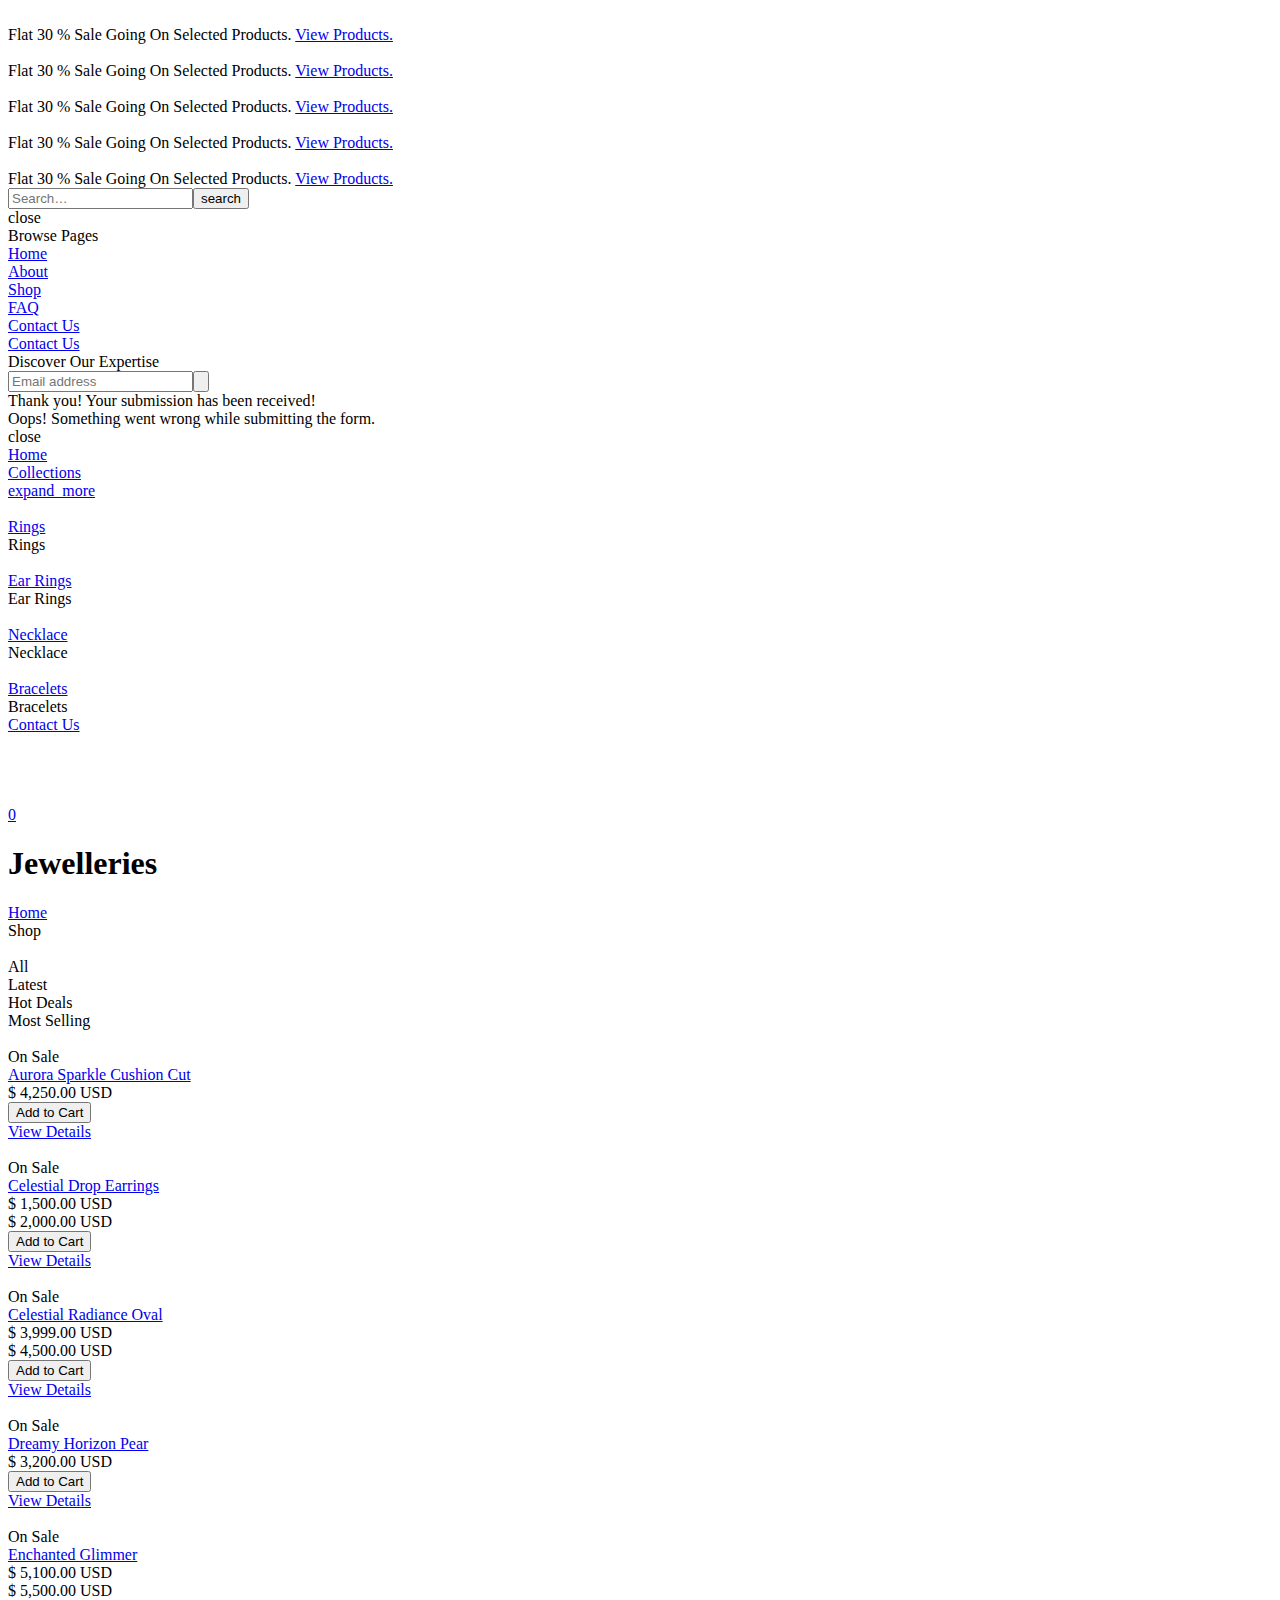
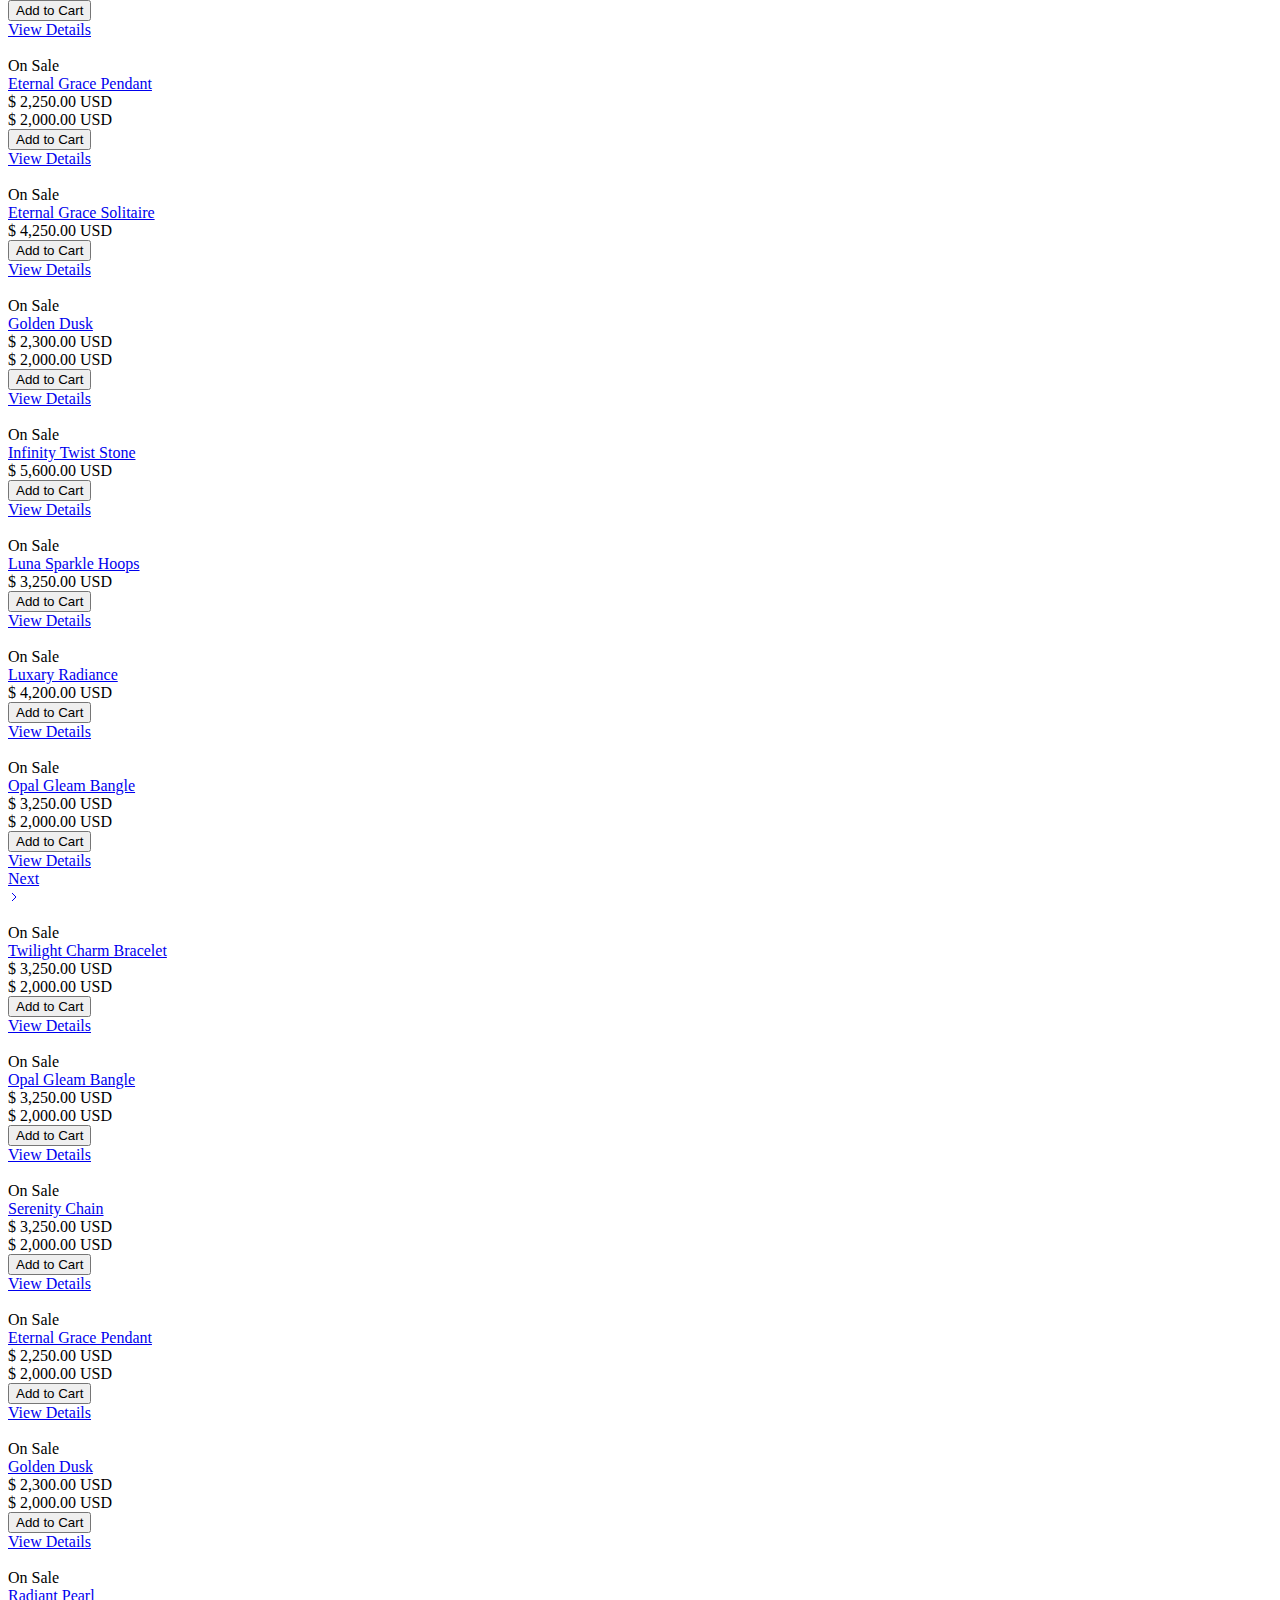
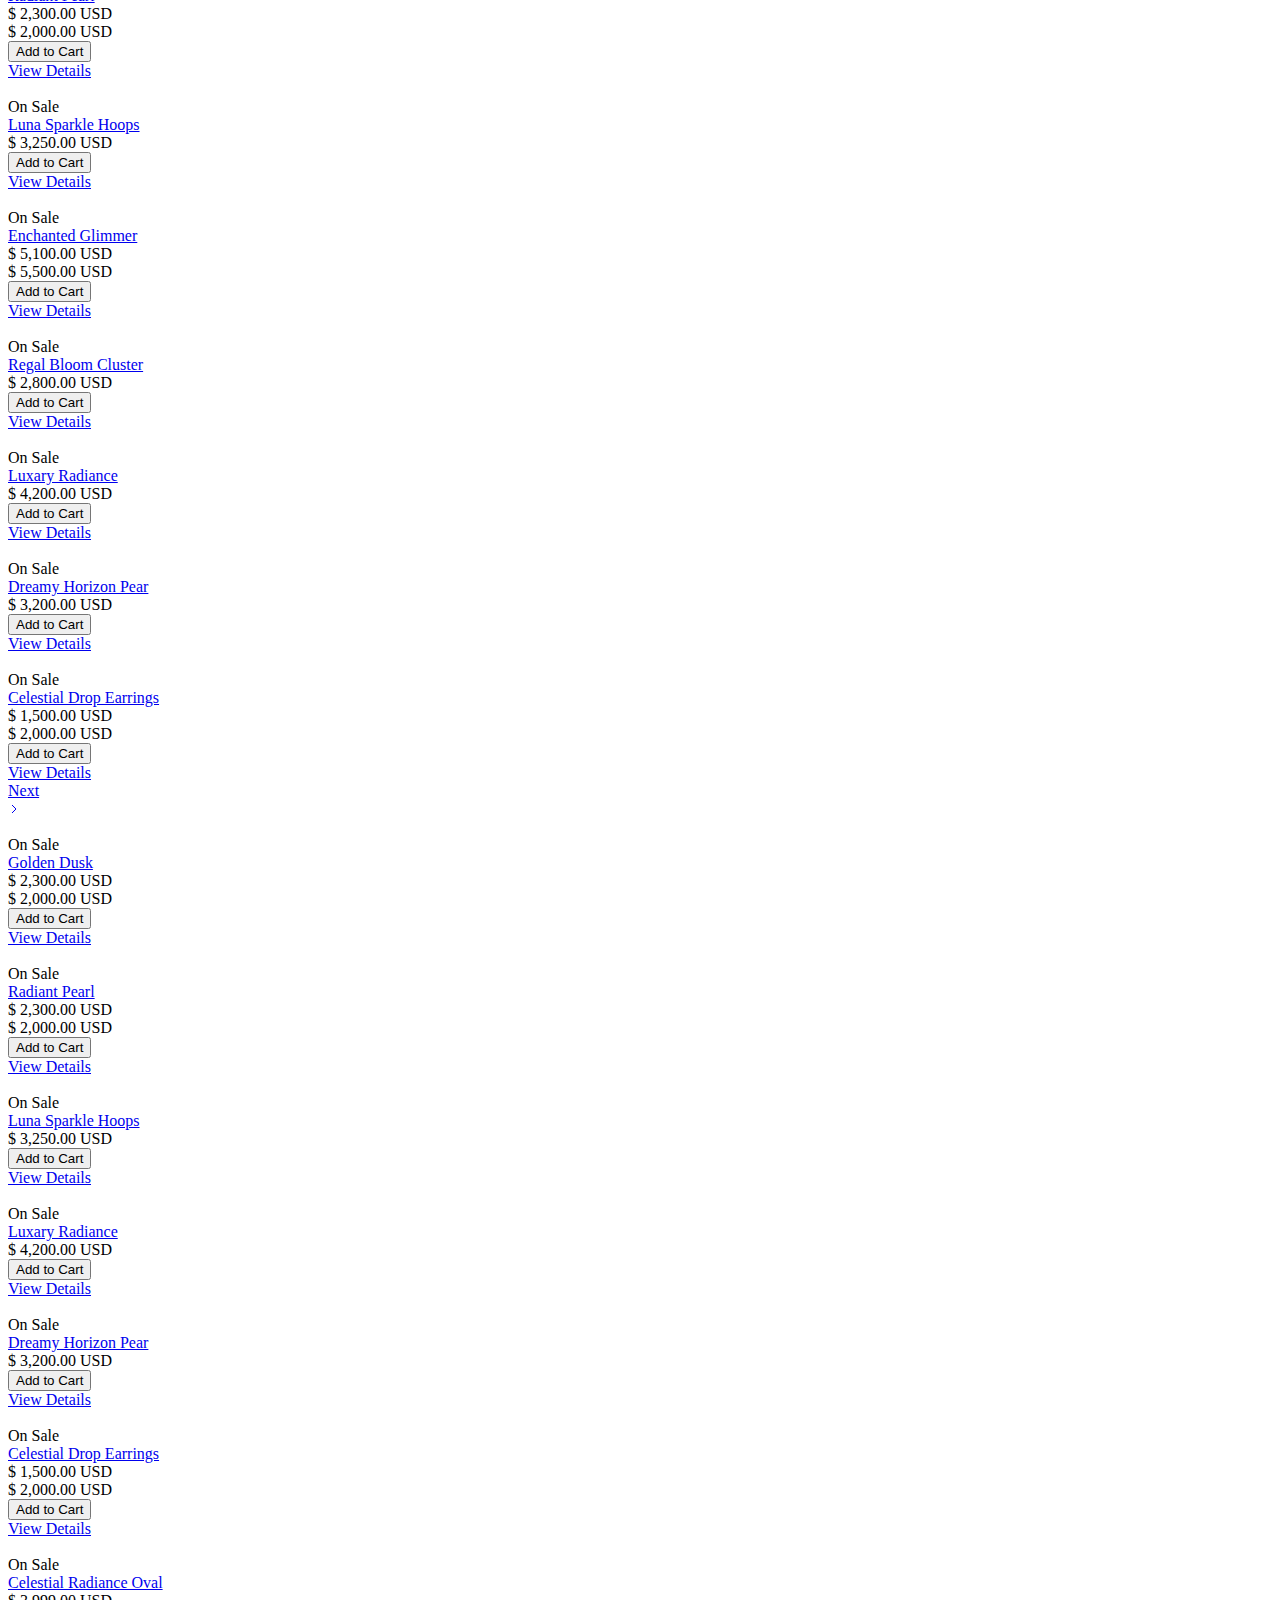
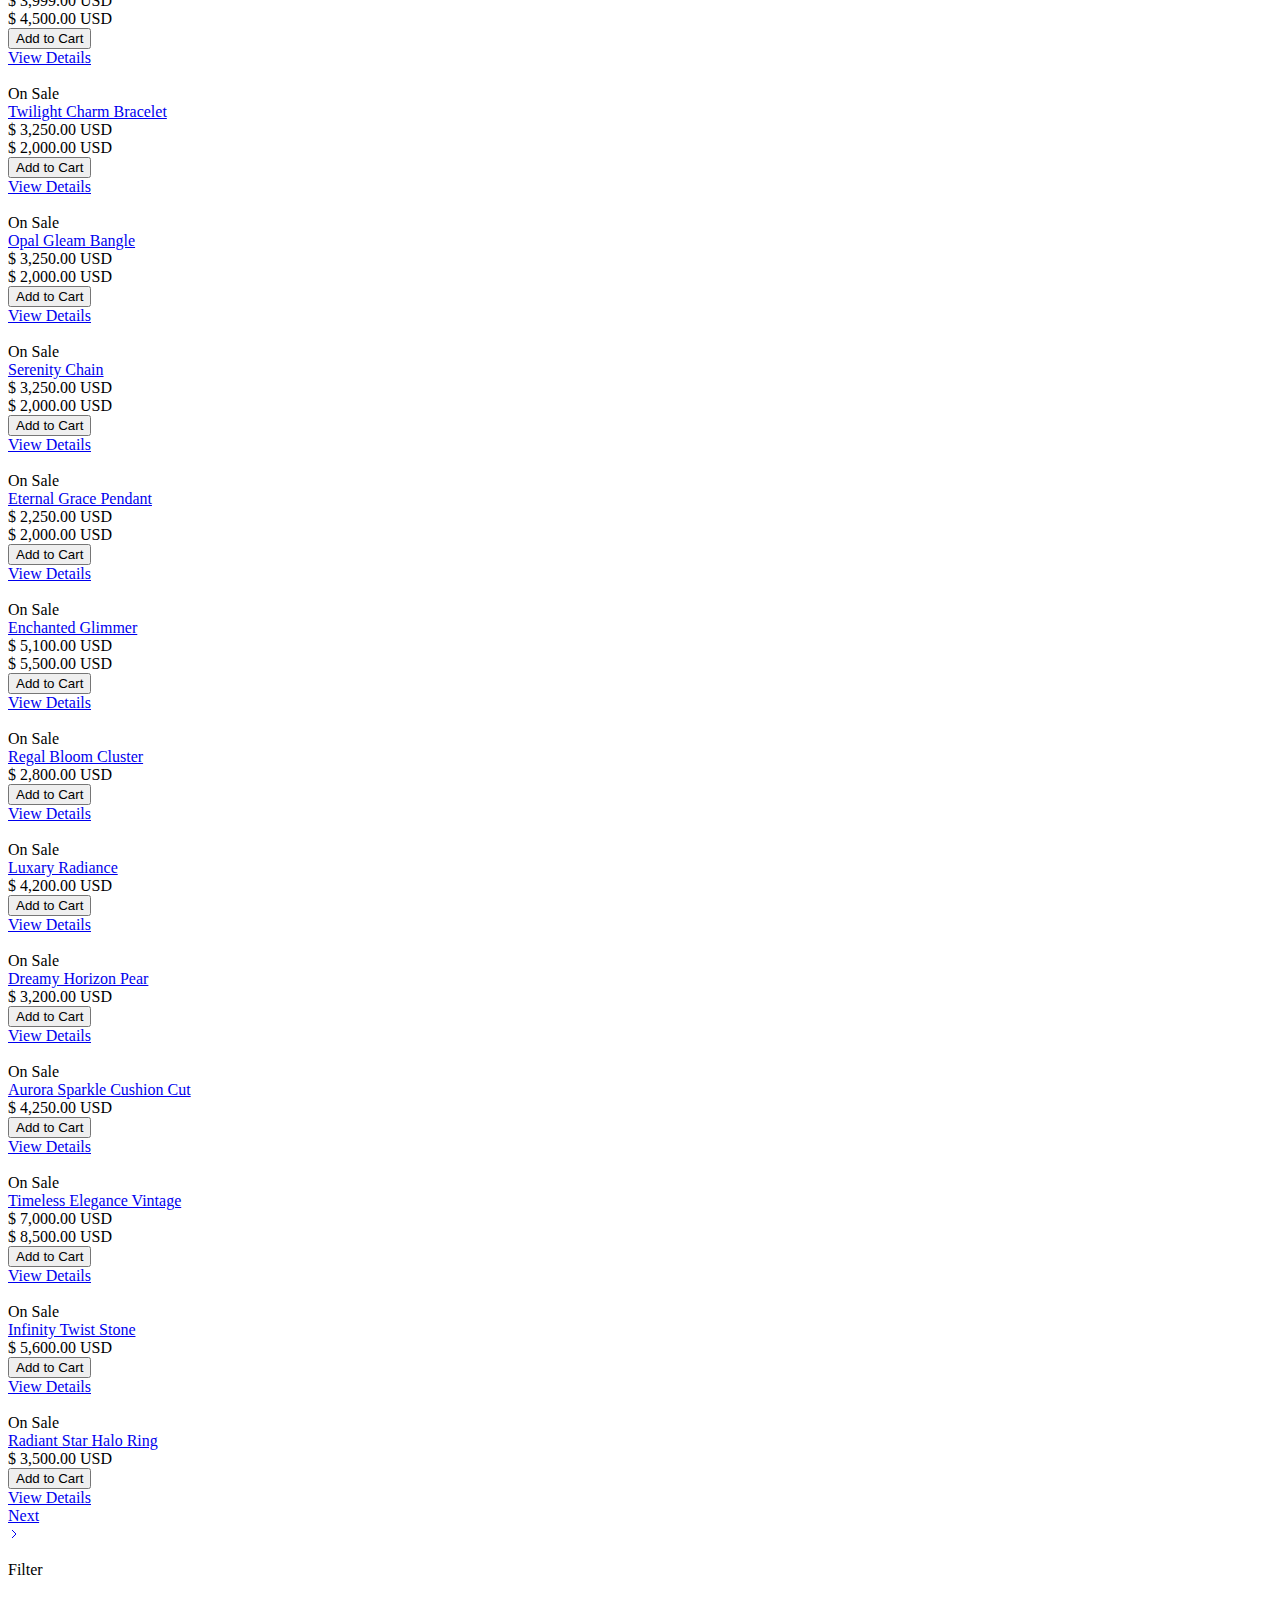
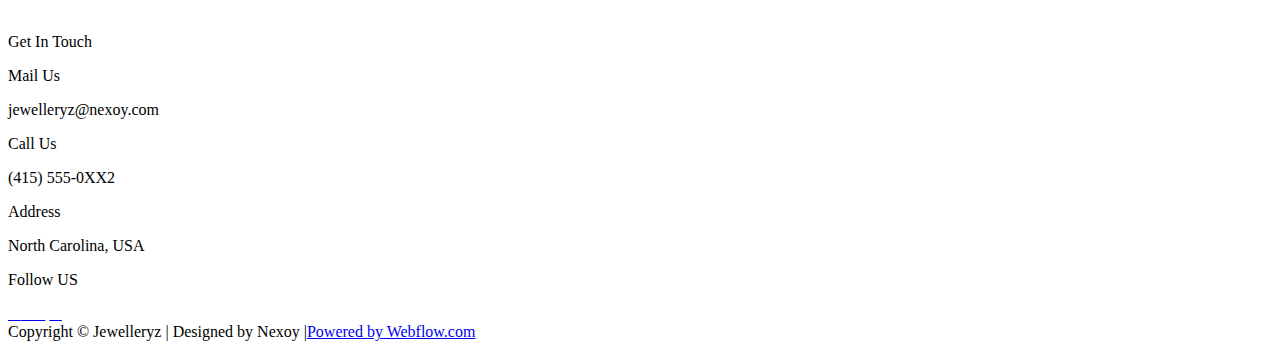
==== jewellery-nx.webflow.io/shop.html @ 76a452be "first commit" ====
<!DOCTYPE html>
<!-- This site was created in Webflow. https://webflow.com -->
<!-- Last Published: Wed Oct 30 2024 19:26:00 GMT+0000 (Coordinated Universal Time) -->
<html
  data-wf-domain="jewellery-nx.webflow.io"
  data-wf-page="670f7de6dec5c0c82ae6181e"
  data-wf-site="670f7de6dec5c0c82ae616e4"
  lang="en"
>
  <head>
    <meta charset="utf-8" />
    <title>Shop</title>
    <meta content="Shop" property="og:title" />
    <meta content="Shop" property="twitter:title" />
    <meta content="width=device-width, initial-scale=1" name="viewport" />
    <meta content="Webflow" name="generator" />
    <link
      href="https://cdn.prod.website-files.com/670f7de6dec5c0c82ae616e4/css/jewellery-nx.webflow.a739f64d1.min.css"
      rel="stylesheet"
      type="text/css"
    />
    <link href="https://fonts.googleapis.com" rel="preconnect" />
    <link
      href="https://fonts.gstatic.com"
      rel="preconnect"
      crossorigin="anonymous"
    />
    <script
      src="https://ajax.googleapis.com/ajax/libs/webfont/1.6.26/webfont.js"
      type="text/javascript"
    ></script>
    <script type="text/javascript">
      WebFont.load({
        google: {
          families: [
            "Open Sans:300,300italic,400,400italic,600,600italic,700,700italic,800,800italic",
            "Material Icons:regular",
            "Material Icons Outlined:regular",
            "Alice:regular",
            "Rubik:300,regular,500,600,700",
            "Sorts Mill Goudy:regular",
          ],
        },
      });
    </script>
    <script type="text/javascript">
      !(function (o, c) {
        var n = c.documentElement,
          t = " w-mod-";
        (n.className += t + "js"),
          ("ontouchstart" in o ||
            (o.DocumentTouch && c instanceof DocumentTouch)) &&
            (n.className += t + "touch");
      })(window, document);
    </script>
    <link
      href="https://cdn.prod.website-files.com/670f7de6dec5c0c82ae616e4/6715236504557e36d66a7d35_jewelery.png"
      rel="shortcut icon"
      type="image/x-icon"
    />
    <link
      href="https://cdn.prod.website-files.com/670f7de6dec5c0c82ae616e4/671523c7ad2ce77ba7937523_Frame%203.png"
      rel="apple-touch-icon"
    />
    <style>
      .w-webflow-badge {
        display: none !important;
        visibility: hidden;
      }
      body {
        -webkit-font-smoothing: antialiased;
        -moz-osx-font-smoothing: grayscale;
      }
    </style>
    <script type="text/javascript">
      window.__WEBFLOW_CURRENCY_SETTINGS = {
        currencyCode: "USD",
        symbol: "$",
        decimal: ".",
        fractionDigits: 2,
        group: ",",
        template:
          '{{wf {"path":"symbol","type":"PlainText"} }} {{wf {"path":"amount","type":"CommercePrice"} }} {{wf {"path":"currencyCode","type":"PlainText"} }}',
        hideDecimalForWholeNumbers: false,
      };
    </script>
  </head>

  <body>
    <div class="page-wrapper">
      <section>
        <section
          data-w-id="b626177a-cd47-2661-728c-315a7171bcb4"
          class="top-notice-bar"
        >
          <div class="infinity">
            <div class="w-layout-hflex flash-sale-text">
              <img
                src="https://cdn.prod.website-files.com/670f7de6dec5c0c82ae616e4/67149ac2e4e4a499ee27bca0_engagement-ring.avif"
                loading="lazy"
                alt=""
                class="image-20px"
              />
              <div>
                Flat 30 % Sale Going On Selected Products.
                <a href="/shop" aria-current="page" class="sale-link w--current"
                  >View Products.</a
                >
              </div>
            </div>
            <div class="w-layout-hflex flash-sale-text">
              <img
                src="https://cdn.prod.website-files.com/670f7de6dec5c0c82ae616e4/67149ac2e4e4a499ee27bca0_engagement-ring.avif"
                loading="lazy"
                alt=""
                class="image-20px"
              />
              <div>
                Flat 30 % Sale Going On Selected Products.
                <a href="/shop" aria-current="page" class="sale-link w--current"
                  >View Products.</a
                >
              </div>
            </div>
            <div class="w-layout-hflex flash-sale-text">
              <img
                src="https://cdn.prod.website-files.com/670f7de6dec5c0c82ae616e4/67149ac2e4e4a499ee27bca0_engagement-ring.avif"
                loading="lazy"
                alt=""
                class="image-20px"
              />
              <div>
                Flat 30 % Sale Going On Selected Products.
                <a href="/shop" aria-current="page" class="sale-link w--current"
                  >View Products.</a
                >
              </div>
            </div>
            <div class="w-layout-hflex flash-sale-text">
              <img
                src="https://cdn.prod.website-files.com/670f7de6dec5c0c82ae616e4/67149ac2e4e4a499ee27bca0_engagement-ring.avif"
                loading="lazy"
                alt=""
                class="image-20px"
              />
              <div>
                Flat 30 % Sale Going On Selected Products.
                <a href="/shop" aria-current="page" class="sale-link w--current"
                  >View Products.</a
                >
              </div>
            </div>
            <div class="w-layout-hflex flash-sale-text">
              <img
                src="https://cdn.prod.website-files.com/670f7de6dec5c0c82ae616e4/67149ac2e4e4a499ee27bca0_engagement-ring.avif"
                loading="lazy"
                alt=""
                class="image-20px"
              />
              <div>
                Flat 30 % Sale Going On Selected Products.
                <a href="/shop" aria-current="page" class="sale-link w--current"
                  >View Products.</a
                >
              </div>
            </div>
          </div>
        </section>
        <div class="progress-bar">
          <div class="progress-bar-line"></div>
        </div>
      </section>
      <div
        data-animation="over-right"
        class="transparent-navbar w-nav"
        data-easing2="ease"
        data-easing="ease"
        data-collapse="all"
        data-w-id="ceb954e0-da0f-3caf-ac48-a87438d543dc"
        role="banner"
        data-duration="400"
        id="navbar"
      >
        <div class="search-popup">
          <div class="container">
            <form action="/search" class="search-field-wrapper w-form">
              <input
                class="popup-search-input w-input"
                maxlength="256"
                name="query"
                placeholder="Search…"
                type="search"
                id="search"
                required=""
              /><input
                type="submit"
                class="search-button-absolute w-button"
                value="search"
              />
            </form>
            <div
              data-w-id="ceb954e0-da0f-3caf-ac48-a87438d543e2"
              class="close-icon-white"
            >
              close
            </div>
          </div>
        </div>
        <nav class="container static">
          <div class="navbar-wrapper">
            <nav role="navigation" class="nav-menu-wrapper w-nav-menu">
              <div class="_30px-text-white">Browse Pages</div>
              <div class="nav-menu">
                <div class="nav-list">
                  <a
                    href="/jewellery-nx.webflow.io/index.htmls"
                    class="nav-link white w-inline-block"
                  >
                    <div>Home</div>
                  </a>
                  <div class="border-wrapper">
                    <div class="nav-border white"></div>
                  </div>
                </div>
                <div class="nav-list">
                  <a
                    href="/about/jewellery-nx.webflow.io/about.html"
                    class="nav-link white w-inline-block"
                  >
                    <div>About</div>
                  </a>
                  <div class="border-wrapper">
                    <div class="nav-border white"></div>
                  </div>
                </div>

                <div class="nav-list">
                  <a
                    href="/jewellery-nx.webflow.io/shop.html"
                    aria-current="page"
                    class="nav-link white w-inline-block w--current"
                  >
                    <div>Shop</div>
                  </a>
                  <div class="border-wrapper">
                    <div class="nav-border white"></div>
                  </div>
                </div>
                <div class="nav-list">
                  <a href="/faq" class="nav-link white w-inline-block">
                    <div>FAQ</div>
                  </a>
                  <div class="border-wrapper">
                    <div class="nav-border white"></div>
                  </div>
                </div>
                <a
                  data-w-id="38946bc3-59ce-2312-103a-aa6668b7fbab"
                  href="/contactUs/jewellery-nx.webflow.io/contact.html"
                  class="primary-button white-btn w-inline-block"
                >
                  <div class="button-text-wrapper">
                    <div class="default-text">Contact Us</div>
                    <div class="hover-text">Contact Us</div>
                  </div>
                  <div class="button-hover-circle white"></div>
                </a>
              </div>
              <div class="newsletter-wrapper w-form">
                <div class="_20px-text-white">Discover Our Expertise</div>
                <form
                  id="wf-form-contact"
                  name="wf-form-contact"
                  data-name="contact"
                  method="get"
                  class="newsletter-form"
                  data-wf-page-id="670f7de6dec5c0c82ae6181e"
                  data-wf-element-id="c20f6449-0644-c956-b1f2-c3a0bd3ae804"
                >
                  <input
                    class="input-field-with-icon-border w-input"
                    maxlength="256"
                    name="Customer-Email-2"
                    data-name="Customer Email 2"
                    placeholder="Email address"
                    type="email"
                    id="Customer-Email-2"
                    required=""
                  /><input
                    type="submit"
                    data-wait=""
                    class="absolute-form-button w-button"
                    value=""
                  />
                </form>
                <div class="success-message w-form-done">
                  <div>Thank you! Your submission has been received!</div>
                </div>
                <div class="error-message w-form-fail">
                  <div>
                    Oops! Something went wrong while submitting the form.
                  </div>
                </div>
              </div>
              <div class="close-navbar-icon w-nav-button">
                <div class="close-icon-rotate-white">close</div>
              </div>
            </nav>
            <div
              id="w-node-_81037758-5288-42c6-e22b-025fac5301f2-38d543dc"
              class="deskop-nav"
            >
              <div class="nav-list">
                <a
                  href="/jewellery-nx.webflow.io/index.html"
                  class="nav-link w-inline-block"
                >
                  <div>Home</div>
                </a>
                <div class="border-wrapper">
                  <div class="nav-border"></div>
                </div>
              </div>
              <div
                data-delay="0"
                data-hover="true"
                class="nav-dropdown-wrapper mega-menu w-dropdown"
              >
                <div class="nav-toggle w-dropdown-toggle">
                  <a href="#" class="nav-link w-inline-block">
                    <div>Collections</div>
                    <div class="nav-dropdown-icon">expand_more</div>
                  </a>
                  <div class="border-wrapper">
                    <div class="nav-border"></div>
                  </div>
                </div>
                <nav class="nav-dropdown-contents mega w-dropdown-list">
                  <div class="nav-dropdown-contents-body">
                    <div class="nav-dropdown-links-block">
                      <div class="w-dyn-list">
                        <div role="list" class="category-grid w-dyn-items">
                          <div role="listitem" class="w-dyn-item">
                            <div
                              data-w-id="ebe7c611-a639-5a37-6005-cd642a8e301c"
                            >
                              <a
                                href="/rings/jewellery-nx.webflow.io/category/rings.html"
                                class="mask full w-inline-block"
                                ><img
                                  loading="lazy"
                                  src="https://cdn.prod.website-files.com/670f7de6dec5c0c82ae616bd/6713f5fa3210f9f512297f04_pexels-anastasia-nagibina-1116204043-27687905.avif"
                                  alt=""
                                  sizes="100vw"
                                  srcset="
                                    https://cdn.prod.website-files.com/670f7de6dec5c0c82ae616bd/6713f5fa3210f9f512297f04_pexels-anastasia-nagibina-1116204043-27687905-p-500.avif   500w,
                                    https://cdn.prod.website-files.com/670f7de6dec5c0c82ae616bd/6713f5fa3210f9f512297f04_pexels-anastasia-nagibina-1116204043-27687905-p-800.avif   800w,
                                    https://cdn.prod.website-files.com/670f7de6dec5c0c82ae616bd/6713f5fa3210f9f512297f04_pexels-anastasia-nagibina-1116204043-27687905-p-1080.avif 1080w,
                                    https://cdn.prod.website-files.com/670f7de6dec5c0c82ae616bd/6713f5fa3210f9f512297f04_pexels-anastasia-nagibina-1116204043-27687905.avif        1920w
                                  "
                                  class="portrait-380px"
                                />
                                <div class="portfolio-full-hover">
                                  <div class="_24px-text-white">Rings</div>
                                </div></a
                              >
                              <div class="mt-10px">
                                <div class="_20px-text">Rings</div>
                              </div>
                            </div>
                          </div>
                          <div role="listitem" class="w-dyn-item">
                            <div
                              data-w-id="ebe7c611-a639-5a37-6005-cd642a8e301c"
                            >
                              <a
                                href="/ear-rings/jewellery-nx.webflow.io/category/ear-rings.html"
                                class="mask full w-inline-block"
                                ><img
                                  loading="lazy"
                                  src="https://cdn.prod.website-files.com/670f7de6dec5c0c82ae616bd/6713b2a8ae511a5e70014be5_8120.avif"
                                  alt=""
                                  sizes="100vw"
                                  srcset="
                                    https://cdn.prod.website-files.com/670f7de6dec5c0c82ae616bd/6713b2a8ae511a5e70014be5_8120-p-500.avif  500w,
                                    https://cdn.prod.website-files.com/670f7de6dec5c0c82ae616bd/6713b2a8ae511a5e70014be5_8120.avif       1000w
                                  "
                                  class="portrait-380px"
                                />
                                <div class="portfolio-full-hover">
                                  <div class="_24px-text-white">Ear Rings</div>
                                </div></a
                              >
                              <div class="mt-10px">
                                <div class="_20px-text">Ear Rings</div>
                              </div>
                            </div>
                          </div>
                          <div role="listitem" class="w-dyn-item">
                            <div
                              data-w-id="ebe7c611-a639-5a37-6005-cd642a8e301c"
                            >
                              <a
                                href="/necklace/jewellery-nx.webflow.io/category/necklace.html"
                                class="mask full w-inline-block"
                                ><img
                                  loading="lazy"
                                  src="https://cdn.prod.website-files.com/670f7de6dec5c0c82ae616bd/6713f6589d3ac37ffa7ae3a8_14346.avif"
                                  alt=""
                                  sizes="100vw"
                                  srcset="
                                    https://cdn.prod.website-files.com/670f7de6dec5c0c82ae616bd/6713f6589d3ac37ffa7ae3a8_14346-p-500.avif   500w,
                                    https://cdn.prod.website-files.com/670f7de6dec5c0c82ae616bd/6713f6589d3ac37ffa7ae3a8_14346-p-800.avif   800w,
                                    https://cdn.prod.website-files.com/670f7de6dec5c0c82ae616bd/6713f6589d3ac37ffa7ae3a8_14346-p-1080.avif 1080w,
                                    https://cdn.prod.website-files.com/670f7de6dec5c0c82ae616bd/6713f6589d3ac37ffa7ae3a8_14346.avif        1957w
                                  "
                                  class="portrait-380px"
                                />
                                <div class="portfolio-full-hover">
                                  <div class="_24px-text-white">Necklace</div>
                                </div></a
                              >
                              <div class="mt-10px">
                                <div class="_20px-text">Necklace</div>
                              </div>
                            </div>
                          </div>
                          <div role="listitem" class="w-dyn-item">
                            <div
                              data-w-id="ebe7c611-a639-5a37-6005-cd642a8e301c"
                            >
                              <a
                                href="/bracelets/jewellery-nx.webflow.io/category/bracelets.html"
                                class="mask full w-inline-block"
                                ><img
                                  loading="lazy"
                                  src="https://cdn.prod.website-files.com/670f7de6dec5c0c82ae616bd/6713f7a6553d6eed011ee167_24485.avif"
                                  alt=""
                                  sizes="100vw"
                                  srcset="
                                    https://cdn.prod.website-files.com/670f7de6dec5c0c82ae616bd/6713f7a6553d6eed011ee167_24485-p-500.avif  500w,
                                    https://cdn.prod.website-files.com/670f7de6dec5c0c82ae616bd/6713f7a6553d6eed011ee167_24485.avif       1333w
                                  "
                                  class="portrait-380px"
                                />
                                <div class="portfolio-full-hover">
                                  <div class="_24px-text-white">Bracelets</div>
                                </div></a
                              >
                              <div class="mt-10px">
                                <div class="_20px-text">Bracelets</div>
                              </div>
                            </div>
                          </div>
                        </div>
                      </div>
                    </div>
                  </div>
                </nav>
              </div>
              <div class="nav-list">
                <a
                  href="/contactUs/jewellery-nx.webflow.io/contact.html"
                  class="nav-link w-inline-block"
                >
                  <div>Contact Us</div>
                </a>
                <div class="border-wrapper">
                  <div class="nav-border"></div>
                </div>
              </div>
            </div>
            <a href="./index.html" class="w-inline-block"
              ><img
                src="https://cdn.prod.website-files.com/670f7de6dec5c0c82ae616e4/67149a70d5982a9290e57934_JewelleryZ.avif"
                loading="lazy"
                alt=""
                class="site-logo"
            /></a>
            <div class="w-layout-hflex ecommerce-icons-20px-gap">
              <div class="pointer">
                <img
                  data-w-id="ceb954e0-da0f-3caf-ac48-a87438d5441c"
                  loading="lazy"
                  alt=""
                  src="https://cdn.prod.website-files.com/670f7de6dec5c0c82ae616e4/67136c16cd6db1fdb93fb837_search-interface-symbol.avif"
                  class="icon-svg-20-px"
                />
              </div>
              <a href="log-in.html" class="account-link-block w-inline-block"
                ><img
                  loading="lazy"
                  src="https://cdn.prod.website-files.com/670f7de6dec5c0c82ae616e4/67136c217b8e1b5fed89122a_people%20(1).avif"
                  alt=""
                  class="icon-svg-20-px"
              /></a>
              <div
                data-open-product=""
                data-wf-cart-type="rightSidebar"
                data-wf-cart-query="query Dynamo2 {
  database {
    id
    commerceOrder {
      comment
      extraItems {
        name
        pluginId
        pluginName
        price {
          value
          unit
          decimalValue
          string
        }
      }
      id
      startedOn
      statusFlags {
        hasDownloads
        hasSubscription
        isFreeOrder
        requiresShipping
      }
      subtotal {
        value
        unit
        decimalValue
        string
      }
      total {
        value
        unit
        decimalValue
        string
      }
      updatedOn
      userItems {
        count
        id
        price {
          value
          unit
          decimalValue
          string
        }
        product {
          id
          cmsLocaleId
          f__draft_0ht
          f__archived_0ht
          f_name_
          f_sku_properties_3dr {
            id
            name
            enum {
              id
              name
              slug
            }
          }
        }
        rowTotal {
          value
          unit
          decimalValue
          string
        }
        sku {
          cmsLocaleId
          f__draft_0ht
          f__archived_0ht
          f_main_image_4dr {
            url
            file {
              size
              origFileName
              createdOn
              updatedOn
              mimeType
              width
              height
              variants {
                origFileName
                quality
                height
                width
                s3Url
                error
                size
              }
            }
            alt
          }
          f_sku_values_3dr {
            property {
              id
            }
            value {
              id
            }
          }
          id
        }
        subscriptionFrequency
        subscriptionInterval
        subscriptionTrial
      }
      userItemsCount
    }
  }
  site {
    id
    commerce {
      businessAddress {
        country
      }
      defaultCountry
      defaultCurrency
      quickCheckoutEnabled
    }
  }
}"
                data-wf-page-link-href-prefix=""
                class="w-commerce-commercecartwrapper"
                data-node-type="commerce-cart-wrapper"
              >
                <a
                  class="w-commerce-commercecartopenlink cart-button w-inline-block"
                  role="button"
                  aria-haspopup="dialog"
                  aria-label="Open cart"
                  data-node-type="commerce-cart-open-link"
                  href="#"
                  ><img
                    loading="lazy"
                    src="https://cdn.prod.website-files.com/670f7de6dec5c0c82ae616e4/67136c2fdf7d67c12e9ea41a_shopping-cart.avif"
                    alt=""
                    class="icon-svg-20-px"
                  />
                  <div
                    data-wf-bindings="%5B%7B%22innerHTML%22%3A%7B%22type%22%3A%22Number%22%2C%22filter%22%3A%7B%22type%22%3A%22numberPrecision%22%2C%22params%22%3A%5B%220%22%2C%22numberPrecision%22%5D%7D%2C%22dataPath%22%3A%22database.commerceOrder.userItemsCount%22%7D%7D%5D"
                    class="w-commerce-commercecartopenlinkcount cart-quantity-white"
                  >
                    0
                  </div></a
                >
                <div
                  style="display: none"
                  class="w-commerce-commercecartcontainerwrapper w-commerce-commercecartcontainerwrapper--cartType-rightSidebar cart-wrapper"
                  data-node-type="commerce-cart-container-wrapper"
                >
                  <div
                    data-node-type="commerce-cart-container"
                    role="dialog"
                    class="w-commerce-commercecartcontainer cart-container"
                  >
                    <div class="w-commerce-commercecartheader cart-header">
                      <h4 class="w-commerce-commercecartheading _20px-text">
                        Your Cart
                      </h4>
                      <a
                        class="w-commerce-commercecartcloselink close-button-top-right w-inline-block"
                        role="button"
                        aria-label="Close cart"
                        data-node-type="commerce-cart-close-link"
                      >
                        <div class="close-icons">close</div>
                      </a>
                    </div>
                    <div class="w-commerce-commercecartformwrapper">
                      <form
                        style="display: none"
                        class="w-commerce-commercecartform"
                        data-node-type="commerce-cart-form"
                      >
                        <script
                          type="text/x-wf-template"
                          id="wf-template-d01d1b9a-5948-8a24-0398-3d7b22568c9d"
                        >
                          %3Cdiv%20class%3D%22w-commerce-commercecartitem%20cart-item%22%3E%3Cdiv%20class%3D%22card-popup-image-thumbnail%22%3E%3Cimg%20src%3D%22https%3A%2F%2Fcdn.prod.website-files.com%2Fplugins%2FBasic%2Fassets%2Fplaceholder.60f9b1840c.svg%22%20data-wf-bindings%3D%22%255B%257B%2522src%2522%253A%257B%2522type%2522%253A%2522ImageRef%2522%252C%2522filter%2522%253A%257B%2522type%2522%253A%2522identity%2522%252C%2522params%2522%253A%255B%255D%257D%252C%2522dataPath%2522%253A%2522database.commerceOrder.userItems%255B%255D.sku.f_main_image_4dr%2522%257D%257D%255D%22%20alt%3D%22%22%20class%3D%22w-commerce-commercecartitemimage%20card-product-image-2%20w-dyn-bind-empty%22%2F%3E%3C%2Fdiv%3E%3Cdiv%20class%3D%22w-commerce-commercecartiteminfo%20cart-qty-info-block%22%3E%3Cdiv%20data-wf-bindings%3D%22%255B%257B%2522innerHTML%2522%253A%257B%2522type%2522%253A%2522PlainText%2522%252C%2522filter%2522%253A%257B%2522type%2522%253A%2522identity%2522%252C%2522params%2522%253A%255B%255D%257D%252C%2522dataPath%2522%253A%2522database.commerceOrder.userItems%255B%255D.product.f_name_%2522%257D%257D%255D%22%20class%3D%22w-commerce-commercecartproductname%20_18px-text%20w-dyn-bind-empty%22%3E%3C%2Fdiv%3E%3Cdiv%20data-wf-bindings%3D%22%255B%257B%2522innerHTML%2522%253A%257B%2522type%2522%253A%2522CommercePrice%2522%252C%2522filter%2522%253A%257B%2522type%2522%253A%2522price%2522%252C%2522params%2522%253A%255B%255D%257D%252C%2522dataPath%2522%253A%2522database.commerceOrder.userItems%255B%255D.price%2522%257D%257D%255D%22%20class%3D%22card-price%20smaller%22%3E%24%C2%A00.00%C2%A0USD%3C%2Fdiv%3E%3Cscript%20type%3D%22text%2Fx-wf-template%22%20id%3D%22wf-template-d01d1b9a-5948-8a24-0398-3d7b22568ca4%22%3E%253Cli%253E%253Cspan%2520data-wf-bindings%253D%2522%25255B%25257B%252522innerHTML%252522%25253A%25257B%252522type%252522%25253A%252522PlainText%252522%25252C%252522filter%252522%25253A%25257B%252522type%252522%25253A%252522identity%252522%25252C%252522params%252522%25253A%25255B%25255D%25257D%25252C%252522dataPath%252522%25253A%252522database.commerceOrder.userItems%25255B%25255D.product.f_sku_properties_3dr%25255B%25255D.name%252522%25257D%25257D%25255D%2522%253E%253C%252Fspan%253E%253Cspan%253E%253A%2520%253C%252Fspan%253E%253Cspan%2520class%253D%2522option-button%2522%2520data-wf-bindings%253D%2522%25255B%25257B%252522innerHTML%252522%25253A%25257B%252522type%252522%25253A%252522CommercePropValues%252522%25252C%252522filter%252522%25253A%25257B%252522type%252522%25253A%252522identity%252522%25252C%252522params%252522%25253A%25255B%25255D%25257D%25252C%252522dataPath%252522%25253A%252522database.commerceOrder.userItems%25255B%25255D.product.f_sku_properties_3dr%25255B%25255D%252522%25257D%25257D%25255D%2522%253E%253C%252Fspan%253E%253C%252Fli%253E%3C%2Fscript%3E%3Cul%20data-wf-bindings%3D%22%255B%257B%2522optionSets%2522%253A%257B%2522type%2522%253A%2522CommercePropTable%2522%252C%2522filter%2522%253A%257B%2522type%2522%253A%2522identity%2522%252C%2522params%2522%253A%255B%255D%257D%252C%2522dataPath%2522%253A%2522database.commerceOrder.userItems%255B%255D.product.f_sku_properties_3dr%5B%5D%2522%257D%257D%252C%257B%2522optionValues%2522%253A%257B%2522type%2522%253A%2522CommercePropValues%2522%252C%2522filter%2522%253A%257B%2522type%2522%253A%2522identity%2522%252C%2522params%2522%253A%255B%255D%257D%252C%2522dataPath%2522%253A%2522database.commerceOrder.userItems%255B%255D.sku.f_sku_values_3dr%2522%257D%257D%255D%22%20class%3D%22w-commerce-commercecartoptionlist%20option-list%22%20data-wf-collection%3D%22database.commerceOrder.userItems%255B%255D.product.f_sku_properties_3dr%22%20data-wf-template-id%3D%22wf-template-d01d1b9a-5948-8a24-0398-3d7b22568ca4%22%3E%3Cli%3E%3Cspan%20data-wf-bindings%3D%22%255B%257B%2522innerHTML%2522%253A%257B%2522type%2522%253A%2522PlainText%2522%252C%2522filter%2522%253A%257B%2522type%2522%253A%2522identity%2522%252C%2522params%2522%253A%255B%255D%257D%252C%2522dataPath%2522%253A%2522database.commerceOrder.userItems%255B%255D.product.f_sku_properties_3dr%255B%255D.name%2522%257D%257D%255D%22%3E%3C%2Fspan%3E%3Cspan%3E%3A%20%3C%2Fspan%3E%3Cspan%20class%3D%22option-button%22%20data-wf-bindings%3D%22%255B%257B%2522innerHTML%2522%253A%257B%2522type%2522%253A%2522CommercePropValues%2522%252C%2522filter%2522%253A%257B%2522type%2522%253A%2522identity%2522%252C%2522params%2522%253A%255B%255D%257D%252C%2522dataPath%2522%253A%2522database.commerceOrder.userItems%255B%255D.product.f_sku_properties_3dr%255B%255D%2522%257D%257D%255D%22%3E%3C%2Fspan%3E%3C%2Fli%3E%3C%2Ful%3E%3Ca%20href%3D%22%23%22%20role%3D%22button%22%20data-wf-bindings%3D%22%255B%257B%2522data-commerce-sku-id%2522%253A%257B%2522type%2522%253A%2522ItemRef%2522%252C%2522filter%2522%253A%257B%2522type%2522%253A%2522identity%2522%252C%2522params%2522%253A%255B%255D%257D%252C%2522dataPath%2522%253A%2522database.commerceOrder.userItems%255B%255D.sku.id%2522%257D%257D%255D%22%20class%3D%22hidden%20w-inline-block%22%20data-wf-cart-action%3D%22remove-item%22%20data-commerce-sku-id%3D%22%22%20aria-label%3D%22Remove%20item%20from%20cart%22%3E%3Cdiv%20class%3D%22icon-2%22%3Ecancel%3C%2Fdiv%3E%3C%2Fa%3E%3C%2Fdiv%3E%3Cinput%20aria-label%3D%22Update%20quantity%22%20data-wf-bindings%3D%22%255B%257B%2522value%2522%253A%257B%2522type%2522%253A%2522Number%2522%252C%2522filter%2522%253A%257B%2522type%2522%253A%2522numberPrecision%2522%252C%2522params%2522%253A%255B%25220%2522%252C%2522numberPrecision%2522%255D%257D%252C%2522dataPath%2522%253A%2522database.commerceOrder.userItems%255B%255D.count%2522%257D%257D%252C%257B%2522data-commerce-sku-id%2522%253A%257B%2522type%2522%253A%2522ItemRef%2522%252C%2522filter%2522%253A%257B%2522type%2522%253A%2522identity%2522%252C%2522params%2522%253A%255B%255D%257D%252C%2522dataPath%2522%253A%2522database.commerceOrder.userItems%255B%255D.sku.id%2522%257D%257D%255D%22%20class%3D%22w-commerce-commercecartquantity%20cart-qty%22%20required%3D%22%22%20pattern%3D%22%5E%5B0-9%5D%2B%24%22%20inputMode%3D%22numeric%22%20type%3D%22number%22%20name%3D%22quantity%22%20autoComplete%3D%22off%22%20data-wf-cart-action%3D%22update-item-quantity%22%20data-commerce-sku-id%3D%22%22%20value%3D%221%22%2F%3E%3C%2Fdiv%3E
                        </script>
                        <div
                          class="w-commerce-commercecartlist cart-list"
                          data-wf-collection="database.commerceOrder.userItems"
                          data-wf-template-id="wf-template-d01d1b9a-5948-8a24-0398-3d7b22568c9d"
                        >
                          <div class="w-commerce-commercecartitem cart-item">
                            <div class="card-popup-image-thumbnail">
                              <img
                                src="https://cdn.prod.website-files.com/plugins/Basic/assets/placeholder.60f9b1840c.svg"
                                data-wf-bindings="%5B%7B%22src%22%3A%7B%22type%22%3A%22ImageRef%22%2C%22filter%22%3A%7B%22type%22%3A%22identity%22%2C%22params%22%3A%5B%5D%7D%2C%22dataPath%22%3A%22database.commerceOrder.userItems%5B%5D.sku.f_main_image_4dr%22%7D%7D%5D"
                                alt=""
                                class="w-commerce-commercecartitemimage card-product-image-2 w-dyn-bind-empty"
                              />
                            </div>
                            <div
                              class="w-commerce-commercecartiteminfo cart-qty-info-block"
                            >
                              <div
                                data-wf-bindings="%5B%7B%22innerHTML%22%3A%7B%22type%22%3A%22PlainText%22%2C%22filter%22%3A%7B%22type%22%3A%22identity%22%2C%22params%22%3A%5B%5D%7D%2C%22dataPath%22%3A%22database.commerceOrder.userItems%5B%5D.product.f_name_%22%7D%7D%5D"
                                class="w-commerce-commercecartproductname _18px-text w-dyn-bind-empty"
                              ></div>
                              <div
                                data-wf-bindings="%5B%7B%22innerHTML%22%3A%7B%22type%22%3A%22CommercePrice%22%2C%22filter%22%3A%7B%22type%22%3A%22price%22%2C%22params%22%3A%5B%5D%7D%2C%22dataPath%22%3A%22database.commerceOrder.userItems%5B%5D.price%22%7D%7D%5D"
                                class="card-price smaller"
                              >
                                $ 0.00 USD
                              </div>
                              <script
                                type="text/x-wf-template"
                                id="wf-template-d01d1b9a-5948-8a24-0398-3d7b22568ca4"
                              >
                                %3Cli%3E%3Cspan%20data-wf-bindings%3D%22%255B%257B%2522innerHTML%2522%253A%257B%2522type%2522%253A%2522PlainText%2522%252C%2522filter%2522%253A%257B%2522type%2522%253A%2522identity%2522%252C%2522params%2522%253A%255B%255D%257D%252C%2522dataPath%2522%253A%2522database.commerceOrder.userItems%255B%255D.product.f_sku_properties_3dr%255B%255D.name%2522%257D%257D%255D%22%3E%3C%2Fspan%3E%3Cspan%3E%3A%20%3C%2Fspan%3E%3Cspan%20class%3D%22option-button%22%20data-wf-bindings%3D%22%255B%257B%2522innerHTML%2522%253A%257B%2522type%2522%253A%2522CommercePropValues%2522%252C%2522filter%2522%253A%257B%2522type%2522%253A%2522identity%2522%252C%2522params%2522%253A%255B%255D%257D%252C%2522dataPath%2522%253A%2522database.commerceOrder.userItems%255B%255D.product.f_sku_properties_3dr%255B%255D%2522%257D%257D%255D%22%3E%3C%2Fspan%3E%3C%2Fli%3E
                              </script>
                              <ul
                                data-wf-bindings="%5B%7B%22optionSets%22%3A%7B%22type%22%3A%22CommercePropTable%22%2C%22filter%22%3A%7B%22type%22%3A%22identity%22%2C%22params%22%3A%5B%5D%7D%2C%22dataPath%22%3A%22database.commerceOrder.userItems%5B%5D.product.f_sku_properties_3dr[]%22%7D%7D%2C%7B%22optionValues%22%3A%7B%22type%22%3A%22CommercePropValues%22%2C%22filter%22%3A%7B%22type%22%3A%22identity%22%2C%22params%22%3A%5B%5D%7D%2C%22dataPath%22%3A%22database.commerceOrder.userItems%5B%5D.sku.f_sku_values_3dr%22%7D%7D%5D"
                                class="w-commerce-commercecartoptionlist option-list"
                                data-wf-collection="database.commerceOrder.userItems%5B%5D.product.f_sku_properties_3dr"
                                data-wf-template-id="wf-template-d01d1b9a-5948-8a24-0398-3d7b22568ca4"
                              >
                                <li>
                                  <span
                                    data-wf-bindings="%5B%7B%22innerHTML%22%3A%7B%22type%22%3A%22PlainText%22%2C%22filter%22%3A%7B%22type%22%3A%22identity%22%2C%22params%22%3A%5B%5D%7D%2C%22dataPath%22%3A%22database.commerceOrder.userItems%5B%5D.product.f_sku_properties_3dr%5B%5D.name%22%7D%7D%5D"
                                  ></span
                                  ><span>: </span>
                                  <span
                                    class="option-button"
                                    data-wf-bindings="%5B%7B%22innerHTML%22%3A%7B%22type%22%3A%22CommercePropValues%22%2C%22filter%22%3A%7B%22type%22%3A%22identity%22%2C%22params%22%3A%5B%5D%7D%2C%22dataPath%22%3A%22database.commerceOrder.userItems%5B%5D.product.f_sku_properties_3dr%5B%5D%22%7D%7D%5D"
                                  ></span>
                                </li>
                              </ul>
                              <a
                                href="#"
                                role="button"
                                data-wf-bindings="%5B%7B%22data-commerce-sku-id%22%3A%7B%22type%22%3A%22ItemRef%22%2C%22filter%22%3A%7B%22type%22%3A%22identity%22%2C%22params%22%3A%5B%5D%7D%2C%22dataPath%22%3A%22database.commerceOrder.userItems%5B%5D.sku.id%22%7D%7D%5D"
                                class="hidden w-inline-block"
                                data-wf-cart-action="remove-item"
                                data-commerce-sku-id=""
                                aria-label="Remove item from cart"
                              >
                                <div class="icon-2">cancel</div>
                              </a>
                            </div>
                            <input
                              aria-label="Update quantity"
                              data-wf-bindings="%5B%7B%22value%22%3A%7B%22type%22%3A%22Number%22%2C%22filter%22%3A%7B%22type%22%3A%22numberPrecision%22%2C%22params%22%3A%5B%220%22%2C%22numberPrecision%22%5D%7D%2C%22dataPath%22%3A%22database.commerceOrder.userItems%5B%5D.count%22%7D%7D%2C%7B%22data-commerce-sku-id%22%3A%7B%22type%22%3A%22ItemRef%22%2C%22filter%22%3A%7B%22type%22%3A%22identity%22%2C%22params%22%3A%5B%5D%7D%2C%22dataPath%22%3A%22database.commerceOrder.userItems%5B%5D.sku.id%22%7D%7D%5D"
                              class="w-commerce-commercecartquantity cart-qty"
                              required=""
                              pattern="^[0-9]+$"
                              inputmode="numeric"
                              type="number"
                              name="quantity"
                              autocomplete="off"
                              data-wf-cart-action="update-item-quantity"
                              data-commerce-sku-id=""
                              value="1"
                            />
                          </div>
                        </div>
                        <div class="w-commerce-commercecartfooter cart-footer">
                          <div
                            aria-live="polite"
                            aria-atomic="true"
                            class="w-commerce-commercecartlineitem cart-line-item"
                          >
                            <div>Subtotal</div>
                            <div
                              data-wf-bindings="%5B%7B%22innerHTML%22%3A%7B%22type%22%3A%22CommercePrice%22%2C%22filter%22%3A%7B%22type%22%3A%22price%22%2C%22params%22%3A%5B%5D%7D%2C%22dataPath%22%3A%22database.commerceOrder.subtotal%22%7D%7D%5D"
                              class="w-commerce-commercecartordervalue card-price larger"
                            ></div>
                          </div>
                          <div>
                            <div
                              data-node-type="commerce-cart-quick-checkout-actions"
                              style="display: none"
                            >
                              <a
                                role="button"
                                aria-haspopup="dialog"
                                aria-label="Apple Pay"
                                data-node-type="commerce-cart-apple-pay-button"
                                style="
                                  background-image: -webkit-named-image(
                                    apple-pay-logo-white
                                  );
                                  background-size: 100% 50%;
                                  background-position: 50% 50%;
                                  background-repeat: no-repeat;
                                "
                                class="w-commerce-commercecartapplepaybutton apple-pay-button"
                                tabindex="0"
                              >
                                <div></div> </a
                              ><a
                                role="button"
                                tabindex="0"
                                aria-haspopup="dialog"
                                data-node-type="commerce-cart-quick-checkout-button"
                                style="display: none"
                                class="w-commerce-commercecartquickcheckoutbutton"
                                ><svg
                                  class="w-commerce-commercequickcheckoutgoogleicon"
                                  xmlns="http://www.w3.org/2000/svg"
                                  xmlns:xlink="http://www.w3.org/1999/xlink"
                                  width="16"
                                  height="16"
                                  viewBox="0 0 16 16"
                                >
                                  <defs>
                                    <polygon
                                      id="google-mark-a"
                                      points="0 .329 3.494 .329 3.494 7.649 0 7.649"
                                    ></polygon>
                                    <polygon
                                      id="google-mark-c"
                                      points=".894 0 13.169 0 13.169 6.443 .894 6.443"
                                    ></polygon>
                                  </defs>
                                  <g fill="none" fill-rule="evenodd">
                                    <path
                                      fill="#4285F4"
                                      d="M10.5967,12.0469 L10.5967,14.0649 L13.1167,14.0649 C14.6047,12.6759 15.4577,10.6209 15.4577,8.1779 C15.4577,7.6339 15.4137,7.0889 15.3257,6.5559 L7.8887,6.5559 L7.8887,9.6329 L12.1507,9.6329 C11.9767,10.6119 11.4147,11.4899 10.5967,12.0469"
                                    ></path>
                                    <path
                                      fill="#34A853"
                                      d="M7.8887,16 C10.0137,16 11.8107,15.289 13.1147,14.067 C13.1147,14.066 13.1157,14.065 13.1167,14.064 L10.5967,12.047 C10.5877,12.053 10.5807,12.061 10.5727,12.067 C9.8607,12.556 8.9507,12.833 7.8887,12.833 C5.8577,12.833 4.1387,11.457 3.4937,9.605 L0.8747,9.605 L0.8747,11.648 C2.2197,14.319 4.9287,16 7.8887,16"
                                    ></path>
                                    <g transform="translate(0 4)">
                                      <mask id="google-mark-b" fill="#fff">
                                        <use xlink:href="#google-mark-a"></use>
                                      </mask>
                                      <path
                                        fill="#FBBC04"
                                        d="M3.4639,5.5337 C3.1369,4.5477 3.1359,3.4727 3.4609,2.4757 L3.4639,2.4777 C3.4679,2.4657 3.4749,2.4547 3.4789,2.4427 L3.4939,0.3287 L0.8939,0.3287 C0.8799,0.3577 0.8599,0.3827 0.8459,0.4117 C-0.2821,2.6667 -0.2821,5.3337 0.8459,7.5887 L0.8459,7.5997 C0.8549,7.6167 0.8659,7.6317 0.8749,7.6487 L3.4939,5.6057 C3.4849,5.5807 3.4729,5.5587 3.4639,5.5337"
                                        mask="url(#google-mark-b)"
                                      ></path>
                                    </g>
                                    <mask id="google-mark-d" fill="#fff">
                                      <use xlink:href="#google-mark-c"></use>
                                    </mask>
                                    <path
                                      fill="#EA4335"
                                      d="M0.894,4.3291 L3.478,6.4431 C4.113,4.5611 5.843,3.1671 7.889,3.1671 C9.018,3.1451 10.102,3.5781 10.912,4.3671 L13.169,2.0781 C11.733,0.7231 9.85,-0.0219 7.889,0.0001 C4.941,0.0001 2.245,1.6791 0.894,4.3291"
                                      mask="url(#google-mark-d)"
                                    ></path>
                                  </g></svg
                                ><svg
                                  class="w-commerce-commercequickcheckoutmicrosofticon"
                                  xmlns="http://www.w3.org/2000/svg"
                                  width="16"
                                  height="16"
                                  viewBox="0 0 16 16"
                                >
                                  <g fill="none" fill-rule="evenodd">
                                    <polygon
                                      fill="#F05022"
                                      points="7 7 1 7 1 1 7 1"
                                    ></polygon>
                                    <polygon
                                      fill="#7DB902"
                                      points="15 7 9 7 9 1 15 1"
                                    ></polygon>
                                    <polygon
                                      fill="#00A4EE"
                                      points="7 15 1 15 1 9 7 9"
                                    ></polygon>
                                    <polygon
                                      fill="#FFB700"
                                      points="15 15 9 15 9 9 15 9"
                                    ></polygon>
                                  </g>
                                </svg>
                                <div>Pay with browser.</div></a
                              >
                            </div>
                            <div class="custom-button-wrapper">
                              <a
                                href="/checkout"
                                value="Continue to Checkout"
                                class="w-commerce-commercecartcheckoutbutton custom-button white"
                                data-loading-text="Hang Tight..."
                                data-node-type="cart-checkout-button"
                                >Continue to Checkout</a
                              >
                              <div
                                class="button-hover-circle primary-focused"
                              ></div>
                            </div>
                          </div>
                        </div>
                      </form>
                      <div class="w-commerce-commercecartemptystate">
                        <div aria-label="This cart is empty" aria-live="polite">
                          No items found.
                        </div>
                      </div>
                      <div
                        aria-live="assertive"
                        style="display: none"
                        data-node-type="commerce-cart-error"
                        class="w-commerce-commercecarterrorstate"
                      >
                        <div
                          class="w-cart-error-msg"
                          data-w-cart-quantity-error="Product is not available in this quantity."
                          data-w-cart-general-error="Something went wrong when adding this item to the cart."
                          data-w-cart-checkout-error="Checkout is disabled on this site."
                          data-w-cart-cart_order_min-error="The order minimum was not met. Add more items to your cart to continue."
                          data-w-cart-subscription_error-error="Before you purchase, please use your email invite to verify your address so we can send order updates."
                        >
                          Product is not available in this quantity.
                        </div>
                      </div>
                    </div>
                  </div>
                </div>
              </div>
              <div
                data-w-id="baec96bf-18de-c2e4-d45e-a3d9e9b00447"
                class="hamburger-menu w-nav-button"
              >
                <div class="bars">
                  <div class="bar-wrapper">
                    <div class="hamburger-line"></div>
                    <div class="_3px-hover-style"></div>
                  </div>
                  <div class="bar-wrapper">
                    <div class="hamburger-line _2"></div>
                    <div class="_3px-hover-style _2"></div>
                  </div>
                  <div class="bar-wrapper">
                    <div class="hamburger-line _3"></div>
                    <div class="_3px-hover-style _3"></div>
                  </div>
                </div>
              </div>
            </div>
          </div>
        </nav>
      </div>
      <section class="banner">
        <div class="container">
          <h1 class="white-text">Jewelleries</h1>
          <div class="breadcrumb-block-2">
            <a href="index.html" class="breadcrumb">Home</a>
            <div class="_6px-diamond"></div>
            <div class="breadcrumb">Shop</div>
          </div>
        </div>
        <div
          data-w-id="7b7ac275-a56c-bf29-70c1-3ca12a20a995"
          class="image-effect-animation"
        >
          <div class="bg-column-mask">
            <div class="bg-color-column white"></div>
          </div>
          <div
            id="w-node-_7b7ac275-a56c-bf29-70c1-3ca12a20a998-2a20a995"
            class="bg-column-mask"
          >
            <div class="bg-color-column white"></div>
          </div>
          <div
            id="w-node-_7b7ac275-a56c-bf29-70c1-3ca12a20a99a-2a20a995"
            class="bg-column-mask"
          >
            <div class="bg-color-column white"></div>
          </div>
          <div
            id="w-node-_7b7ac275-a56c-bf29-70c1-3ca12a20a99c-2a20a995"
            class="bg-column-mask"
          >
            <div class="bg-color-column white"></div>
          </div>
        </div>
        <div class="banner-absolute">
          <img
            src="https://cdn.prod.website-files.com/670f7de6dec5c0c82ae616e4/671cc1be8f7e4d3181ce10df_caesar-akbar-iFpFmDBRO9c-unsplash.jpg"
            loading="lazy"
            alt=""
            sizes="100vw"
            srcset="
              https://cdn.prod.website-files.com/670f7de6dec5c0c82ae616e4/671cc1be8f7e4d3181ce10df_caesar-akbar-iFpFmDBRO9c-unsplash-p-500.jpg   500w,
              https://cdn.prod.website-files.com/670f7de6dec5c0c82ae616e4/671cc1be8f7e4d3181ce10df_caesar-akbar-iFpFmDBRO9c-unsplash-p-800.jpg   800w,
              https://cdn.prod.website-files.com/670f7de6dec5c0c82ae616e4/671cc1be8f7e4d3181ce10df_caesar-akbar-iFpFmDBRO9c-unsplash-p-1080.jpg 1080w,
              https://cdn.prod.website-files.com/670f7de6dec5c0c82ae616e4/671cc1be8f7e4d3181ce10df_caesar-akbar-iFpFmDBRO9c-unsplash-p-1600.jpg 1600w,
              https://cdn.prod.website-files.com/670f7de6dec5c0c82ae616e4/671cc1be8f7e4d3181ce10df_caesar-akbar-iFpFmDBRO9c-unsplash-p-2000.jpg 2000w,
              https://cdn.prod.website-files.com/670f7de6dec5c0c82ae616e4/671cc1be8f7e4d3181ce10df_caesar-akbar-iFpFmDBRO9c-unsplash.jpg        2400w
            "
            class="full-image"
          />
          <div class="black-overlay-30"></div>
        </div>
      </section>
      <section class="section">
        <div class="container _2-column-container">
          <div class="relative-block-full">
            <div
              data-current="Tab 1"
              data-easing="ease"
              data-duration-in="300"
              data-duration-out="100"
              class="w-tabs"
            >
              <div class="product-tab-menu-25px-gap w-tab-menu">
                <a
                  data-w-tab="Tab 1"
                  class="product-tab-link-with-border w-inline-block w-tab-link w--current"
                >
                  <div>All</div>
                  <div class="tab-border"></div>
                  <div class="tab-border-active"></div>
                </a>
                <a
                  data-w-tab="Tab 2"
                  class="product-tab-link-with-border w-inline-block w-tab-link"
                >
                  <div>Latest</div>
                  <div class="tab-border"></div>
                  <div class="tab-border-active"></div>
                </a>
                <a
                  data-w-tab="Tab 3"
                  class="product-tab-link-with-border w-inline-block w-tab-link"
                >
                  <div>Hot Deals</div>
                  <div class="tab-border"></div>
                  <div class="tab-border-active"></div>
                </a>
                <a
                  data-w-tab="Tab 4"
                  class="product-tab-link-with-border w-inline-block w-tab-link"
                >
                  <div>Most Selling</div>
                  <div class="tab-border"></div>
                  <div class="tab-border-active"></div>
                </a>
              </div>
              <div class="product-tab-contents w-tab-content">
                <div data-w-tab="Tab 1" class="w-tab-pane w--tab-active">
                  <div class="w-dyn-list">
                    <div role="list" class="_4-column-grid w-dyn-items">
                      <div role="listitem" class="w-dyn-item">
                        <div class="product-card">
                          <div class="product-thumbnail-wrapper">
                            <img
                              data-wf-sku-bindings="%5B%7B%22from%22%3A%22f_main_image_4dr%22%2C%22to%22%3A%22src%22%7D%5D"
                              loading="lazy"
                              alt=""
                              src="https://cdn.prod.website-files.com/670f7de6dec5c0c82ae616bd/67110390dd75ef1ea04ef8cf_pngegg%20(14).avif"
                              sizes="(max-width: 479px) 100vw, (max-width: 767px) 43vw, (max-width: 991px) 45vw, 21vw"
                              srcset="
                                https://cdn.prod.website-files.com/670f7de6dec5c0c82ae616bd/67110390dd75ef1ea04ef8cf_pngegg%20(14)-p-500.avif  500w,
                                https://cdn.prod.website-files.com/670f7de6dec5c0c82ae616bd/67110390dd75ef1ea04ef8cf_pngegg%20(14).avif       1024w
                              "
                              class="product-thumbnail-2"
                            /><img
                              loading="lazy"
                              src="https://cdn.prod.website-files.com/670f7de6dec5c0c82ae616bd/67190ae5fade9c9ede9dd38c_pexels-leah-newhouse-50725-691046.avif"
                              alt=""
                              sizes="(max-width: 479px) 100vw, (max-width: 767px) 46vw, (max-width: 991px) 47vw, 22vw"
                              srcset="
                                https://cdn.prod.website-files.com/670f7de6dec5c0c82ae616bd/67190ae5fade9c9ede9dd38c_pexels-leah-newhouse-50725-691046-p-500.avif  500w,
                                https://cdn.prod.website-files.com/670f7de6dec5c0c82ae616bd/67190ae5fade9c9ede9dd38c_pexels-leah-newhouse-50725-691046-p-800.avif  800w,
                                https://cdn.prod.website-files.com/670f7de6dec5c0c82ae616bd/67190ae5fade9c9ede9dd38c_pexels-leah-newhouse-50725-691046.avif       1920w
                              "
                              class="show-on-hover-2"
                            /><a
                              href="/product/aurora-sparkle-cushion-cut"
                              class="link-to-details-page w-inline-block"
                            ></a>
                            <div
                              data-wf-sku-conditions="%7B%22condition%22%3A%7B%22fields%22%3A%7B%22default-sku%3Acompare-at-price%22%3A%7B%22exists%22%3A%22yes%22%2C%22type%22%3A%22CommercePrice%22%7D%7D%7D%2C%22timezone%22%3A%22Asia%2FDhaka%22%7D"
                              class="sale-tag w-condition-invisible"
                            >
                              On Sale
                            </div>
                          </div>
                          <div class="w-layout-vflex product-body">
                            <a
                              href="/product/aurora-sparkle-cushion-cut"
                              class="mask w-inline-block"
                            >
                              <div class="product-name-on-card">
                                Aurora Sparkle Cushion Cut
                              </div>
                            </a>
                            <div class="price-button-wrapper">
                              <div class="w-layout-hflex product-price-block-2">
                                <div
                                  data-wf-sku-bindings="%5B%7B%22from%22%3A%22f_price_%22%2C%22to%22%3A%22innerHTML%22%7D%5D"
                                  class="card-price"
                                >
                                  $ 4,250.00 USD
                                </div>
                                <div
                                  data-wf-sku-bindings="%5B%7B%22from%22%3A%22f_compare_at_price_7dr10dr%22%2C%22to%22%3A%22innerHTML%22%7D%5D"
                                  class="card-compare-prices w-dyn-bind-empty"
                                ></div>
                              </div>
                              <div>
                                <form
                                  data-node-type="commerce-add-to-cart-form"
                                  data-commerce-sku-id="671103af5fed5c6130961999"
                                  data-loading-text="Adding to cart..."
                                  data-commerce-product-id="671103ae5fed5c6130961873"
                                  class="w-commerce-commerceaddtocartform product-button-wrapper"
                                >
                                  <div class="text-link-with-border">
                                    <input
                                      type="submit"
                                      data-node-type="commerce-add-to-cart-button"
                                      data-loading-text="Adding to cart..."
                                      aria-busy="false"
                                      aria-haspopup="dialog"
                                      class="w-commerce-commerceaddtocartbutton custom-add-to-card-button"
                                      value="Add to Cart"
                                    />
                                    <div class="mask">
                                      <div class="link-border"></div>
                                      <div class="link-border-secodnary"></div>
                                    </div>
                                  </div>
                                  <a
                                    href="/product/aurora-sparkle-cushion-cut"
                                    class="text-link-with-border w-inline-block"
                                  >
                                    <div>View Details</div>
                                    <div class="mask">
                                      <div class="link-border"></div>
                                      <div class="link-border-secodnary"></div>
                                    </div> </a
                                  ><a
                                    data-node-type="commerce-buy-now-button"
                                    data-default-text="Buy now"
                                    data-subscription-text="Subscribe now"
                                    aria-busy="false"
                                    aria-haspopup="false"
                                    style="display: none"
                                    class="w-commerce-commercebuynowbutton"
                                    href="/checkout"
                                    >Buy now</a
                                  >
                                </form>
                                <div
                                  style="display: none"
                                  class="w-commerce-commerceaddtocartoutofstock"
                                  tabindex="0"
                                >
                                  <div>This product is out of stock.</div>
                                </div>
                                <div
                                  aria-live="assertive"
                                  data-node-type="commerce-add-to-cart-error"
                                  style="display: none"
                                  class="w-commerce-commerceaddtocarterror"
                                >
                                  <div
                                    data-node-type="commerce-add-to-cart-error"
                                    data-w-add-to-cart-quantity-error="Product is not available in this quantity."
                                    data-w-add-to-cart-general-error="Something went wrong when adding this item to the cart."
                                    data-w-add-to-cart-mixed-cart-error="You can’t purchase another product with a subscription."
                                    data-w-add-to-cart-buy-now-error="Something went wrong when trying to purchase this item."
                                    data-w-add-to-cart-checkout-disabled-error="Checkout is disabled on this site."
                                    data-w-add-to-cart-select-all-options-error="Please select an option in each set."
                                  >
                                    Product is not available in this quantity.
                                  </div>
                                </div>
                              </div>
                            </div>
                          </div>
                        </div>
                      </div>
                      <div role="listitem" class="w-dyn-item">
                        <div class="product-card">
                          <div class="product-thumbnail-wrapper">
                            <img
                              data-wf-sku-bindings="%5B%7B%22from%22%3A%22f_main_image_4dr%22%2C%22to%22%3A%22src%22%7D%5D"
                              loading="lazy"
                              alt=""
                              src="https://cdn.prod.website-files.com/670f7de6dec5c0c82ae616bd/67180e43ebb7e97593fec265_e511p.avif"
                              sizes="(max-width: 479px) 100vw, (max-width: 767px) 43vw, (max-width: 991px) 45vw, 21vw"
                              srcset="
                                https://cdn.prod.website-files.com/670f7de6dec5c0c82ae616bd/67180e43ebb7e97593fec265_e511p-p-500.avif  500w,
                                https://cdn.prod.website-files.com/670f7de6dec5c0c82ae616bd/67180e43ebb7e97593fec265_e511p.avif       1000w
                              "
                              class="product-thumbnail-2"
                            /><img
                              loading="lazy"
                              src="https://cdn.prod.website-files.com/670f7de6dec5c0c82ae616bd/67180cf2a83659fc1a0483a7_2149649172.avif"
                              alt=""
                              sizes="(max-width: 479px) 100vw, (max-width: 767px) 46vw, (max-width: 991px) 47vw, 22vw"
                              srcset="
                                https://cdn.prod.website-files.com/670f7de6dec5c0c82ae616bd/67180cf2a83659fc1a0483a7_2149649172-p-500.avif  500w,
                                https://cdn.prod.website-files.com/670f7de6dec5c0c82ae616bd/67180cf2a83659fc1a0483a7_2149649172.avif       1000w
                              "
                              class="show-on-hover-2"
                            /><a
                              href="/product/celestial-drop-earrings"
                              class="link-to-details-page w-inline-block"
                            ></a>
                            <div
                              data-wf-sku-conditions="%7B%22condition%22%3A%7B%22fields%22%3A%7B%22default-sku%3Acompare-at-price%22%3A%7B%22exists%22%3A%22yes%22%2C%22type%22%3A%22CommercePrice%22%7D%7D%7D%2C%22timezone%22%3A%22Asia%2FDhaka%22%7D"
                              class="sale-tag"
                            >
                              On Sale
                            </div>
                          </div>
                          <div class="w-layout-vflex product-body">
                            <a
                              href="/product/celestial-drop-earrings"
                              class="mask w-inline-block"
                            >
                              <div class="product-name-on-card">
                                Celestial Drop Earrings
                              </div>
                            </a>
                            <div class="price-button-wrapper">
                              <div class="w-layout-hflex product-price-block-2">
                                <div
                                  data-wf-sku-bindings="%5B%7B%22from%22%3A%22f_price_%22%2C%22to%22%3A%22innerHTML%22%7D%5D"
                                  class="card-price"
                                >
                                  $ 1,500.00 USD
                                </div>
                                <div
                                  data-wf-sku-bindings="%5B%7B%22from%22%3A%22f_compare_at_price_7dr10dr%22%2C%22to%22%3A%22innerHTML%22%7D%5D"
                                  class="card-compare-prices"
                                >
                                  $ 2,000.00 USD
                                </div>
                              </div>
                              <div>
                                <form
                                  data-node-type="commerce-add-to-cart-form"
                                  data-commerce-sku-id="67110407511974bf61269532"
                                  data-loading-text="Adding to cart..."
                                  data-commerce-product-id="671104068a9eacc022ec1fc6"
                                  class="w-commerce-commerceaddtocartform product-button-wrapper"
                                >
                                  <div class="text-link-with-border">
                                    <input
                                      type="submit"
                                      data-node-type="commerce-add-to-cart-button"
                                      data-loading-text="Adding to cart..."
                                      aria-busy="false"
                                      aria-haspopup="dialog"
                                      class="w-commerce-commerceaddtocartbutton custom-add-to-card-button"
                                      value="Add to Cart"
                                    />
                                    <div class="mask">
                                      <div class="link-border"></div>
                                      <div class="link-border-secodnary"></div>
                                    </div>
                                  </div>
                                  <a
                                    href="/product/celestial-drop-earrings"
                                    class="text-link-with-border w-inline-block"
                                  >
                                    <div>View Details</div>
                                    <div class="mask">
                                      <div class="link-border"></div>
                                      <div class="link-border-secodnary"></div>
                                    </div> </a
                                  ><a
                                    data-node-type="commerce-buy-now-button"
                                    data-default-text="Buy now"
                                    data-subscription-text="Subscribe now"
                                    aria-busy="false"
                                    aria-haspopup="false"
                                    style="display: none"
                                    class="w-commerce-commercebuynowbutton"
                                    href="/checkout"
                                    >Buy now</a
                                  >
                                </form>
                                <div
                                  style="display: none"
                                  class="w-commerce-commerceaddtocartoutofstock"
                                  tabindex="0"
                                >
                                  <div>This product is out of stock.</div>
                                </div>
                                <div
                                  aria-live="assertive"
                                  data-node-type="commerce-add-to-cart-error"
                                  style="display: none"
                                  class="w-commerce-commerceaddtocarterror"
                                >
                                  <div
                                    data-node-type="commerce-add-to-cart-error"
                                    data-w-add-to-cart-quantity-error="Product is not available in this quantity."
                                    data-w-add-to-cart-general-error="Something went wrong when adding this item to the cart."
                                    data-w-add-to-cart-mixed-cart-error="You can’t purchase another product with a subscription."
                                    data-w-add-to-cart-buy-now-error="Something went wrong when trying to purchase this item."
                                    data-w-add-to-cart-checkout-disabled-error="Checkout is disabled on this site."
                                    data-w-add-to-cart-select-all-options-error="Please select an option in each set."
                                  >
                                    Product is not available in this quantity.
                                  </div>
                                </div>
                              </div>
                            </div>
                          </div>
                        </div>
                      </div>
                      <div role="listitem" class="w-dyn-item">
                        <div class="product-card">
                          <div class="product-thumbnail-wrapper">
                            <img
                              data-wf-sku-bindings="%5B%7B%22from%22%3A%22f_main_image_4dr%22%2C%22to%22%3A%22src%22%7D%5D"
                              loading="lazy"
                              alt=""
                              src="https://cdn.prod.website-files.com/670f7de6dec5c0c82ae616bd/6711030f84eb63fc14608f8f_vecteezy_unlocking-the-beauty-of-rings-a-guide-to-styles-and-meanings_45828080.avif"
                              sizes="(max-width: 479px) 100vw, (max-width: 767px) 43vw, (max-width: 991px) 45vw, 21vw"
                              srcset="
                                https://cdn.prod.website-files.com/670f7de6dec5c0c82ae616bd/6711030f84eb63fc14608f8f_vecteezy_unlocking-the-beauty-of-rings-a-guide-to-styles-and-meanings_45828080-p-500.avif   500w,
                                https://cdn.prod.website-files.com/670f7de6dec5c0c82ae616bd/6711030f84eb63fc14608f8f_vecteezy_unlocking-the-beauty-of-rings-a-guide-to-styles-and-meanings_45828080-p-800.avif   800w,
                                https://cdn.prod.website-files.com/670f7de6dec5c0c82ae616bd/6711030f84eb63fc14608f8f_vecteezy_unlocking-the-beauty-of-rings-a-guide-to-styles-and-meanings_45828080-p-1080.avif 1080w,
                                https://cdn.prod.website-files.com/670f7de6dec5c0c82ae616bd/6711030f84eb63fc14608f8f_vecteezy_unlocking-the-beauty-of-rings-a-guide-to-styles-and-meanings_45828080-p-1600.avif 1600w,
                                https://cdn.prod.website-files.com/670f7de6dec5c0c82ae616bd/6711030f84eb63fc14608f8f_vecteezy_unlocking-the-beauty-of-rings-a-guide-to-styles-and-meanings_45828080.avif        4000w
                              "
                              class="product-thumbnail-2"
                            /><img
                              loading="lazy"
                              src="https://cdn.prod.website-files.com/670f7de6dec5c0c82ae616bd/6719079fc0ce5955fb1da7e1_2149509272.avif"
                              alt=""
                              sizes="(max-width: 479px) 100vw, (max-width: 767px) 46vw, (max-width: 991px) 47vw, 22vw"
                              srcset="
                                https://cdn.prod.website-files.com/670f7de6dec5c0c82ae616bd/6719079fc0ce5955fb1da7e1_2149509272-p-500.avif  500w,
                                https://cdn.prod.website-files.com/670f7de6dec5c0c82ae616bd/6719079fc0ce5955fb1da7e1_2149509272.avif       1500w
                              "
                              class="show-on-hover-2"
                            /><a
                              href="/product/celestial-radiance-oval"
                              class="link-to-details-page w-inline-block"
                            ></a>
                            <div
                              data-wf-sku-conditions="%7B%22condition%22%3A%7B%22fields%22%3A%7B%22default-sku%3Acompare-at-price%22%3A%7B%22exists%22%3A%22yes%22%2C%22type%22%3A%22CommercePrice%22%7D%7D%7D%2C%22timezone%22%3A%22Asia%2FDhaka%22%7D"
                              class="sale-tag"
                            >
                              On Sale
                            </div>
                          </div>
                          <div class="w-layout-vflex product-body">
                            <a
                              href="/product/celestial-radiance-oval"
                              class="mask w-inline-block"
                            >
                              <div class="product-name-on-card">
                                Celestial Radiance Oval
                              </div>
                            </a>
                            <div class="price-button-wrapper">
                              <div class="w-layout-hflex product-price-block-2">
                                <div
                                  data-wf-sku-bindings="%5B%7B%22from%22%3A%22f_price_%22%2C%22to%22%3A%22innerHTML%22%7D%5D"
                                  class="card-price"
                                >
                                  $ 3,999.00 USD
                                </div>
                                <div
                                  data-wf-sku-bindings="%5B%7B%22from%22%3A%22f_compare_at_price_7dr10dr%22%2C%22to%22%3A%22innerHTML%22%7D%5D"
                                  class="card-compare-prices"
                                >
                                  $ 4,500.00 USD
                                </div>
                              </div>
                              <div>
                                <form
                                  data-node-type="commerce-add-to-cart-form"
                                  data-commerce-sku-id="67110335d03bcd8cf2def22f"
                                  data-loading-text="Adding to cart..."
                                  data-commerce-product-id="6711033406dfd333eb9e394e"
                                  class="w-commerce-commerceaddtocartform product-button-wrapper"
                                >
                                  <div class="text-link-with-border">
                                    <input
                                      type="submit"
                                      data-node-type="commerce-add-to-cart-button"
                                      data-loading-text="Adding to cart..."
                                      aria-busy="false"
                                      aria-haspopup="dialog"
                                      class="w-commerce-commerceaddtocartbutton custom-add-to-card-button"
                                      value="Add to Cart"
                                    />
                                    <div class="mask">
                                      <div class="link-border"></div>
                                      <div class="link-border-secodnary"></div>
                                    </div>
                                  </div>
                                  <a
                                    href="/product/celestial-radiance-oval"
                                    class="text-link-with-border w-inline-block"
                                  >
                                    <div>View Details</div>
                                    <div class="mask">
                                      <div class="link-border"></div>
                                      <div class="link-border-secodnary"></div>
                                    </div> </a
                                  ><a
                                    data-node-type="commerce-buy-now-button"
                                    data-default-text="Buy now"
                                    data-subscription-text="Subscribe now"
                                    aria-busy="false"
                                    aria-haspopup="false"
                                    style="display: none"
                                    class="w-commerce-commercebuynowbutton"
                                    href="/checkout"
                                    >Buy now</a
                                  >
                                </form>
                                <div
                                  style="display: none"
                                  class="w-commerce-commerceaddtocartoutofstock"
                                  tabindex="0"
                                >
                                  <div>This product is out of stock.</div>
                                </div>
                                <div
                                  aria-live="assertive"
                                  data-node-type="commerce-add-to-cart-error"
                                  style="display: none"
                                  class="w-commerce-commerceaddtocarterror"
                                >
                                  <div
                                    data-node-type="commerce-add-to-cart-error"
                                    data-w-add-to-cart-quantity-error="Product is not available in this quantity."
                                    data-w-add-to-cart-general-error="Something went wrong when adding this item to the cart."
                                    data-w-add-to-cart-mixed-cart-error="You can’t purchase another product with a subscription."
                                    data-w-add-to-cart-buy-now-error="Something went wrong when trying to purchase this item."
                                    data-w-add-to-cart-checkout-disabled-error="Checkout is disabled on this site."
                                    data-w-add-to-cart-select-all-options-error="Please select an option in each set."
                                  >
                                    Product is not available in this quantity.
                                  </div>
                                </div>
                              </div>
                            </div>
                          </div>
                        </div>
                      </div>
                      <div role="listitem" class="w-dyn-item">
                        <div class="product-card">
                          <div class="product-thumbnail-wrapper">
                            <img
                              data-wf-sku-bindings="%5B%7B%22from%22%3A%22f_main_image_4dr%22%2C%22to%22%3A%22src%22%7D%5D"
                              loading="lazy"
                              alt=""
                              src="https://cdn.prod.website-files.com/670f7de6dec5c0c82ae616bd/671104635fed5c613096cc84_pngegg%20(11).avif"
                              class="product-thumbnail-2"
                            /><img
                              loading="lazy"
                              src="https://cdn.prod.website-files.com/670f7de6dec5c0c82ae616bd/671908bc8feeb92e2ce13086_340.avif"
                              alt=""
                              sizes="(max-width: 479px) 100vw, (max-width: 767px) 46vw, (max-width: 991px) 47vw, 22vw"
                              srcset="
                                https://cdn.prod.website-files.com/670f7de6dec5c0c82ae616bd/671908bc8feeb92e2ce13086_340-p-500.avif  500w,
                                https://cdn.prod.website-files.com/670f7de6dec5c0c82ae616bd/671908bc8feeb92e2ce13086_340.avif       1500w
                              "
                              class="show-on-hover-2"
                            /><a
                              href="/product/dreamy-horizon-pear"
                              class="link-to-details-page w-inline-block"
                            ></a>
                            <div
                              data-wf-sku-conditions="%7B%22condition%22%3A%7B%22fields%22%3A%7B%22default-sku%3Acompare-at-price%22%3A%7B%22exists%22%3A%22yes%22%2C%22type%22%3A%22CommercePrice%22%7D%7D%7D%2C%22timezone%22%3A%22Asia%2FDhaka%22%7D"
                              class="sale-tag w-condition-invisible"
                            >
                              On Sale
                            </div>
                          </div>
                          <div class="w-layout-vflex product-body">
                            <a
                              href="/product/dreamy-horizon-pear"
                              class="mask w-inline-block"
                            >
                              <div class="product-name-on-card">
                                Dreamy Horizon Pear
                              </div>
                            </a>
                            <div class="price-button-wrapper">
                              <div class="w-layout-hflex product-price-block-2">
                                <div
                                  data-wf-sku-bindings="%5B%7B%22from%22%3A%22f_price_%22%2C%22to%22%3A%22innerHTML%22%7D%5D"
                                  class="card-price"
                                >
                                  $ 3,200.00 USD
                                </div>
                                <div
                                  data-wf-sku-bindings="%5B%7B%22from%22%3A%22f_compare_at_price_7dr10dr%22%2C%22to%22%3A%22innerHTML%22%7D%5D"
                                  class="card-compare-prices w-dyn-bind-empty"
                                ></div>
                              </div>
                              <div>
                                <form
                                  data-node-type="commerce-add-to-cart-form"
                                  data-commerce-sku-id="6711047dfd9dd1a9f0afcc4b"
                                  data-loading-text="Adding to cart..."
                                  data-commerce-product-id="6711047cb6c1a551c635d2c1"
                                  class="w-commerce-commerceaddtocartform product-button-wrapper"
                                >
                                  <div class="text-link-with-border">
                                    <input
                                      type="submit"
                                      data-node-type="commerce-add-to-cart-button"
                                      data-loading-text="Adding to cart..."
                                      aria-busy="false"
                                      aria-haspopup="dialog"
                                      class="w-commerce-commerceaddtocartbutton custom-add-to-card-button"
                                      value="Add to Cart"
                                    />
                                    <div class="mask">
                                      <div class="link-border"></div>
                                      <div class="link-border-secodnary"></div>
                                    </div>
                                  </div>
                                  <a
                                    href="/product/dreamy-horizon-pear"
                                    class="text-link-with-border w-inline-block"
                                  >
                                    <div>View Details</div>
                                    <div class="mask">
                                      <div class="link-border"></div>
                                      <div class="link-border-secodnary"></div>
                                    </div> </a
                                  ><a
                                    data-node-type="commerce-buy-now-button"
                                    data-default-text="Buy now"
                                    data-subscription-text="Subscribe now"
                                    aria-busy="false"
                                    aria-haspopup="false"
                                    style="display: none"
                                    class="w-commerce-commercebuynowbutton"
                                    href="/checkout"
                                    >Buy now</a
                                  >
                                </form>
                                <div
                                  style="display: none"
                                  class="w-commerce-commerceaddtocartoutofstock"
                                  tabindex="0"
                                >
                                  <div>This product is out of stock.</div>
                                </div>
                                <div
                                  aria-live="assertive"
                                  data-node-type="commerce-add-to-cart-error"
                                  style="display: none"
                                  class="w-commerce-commerceaddtocarterror"
                                >
                                  <div
                                    data-node-type="commerce-add-to-cart-error"
                                    data-w-add-to-cart-quantity-error="Product is not available in this quantity."
                                    data-w-add-to-cart-general-error="Something went wrong when adding this item to the cart."
                                    data-w-add-to-cart-mixed-cart-error="You can’t purchase another product with a subscription."
                                    data-w-add-to-cart-buy-now-error="Something went wrong when trying to purchase this item."
                                    data-w-add-to-cart-checkout-disabled-error="Checkout is disabled on this site."
                                    data-w-add-to-cart-select-all-options-error="Please select an option in each set."
                                  >
                                    Product is not available in this quantity.
                                  </div>
                                </div>
                              </div>
                            </div>
                          </div>
                        </div>
                      </div>
                      <div role="listitem" class="w-dyn-item">
                        <div class="product-card">
                          <div class="product-thumbnail-wrapper">
                            <img
                              data-wf-sku-bindings="%5B%7B%22from%22%3A%22f_main_image_4dr%22%2C%22to%22%3A%22src%22%7D%5D"
                              loading="lazy"
                              alt=""
                              src="https://cdn.prod.website-files.com/670f7de6dec5c0c82ae616bd/67110522ab0a0289b4b5e42b_pngegg%20(4).avif"
                              class="product-thumbnail-2"
                            /><img
                              loading="lazy"
                              src="https://cdn.prod.website-files.com/670f7de6dec5c0c82ae616bd/67190a0f8fedcd343a14d3a7_pngegg%20(3).avif"
                              alt=""
                              sizes="(max-width: 479px) 100vw, (max-width: 767px) 46vw, (max-width: 991px) 47vw, 22vw"
                              srcset="
                                https://cdn.prod.website-files.com/670f7de6dec5c0c82ae616bd/67190a0f8fedcd343a14d3a7_pngegg%20(3)-p-500.avif   500w,
                                https://cdn.prod.website-files.com/670f7de6dec5c0c82ae616bd/67190a0f8fedcd343a14d3a7_pngegg%20(3)-p-800.avif   800w,
                                https://cdn.prod.website-files.com/670f7de6dec5c0c82ae616bd/67190a0f8fedcd343a14d3a7_pngegg%20(3)-p-1080.avif 1080w,
                                https://cdn.prod.website-files.com/670f7de6dec5c0c82ae616bd/67190a0f8fedcd343a14d3a7_pngegg%20(3)-p-1600.avif 1600w,
                                https://cdn.prod.website-files.com/670f7de6dec5c0c82ae616bd/67190a0f8fedcd343a14d3a7_pngegg%20(3).avif        3000w
                              "
                              class="show-on-hover-2"
                            /><a
                              href="/product/enchanted-glimmer"
                              class="link-to-details-page w-inline-block"
                            ></a>
                            <div
                              data-wf-sku-conditions="%7B%22condition%22%3A%7B%22fields%22%3A%7B%22default-sku%3Acompare-at-price%22%3A%7B%22exists%22%3A%22yes%22%2C%22type%22%3A%22CommercePrice%22%7D%7D%7D%2C%22timezone%22%3A%22Asia%2FDhaka%22%7D"
                              class="sale-tag"
                            >
                              On Sale
                            </div>
                          </div>
                          <div class="w-layout-vflex product-body">
                            <a
                              href="/product/enchanted-glimmer"
                              class="mask w-inline-block"
                            >
                              <div class="product-name-on-card">
                                Enchanted Glimmer
                              </div>
                            </a>
                            <div class="price-button-wrapper">
                              <div class="w-layout-hflex product-price-block-2">
                                <div
                                  data-wf-sku-bindings="%5B%7B%22from%22%3A%22f_price_%22%2C%22to%22%3A%22innerHTML%22%7D%5D"
                                  class="card-price"
                                >
                                  $ 5,100.00 USD
                                </div>
                                <div
                                  data-wf-sku-bindings="%5B%7B%22from%22%3A%22f_compare_at_price_7dr10dr%22%2C%22to%22%3A%22innerHTML%22%7D%5D"
                                  class="card-compare-prices"
                                >
                                  $ 5,500.00 USD
                                </div>
                              </div>
                              <div>
                                <form
                                  data-node-type="commerce-add-to-cart-form"
                                  data-commerce-sku-id="67110547c1b4308c5d4b4739"
                                  data-loading-text="Adding to cart..."
                                  data-commerce-product-id="671105458d64b5995e18011e"
                                  class="w-commerce-commerceaddtocartform product-button-wrapper"
                                >
                                  <div class="text-link-with-border">
                                    <input
                                      type="submit"
                                      data-node-type="commerce-add-to-cart-button"
                                      data-loading-text="Adding to cart..."
                                      aria-busy="false"
                                      aria-haspopup="dialog"
                                      class="w-commerce-commerceaddtocartbutton custom-add-to-card-button"
                                      value="Add to Cart"
                                    />
                                    <div class="mask">
                                      <div class="link-border"></div>
                                      <div class="link-border-secodnary"></div>
                                    </div>
                                  </div>
                                  <a
                                    href="/product/enchanted-glimmer"
                                    class="text-link-with-border w-inline-block"
                                  >
                                    <div>View Details</div>
                                    <div class="mask">
                                      <div class="link-border"></div>
                                      <div class="link-border-secodnary"></div>
                                    </div> </a
                                  ><a
                                    data-node-type="commerce-buy-now-button"
                                    data-default-text="Buy now"
                                    data-subscription-text="Subscribe now"
                                    aria-busy="false"
                                    aria-haspopup="false"
                                    style="display: none"
                                    class="w-commerce-commercebuynowbutton"
                                    href="/checkout"
                                    >Buy now</a
                                  >
                                </form>
                                <div
                                  style="display: none"
                                  class="w-commerce-commerceaddtocartoutofstock"
                                  tabindex="0"
                                >
                                  <div>This product is out of stock.</div>
                                </div>
                                <div
                                  aria-live="assertive"
                                  data-node-type="commerce-add-to-cart-error"
                                  style="display: none"
                                  class="w-commerce-commerceaddtocarterror"
                                >
                                  <div
                                    data-node-type="commerce-add-to-cart-error"
                                    data-w-add-to-cart-quantity-error="Product is not available in this quantity."
                                    data-w-add-to-cart-general-error="Something went wrong when adding this item to the cart."
                                    data-w-add-to-cart-mixed-cart-error="You can’t purchase another product with a subscription."
                                    data-w-add-to-cart-buy-now-error="Something went wrong when trying to purchase this item."
                                    data-w-add-to-cart-checkout-disabled-error="Checkout is disabled on this site."
                                    data-w-add-to-cart-select-all-options-error="Please select an option in each set."
                                  >
                                    Product is not available in this quantity.
                                  </div>
                                </div>
                              </div>
                            </div>
                          </div>
                        </div>
                      </div>
                      <div role="listitem" class="w-dyn-item">
                        <div class="product-card">
                          <div class="product-thumbnail-wrapper">
                            <img
                              data-wf-sku-bindings="%5B%7B%22from%22%3A%22f_main_image_4dr%22%2C%22to%22%3A%22src%22%7D%5D"
                              loading="lazy"
                              alt=""
                              src="https://cdn.prod.website-files.com/670f7de6dec5c0c82ae616bd/67181061802a6ff9936576f6_vecteezy_necklace-with-blue-stones_48759474.avif"
                              sizes="(max-width: 479px) 100vw, (max-width: 767px) 43vw, (max-width: 991px) 45vw, 21vw"
                              srcset="
                                https://cdn.prod.website-files.com/670f7de6dec5c0c82ae616bd/67181061802a6ff9936576f6_vecteezy_necklace-with-blue-stones_48759474-p-500.avif   500w,
                                https://cdn.prod.website-files.com/670f7de6dec5c0c82ae616bd/67181061802a6ff9936576f6_vecteezy_necklace-with-blue-stones_48759474-p-800.avif   800w,
                                https://cdn.prod.website-files.com/670f7de6dec5c0c82ae616bd/67181061802a6ff9936576f6_vecteezy_necklace-with-blue-stones_48759474-p-1080.avif 1080w,
                                https://cdn.prod.website-files.com/670f7de6dec5c0c82ae616bd/67181061802a6ff9936576f6_vecteezy_necklace-with-blue-stones_48759474-p-1600.avif 1600w,
                                https://cdn.prod.website-files.com/670f7de6dec5c0c82ae616bd/67181061802a6ff9936576f6_vecteezy_necklace-with-blue-stones_48759474.avif        4000w
                              "
                              class="product-thumbnail-2"
                            /><img
                              loading="lazy"
                              src="https://cdn.prod.website-files.com/670f7de6dec5c0c82ae616bd/671810862ef36e2b91cdd562_2151695044.jpg"
                              alt=""
                              class="show-on-hover-2"
                            /><a
                              href="/product/eternal-grace-pendant"
                              class="link-to-details-page w-inline-block"
                            ></a>
                            <div
                              data-wf-sku-conditions="%7B%22condition%22%3A%7B%22fields%22%3A%7B%22default-sku%3Acompare-at-price%22%3A%7B%22exists%22%3A%22yes%22%2C%22type%22%3A%22CommercePrice%22%7D%7D%7D%2C%22timezone%22%3A%22Asia%2FDhaka%22%7D"
                              class="sale-tag"
                            >
                              On Sale
                            </div>
                          </div>
                          <div class="w-layout-vflex product-body">
                            <a
                              href="/product/eternal-grace-pendant"
                              class="mask w-inline-block"
                            >
                              <div class="product-name-on-card">
                                Eternal Grace Pendant
                              </div>
                            </a>
                            <div class="price-button-wrapper">
                              <div class="w-layout-hflex product-price-block-2">
                                <div
                                  data-wf-sku-bindings="%5B%7B%22from%22%3A%22f_price_%22%2C%22to%22%3A%22innerHTML%22%7D%5D"
                                  class="card-price"
                                >
                                  $ 2,250.00 USD
                                </div>
                                <div
                                  data-wf-sku-bindings="%5B%7B%22from%22%3A%22f_compare_at_price_7dr10dr%22%2C%22to%22%3A%22innerHTML%22%7D%5D"
                                  class="card-compare-prices"
                                >
                                  $ 2,000.00 USD
                                </div>
                              </div>
                              <div>
                                <form
                                  data-node-type="commerce-add-to-cart-form"
                                  data-commerce-sku-id="671810bfda03d560337ed3e9"
                                  data-loading-text="Adding to cart..."
                                  data-commerce-product-id="671810bea368e6adb564f0c3"
                                  class="w-commerce-commerceaddtocartform product-button-wrapper"
                                >
                                  <div class="text-link-with-border">
                                    <input
                                      type="submit"
                                      data-node-type="commerce-add-to-cart-button"
                                      data-loading-text="Adding to cart..."
                                      aria-busy="false"
                                      aria-haspopup="dialog"
                                      class="w-commerce-commerceaddtocartbutton custom-add-to-card-button"
                                      value="Add to Cart"
                                    />
                                    <div class="mask">
                                      <div class="link-border"></div>
                                      <div class="link-border-secodnary"></div>
                                    </div>
                                  </div>
                                  <a
                                    href="/product/eternal-grace-pendant"
                                    class="text-link-with-border w-inline-block"
                                  >
                                    <div>View Details</div>
                                    <div class="mask">
                                      <div class="link-border"></div>
                                      <div class="link-border-secodnary"></div>
                                    </div> </a
                                  ><a
                                    data-node-type="commerce-buy-now-button"
                                    data-default-text="Buy now"
                                    data-subscription-text="Subscribe now"
                                    aria-busy="false"
                                    aria-haspopup="false"
                                    style="display: none"
                                    class="w-commerce-commercebuynowbutton"
                                    href="/checkout"
                                    >Buy now</a
                                  >
                                </form>
                                <div
                                  style="display: none"
                                  class="w-commerce-commerceaddtocartoutofstock"
                                  tabindex="0"
                                >
                                  <div>This product is out of stock.</div>
                                </div>
                                <div
                                  aria-live="assertive"
                                  data-node-type="commerce-add-to-cart-error"
                                  style="display: none"
                                  class="w-commerce-commerceaddtocarterror"
                                >
                                  <div
                                    data-node-type="commerce-add-to-cart-error"
                                    data-w-add-to-cart-quantity-error="Product is not available in this quantity."
                                    data-w-add-to-cart-general-error="Something went wrong when adding this item to the cart."
                                    data-w-add-to-cart-mixed-cart-error="You can’t purchase another product with a subscription."
                                    data-w-add-to-cart-buy-now-error="Something went wrong when trying to purchase this item."
                                    data-w-add-to-cart-checkout-disabled-error="Checkout is disabled on this site."
                                    data-w-add-to-cart-select-all-options-error="Please select an option in each set."
                                  >
                                    Product is not available in this quantity.
                                  </div>
                                </div>
                              </div>
                            </div>
                          </div>
                        </div>
                      </div>
                      <div role="listitem" class="w-dyn-item">
                        <div class="product-card">
                          <div class="product-thumbnail-wrapper">
                            <img
                              data-wf-sku-bindings="%5B%7B%22from%22%3A%22f_main_image_4dr%22%2C%22to%22%3A%22src%22%7D%5D"
                              loading="lazy"
                              alt=""
                              src="https://cdn.prod.website-files.com/670f7de6dec5c0c82ae616bd/6710f76121f3567e28ec80e5_pngegg%20(1).avif"
                              sizes="(max-width: 479px) 100vw, (max-width: 767px) 43vw, (max-width: 991px) 45vw, 21vw"
                              srcset="
                                https://cdn.prod.website-files.com/670f7de6dec5c0c82ae616bd/6710f76121f3567e28ec80e5_pngegg%20(1)-p-500.avif  500w,
                                https://cdn.prod.website-files.com/670f7de6dec5c0c82ae616bd/6710f76121f3567e28ec80e5_pngegg%20(1)-p-800.avif  800w,
                                https://cdn.prod.website-files.com/670f7de6dec5c0c82ae616bd/6710f76121f3567e28ec80e5_pngegg%20(1).avif       1532w
                              "
                              class="product-thumbnail-2"
                            /><img
                              loading="lazy"
                              src="https://cdn.prod.website-files.com/670f7de6dec5c0c82ae616bd/67190627e492c06be6a1e7cd_morgan-alley-kXA0kGuc5U8-unsplash.avif"
                              alt=""
                              sizes="(max-width: 479px) 100vw, (max-width: 767px) 46vw, (max-width: 991px) 47vw, 22vw"
                              srcset="
                                https://cdn.prod.website-files.com/670f7de6dec5c0c82ae616bd/67190627e492c06be6a1e7cd_morgan-alley-kXA0kGuc5U8-unsplash-p-500.avif  500w,
                                https://cdn.prod.website-files.com/670f7de6dec5c0c82ae616bd/67190627e492c06be6a1e7cd_morgan-alley-kXA0kGuc5U8-unsplash-p-800.avif  800w,
                                https://cdn.prod.website-files.com/670f7de6dec5c0c82ae616bd/67190627e492c06be6a1e7cd_morgan-alley-kXA0kGuc5U8-unsplash.avif       1920w
                              "
                              class="show-on-hover-2"
                            /><a
                              href="/product/eternal-grace-solitaire"
                              class="link-to-details-page w-inline-block"
                            ></a>
                            <div
                              data-wf-sku-conditions="%7B%22condition%22%3A%7B%22fields%22%3A%7B%22default-sku%3Acompare-at-price%22%3A%7B%22exists%22%3A%22yes%22%2C%22type%22%3A%22CommercePrice%22%7D%7D%7D%2C%22timezone%22%3A%22Asia%2FDhaka%22%7D"
                              class="sale-tag w-condition-invisible"
                            >
                              On Sale
                            </div>
                          </div>
                          <div class="w-layout-vflex product-body">
                            <a
                              href="/product/eternal-grace-solitaire"
                              class="mask w-inline-block"
                            >
                              <div class="product-name-on-card">
                                Eternal Grace Solitaire
                              </div>
                            </a>
                            <div class="price-button-wrapper">
                              <div class="w-layout-hflex product-price-block-2">
                                <div
                                  data-wf-sku-bindings="%5B%7B%22from%22%3A%22f_price_%22%2C%22to%22%3A%22innerHTML%22%7D%5D"
                                  class="card-price"
                                >
                                  $ 4,250.00 USD
                                </div>
                                <div
                                  data-wf-sku-bindings="%5B%7B%22from%22%3A%22f_compare_at_price_7dr10dr%22%2C%22to%22%3A%22innerHTML%22%7D%5D"
                                  class="card-compare-prices w-dyn-bind-empty"
                                ></div>
                              </div>
                              <div>
                                <form
                                  data-node-type="commerce-add-to-cart-form"
                                  data-commerce-sku-id="670f7de6dec5c0c82ae61a3a"
                                  data-loading-text="Adding to cart..."
                                  data-commerce-product-id="670f7de6dec5c0c82ae61a23"
                                  class="w-commerce-commerceaddtocartform product-button-wrapper"
                                >
                                  <div class="text-link-with-border">
                                    <input
                                      type="submit"
                                      data-node-type="commerce-add-to-cart-button"
                                      data-loading-text="Adding to cart..."
                                      aria-busy="false"
                                      aria-haspopup="dialog"
                                      class="w-commerce-commerceaddtocartbutton custom-add-to-card-button"
                                      value="Add to Cart"
                                    />
                                    <div class="mask">
                                      <div class="link-border"></div>
                                      <div class="link-border-secodnary"></div>
                                    </div>
                                  </div>
                                  <a
                                    href="/product/eternal-grace-solitaire"
                                    class="text-link-with-border w-inline-block"
                                  >
                                    <div>View Details</div>
                                    <div class="mask">
                                      <div class="link-border"></div>
                                      <div class="link-border-secodnary"></div>
                                    </div> </a
                                  ><a
                                    data-node-type="commerce-buy-now-button"
                                    data-default-text="Buy now"
                                    data-subscription-text="Subscribe now"
                                    aria-busy="false"
                                    aria-haspopup="false"
                                    style="display: none"
                                    class="w-commerce-commercebuynowbutton"
                                    href="/checkout"
                                    >Buy now</a
                                  >
                                </form>
                                <div
                                  style="display: none"
                                  class="w-commerce-commerceaddtocartoutofstock"
                                  tabindex="0"
                                >
                                  <div>This product is out of stock.</div>
                                </div>
                                <div
                                  aria-live="assertive"
                                  data-node-type="commerce-add-to-cart-error"
                                  style="display: none"
                                  class="w-commerce-commerceaddtocarterror"
                                >
                                  <div
                                    data-node-type="commerce-add-to-cart-error"
                                    data-w-add-to-cart-quantity-error="Product is not available in this quantity."
                                    data-w-add-to-cart-general-error="Something went wrong when adding this item to the cart."
                                    data-w-add-to-cart-mixed-cart-error="You can’t purchase another product with a subscription."
                                    data-w-add-to-cart-buy-now-error="Something went wrong when trying to purchase this item."
                                    data-w-add-to-cart-checkout-disabled-error="Checkout is disabled on this site."
                                    data-w-add-to-cart-select-all-options-error="Please select an option in each set."
                                  >
                                    Product is not available in this quantity.
                                  </div>
                                </div>
                              </div>
                            </div>
                          </div>
                        </div>
                      </div>
                      <div role="listitem" class="w-dyn-item">
                        <div class="product-card">
                          <div class="product-thumbnail-wrapper">
                            <img
                              data-wf-sku-bindings="%5B%7B%22from%22%3A%22f_main_image_4dr%22%2C%22to%22%3A%22src%22%7D%5D"
                              loading="lazy"
                              alt=""
                              src="https://cdn.prod.website-files.com/670f7de6dec5c0c82ae616bd/67180fddda747d655a46d383_ipser2007039p.avif"
                              sizes="(max-width: 479px) 100vw, (max-width: 767px) 43vw, (max-width: 991px) 45vw, 21vw"
                              srcset="
                                https://cdn.prod.website-files.com/670f7de6dec5c0c82ae616bd/67180fddda747d655a46d383_ipser2007039p-p-500.avif  500w,
                                https://cdn.prod.website-files.com/670f7de6dec5c0c82ae616bd/67180fddda747d655a46d383_ipser2007039p.avif       1000w
                              "
                              class="product-thumbnail-2"
                            /><img
                              loading="lazy"
                              src="https://cdn.prod.website-files.com/670f7de6dec5c0c82ae616bd/67180cf2a83659fc1a0483a7_2149649172.avif"
                              alt=""
                              sizes="(max-width: 479px) 100vw, (max-width: 767px) 46vw, (max-width: 991px) 47vw, 22vw"
                              srcset="
                                https://cdn.prod.website-files.com/670f7de6dec5c0c82ae616bd/67180cf2a83659fc1a0483a7_2149649172-p-500.avif  500w,
                                https://cdn.prod.website-files.com/670f7de6dec5c0c82ae616bd/67180cf2a83659fc1a0483a7_2149649172.avif       1000w
                              "
                              class="show-on-hover-2"
                            /><a
                              href="/product/golden-dusk"
                              class="link-to-details-page w-inline-block"
                            ></a>
                            <div
                              data-wf-sku-conditions="%7B%22condition%22%3A%7B%22fields%22%3A%7B%22default-sku%3Acompare-at-price%22%3A%7B%22exists%22%3A%22yes%22%2C%22type%22%3A%22CommercePrice%22%7D%7D%7D%2C%22timezone%22%3A%22Asia%2FDhaka%22%7D"
                              class="sale-tag"
                            >
                              On Sale
                            </div>
                          </div>
                          <div class="w-layout-vflex product-body">
                            <a
                              href="/product/golden-dusk"
                              class="mask w-inline-block"
                            >
                              <div class="product-name-on-card">
                                Golden Dusk
                              </div>
                            </a>
                            <div class="price-button-wrapper">
                              <div class="w-layout-hflex product-price-block-2">
                                <div
                                  data-wf-sku-bindings="%5B%7B%22from%22%3A%22f_price_%22%2C%22to%22%3A%22innerHTML%22%7D%5D"
                                  class="card-price"
                                >
                                  $ 2,300.00 USD
                                </div>
                                <div
                                  data-wf-sku-bindings="%5B%7B%22from%22%3A%22f_compare_at_price_7dr10dr%22%2C%22to%22%3A%22innerHTML%22%7D%5D"
                                  class="card-compare-prices"
                                >
                                  $ 2,000.00 USD
                                </div>
                              </div>
                              <div>
                                <form
                                  data-node-type="commerce-add-to-cart-form"
                                  data-commerce-sku-id="67180fe415b8890fc07fa2d9"
                                  data-loading-text="Adding to cart..."
                                  data-commerce-product-id="67180fe32c102ec1b0173dda"
                                  class="w-commerce-commerceaddtocartform product-button-wrapper"
                                >
                                  <div class="text-link-with-border">
                                    <input
                                      type="submit"
                                      data-node-type="commerce-add-to-cart-button"
                                      data-loading-text="Adding to cart..."
                                      aria-busy="false"
                                      aria-haspopup="dialog"
                                      class="w-commerce-commerceaddtocartbutton custom-add-to-card-button"
                                      value="Add to Cart"
                                    />
                                    <div class="mask">
                                      <div class="link-border"></div>
                                      <div class="link-border-secodnary"></div>
                                    </div>
                                  </div>
                                  <a
                                    href="/product/golden-dusk"
                                    class="text-link-with-border w-inline-block"
                                  >
                                    <div>View Details</div>
                                    <div class="mask">
                                      <div class="link-border"></div>
                                      <div class="link-border-secodnary"></div>
                                    </div> </a
                                  ><a
                                    data-node-type="commerce-buy-now-button"
                                    data-default-text="Buy now"
                                    data-subscription-text="Subscribe now"
                                    aria-busy="false"
                                    aria-haspopup="false"
                                    style="display: none"
                                    class="w-commerce-commercebuynowbutton"
                                    href="/checkout"
                                    >Buy now</a
                                  >
                                </form>
                                <div
                                  style="display: none"
                                  class="w-commerce-commerceaddtocartoutofstock"
                                  tabindex="0"
                                >
                                  <div>This product is out of stock.</div>
                                </div>
                                <div
                                  aria-live="assertive"
                                  data-node-type="commerce-add-to-cart-error"
                                  style="display: none"
                                  class="w-commerce-commerceaddtocarterror"
                                >
                                  <div
                                    data-node-type="commerce-add-to-cart-error"
                                    data-w-add-to-cart-quantity-error="Product is not available in this quantity."
                                    data-w-add-to-cart-general-error="Something went wrong when adding this item to the cart."
                                    data-w-add-to-cart-mixed-cart-error="You can’t purchase another product with a subscription."
                                    data-w-add-to-cart-buy-now-error="Something went wrong when trying to purchase this item."
                                    data-w-add-to-cart-checkout-disabled-error="Checkout is disabled on this site."
                                    data-w-add-to-cart-select-all-options-error="Please select an option in each set."
                                  >
                                    Product is not available in this quantity.
                                  </div>
                                </div>
                              </div>
                            </div>
                          </div>
                        </div>
                      </div>
                      <div role="listitem" class="w-dyn-item">
                        <div class="product-card">
                          <div class="product-thumbnail-wrapper">
                            <img
                              data-wf-sku-bindings="%5B%7B%22from%22%3A%22f_main_image_4dr%22%2C%22to%22%3A%22src%22%7D%5D"
                              loading="lazy"
                              alt=""
                              src="https://cdn.prod.website-files.com/670f7de6dec5c0c82ae616bd/671102e699b5801f2f4090f4_pngegg%20(5).avif"
                              class="product-thumbnail-2"
                            /><img
                              loading="lazy"
                              src="https://cdn.prod.website-files.com/670f7de6dec5c0c82ae616bd/67190759ac1c3534bef53d5b_2151858520.avif"
                              alt=""
                              sizes="(max-width: 479px) 100vw, (max-width: 767px) 46vw, (max-width: 991px) 47vw, 22vw"
                              srcset="
                                https://cdn.prod.website-files.com/670f7de6dec5c0c82ae616bd/67190759ac1c3534bef53d5b_2151858520-p-500.avif  500w,
                                https://cdn.prod.website-files.com/670f7de6dec5c0c82ae616bd/67190759ac1c3534bef53d5b_2151858520-p-800.avif  800w,
                                https://cdn.prod.website-files.com/670f7de6dec5c0c82ae616bd/67190759ac1c3534bef53d5b_2151858520.avif       1500w
                              "
                              class="show-on-hover-2"
                            /><a
                              href="/product/infinity-twist-stone"
                              class="link-to-details-page w-inline-block"
                            ></a>
                            <div
                              data-wf-sku-conditions="%7B%22condition%22%3A%7B%22fields%22%3A%7B%22default-sku%3Acompare-at-price%22%3A%7B%22exists%22%3A%22yes%22%2C%22type%22%3A%22CommercePrice%22%7D%7D%7D%2C%22timezone%22%3A%22Asia%2FDhaka%22%7D"
                              class="sale-tag w-condition-invisible"
                            >
                              On Sale
                            </div>
                          </div>
                          <div class="w-layout-vflex product-body">
                            <a
                              href="/product/infinity-twist-stone"
                              class="mask w-inline-block"
                            >
                              <div class="product-name-on-card">
                                Infinity Twist Stone
                              </div>
                            </a>
                            <div class="price-button-wrapper">
                              <div class="w-layout-hflex product-price-block-2">
                                <div
                                  data-wf-sku-bindings="%5B%7B%22from%22%3A%22f_price_%22%2C%22to%22%3A%22innerHTML%22%7D%5D"
                                  class="card-price"
                                >
                                  $ 5,600.00 USD
                                </div>
                                <div
                                  data-wf-sku-bindings="%5B%7B%22from%22%3A%22f_compare_at_price_7dr10dr%22%2C%22to%22%3A%22innerHTML%22%7D%5D"
                                  class="card-compare-prices w-dyn-bind-empty"
                                ></div>
                              </div>
                              <div>
                                <form
                                  data-node-type="commerce-add-to-cart-form"
                                  data-commerce-sku-id="671102fe95543e42186d66d1"
                                  data-loading-text="Adding to cart..."
                                  data-commerce-product-id="671102fe20dde740c22f060c"
                                  class="w-commerce-commerceaddtocartform product-button-wrapper"
                                >
                                  <div class="text-link-with-border">
                                    <input
                                      type="submit"
                                      data-node-type="commerce-add-to-cart-button"
                                      data-loading-text="Adding to cart..."
                                      aria-busy="false"
                                      aria-haspopup="dialog"
                                      class="w-commerce-commerceaddtocartbutton custom-add-to-card-button"
                                      value="Add to Cart"
                                    />
                                    <div class="mask">
                                      <div class="link-border"></div>
                                      <div class="link-border-secodnary"></div>
                                    </div>
                                  </div>
                                  <a
                                    href="/product/infinity-twist-stone"
                                    class="text-link-with-border w-inline-block"
                                  >
                                    <div>View Details</div>
                                    <div class="mask">
                                      <div class="link-border"></div>
                                      <div class="link-border-secodnary"></div>
                                    </div> </a
                                  ><a
                                    data-node-type="commerce-buy-now-button"
                                    data-default-text="Buy now"
                                    data-subscription-text="Subscribe now"
                                    aria-busy="false"
                                    aria-haspopup="false"
                                    style="display: none"
                                    class="w-commerce-commercebuynowbutton"
                                    href="/checkout"
                                    >Buy now</a
                                  >
                                </form>
                                <div
                                  style="display: none"
                                  class="w-commerce-commerceaddtocartoutofstock"
                                  tabindex="0"
                                >
                                  <div>This product is out of stock.</div>
                                </div>
                                <div
                                  aria-live="assertive"
                                  data-node-type="commerce-add-to-cart-error"
                                  style="display: none"
                                  class="w-commerce-commerceaddtocarterror"
                                >
                                  <div
                                    data-node-type="commerce-add-to-cart-error"
                                    data-w-add-to-cart-quantity-error="Product is not available in this quantity."
                                    data-w-add-to-cart-general-error="Something went wrong when adding this item to the cart."
                                    data-w-add-to-cart-mixed-cart-error="You can’t purchase another product with a subscription."
                                    data-w-add-to-cart-buy-now-error="Something went wrong when trying to purchase this item."
                                    data-w-add-to-cart-checkout-disabled-error="Checkout is disabled on this site."
                                    data-w-add-to-cart-select-all-options-error="Please select an option in each set."
                                  >
                                    Product is not available in this quantity.
                                  </div>
                                </div>
                              </div>
                            </div>
                          </div>
                        </div>
                      </div>
                      <div role="listitem" class="w-dyn-item">
                        <div class="product-card">
                          <div class="product-thumbnail-wrapper">
                            <img
                              data-wf-sku-bindings="%5B%7B%22from%22%3A%22f_main_image_4dr%22%2C%22to%22%3A%22src%22%7D%5D"
                              loading="lazy"
                              alt=""
                              src="https://cdn.prod.website-files.com/670f7de6dec5c0c82ae616bd/67180c45a368e6adb56123f5_pngegg%20(15).png"
                              class="product-thumbnail-2"
                            /><img
                              loading="lazy"
                              src="https://cdn.prod.website-files.com/670f7de6dec5c0c82ae616bd/67180c6e30eedb3cec135faa_8120.avif"
                              alt=""
                              sizes="(max-width: 479px) 100vw, (max-width: 767px) 46vw, (max-width: 991px) 47vw, 22vw"
                              srcset="
                                https://cdn.prod.website-files.com/670f7de6dec5c0c82ae616bd/67180c6e30eedb3cec135faa_8120-p-500.avif  500w,
                                https://cdn.prod.website-files.com/670f7de6dec5c0c82ae616bd/67180c6e30eedb3cec135faa_8120.avif       1000w
                              "
                              class="show-on-hover-2"
                            /><a
                              href="/product/luna-sparkle-hoops"
                              class="link-to-details-page w-inline-block"
                            ></a>
                            <div
                              data-wf-sku-conditions="%7B%22condition%22%3A%7B%22fields%22%3A%7B%22default-sku%3Acompare-at-price%22%3A%7B%22exists%22%3A%22yes%22%2C%22type%22%3A%22CommercePrice%22%7D%7D%7D%2C%22timezone%22%3A%22Asia%2FDhaka%22%7D"
                              class="sale-tag w-condition-invisible"
                            >
                              On Sale
                            </div>
                          </div>
                          <div class="w-layout-vflex product-body">
                            <a
                              href="/product/luna-sparkle-hoops"
                              class="mask w-inline-block"
                            >
                              <div class="product-name-on-card">
                                Luna Sparkle Hoops
                              </div>
                            </a>
                            <div class="price-button-wrapper">
                              <div class="w-layout-hflex product-price-block-2">
                                <div
                                  data-wf-sku-bindings="%5B%7B%22from%22%3A%22f_price_%22%2C%22to%22%3A%22innerHTML%22%7D%5D"
                                  class="card-price"
                                >
                                  $ 3,250.00 USD
                                </div>
                                <div
                                  data-wf-sku-bindings="%5B%7B%22from%22%3A%22f_compare_at_price_7dr10dr%22%2C%22to%22%3A%22innerHTML%22%7D%5D"
                                  class="card-compare-prices w-dyn-bind-empty"
                                ></div>
                              </div>
                              <div>
                                <form
                                  data-node-type="commerce-add-to-cart-form"
                                  data-commerce-sku-id="67180c87464e3cebbb2b3da1"
                                  data-loading-text="Adding to cart..."
                                  data-commerce-product-id="67180c85f483344739d3786f"
                                  class="w-commerce-commerceaddtocartform product-button-wrapper"
                                >
                                  <div class="text-link-with-border">
                                    <input
                                      type="submit"
                                      data-node-type="commerce-add-to-cart-button"
                                      data-loading-text="Adding to cart..."
                                      aria-busy="false"
                                      aria-haspopup="dialog"
                                      class="w-commerce-commerceaddtocartbutton custom-add-to-card-button"
                                      value="Add to Cart"
                                    />
                                    <div class="mask">
                                      <div class="link-border"></div>
                                      <div class="link-border-secodnary"></div>
                                    </div>
                                  </div>
                                  <a
                                    href="/product/luna-sparkle-hoops"
                                    class="text-link-with-border w-inline-block"
                                  >
                                    <div>View Details</div>
                                    <div class="mask">
                                      <div class="link-border"></div>
                                      <div class="link-border-secodnary"></div>
                                    </div> </a
                                  ><a
                                    data-node-type="commerce-buy-now-button"
                                    data-default-text="Buy now"
                                    data-subscription-text="Subscribe now"
                                    aria-busy="false"
                                    aria-haspopup="false"
                                    style="display: none"
                                    class="w-commerce-commercebuynowbutton"
                                    href="/checkout"
                                    >Buy now</a
                                  >
                                </form>
                                <div
                                  style="display: none"
                                  class="w-commerce-commerceaddtocartoutofstock"
                                  tabindex="0"
                                >
                                  <div>This product is out of stock.</div>
                                </div>
                                <div
                                  aria-live="assertive"
                                  data-node-type="commerce-add-to-cart-error"
                                  style="display: none"
                                  class="w-commerce-commerceaddtocarterror"
                                >
                                  <div
                                    data-node-type="commerce-add-to-cart-error"
                                    data-w-add-to-cart-quantity-error="Product is not available in this quantity."
                                    data-w-add-to-cart-general-error="Something went wrong when adding this item to the cart."
                                    data-w-add-to-cart-mixed-cart-error="You can’t purchase another product with a subscription."
                                    data-w-add-to-cart-buy-now-error="Something went wrong when trying to purchase this item."
                                    data-w-add-to-cart-checkout-disabled-error="Checkout is disabled on this site."
                                    data-w-add-to-cart-select-all-options-error="Please select an option in each set."
                                  >
                                    Product is not available in this quantity.
                                  </div>
                                </div>
                              </div>
                            </div>
                          </div>
                        </div>
                      </div>
                      <div role="listitem" class="w-dyn-item">
                        <div class="product-card">
                          <div class="product-thumbnail-wrapper">
                            <img
                              data-wf-sku-bindings="%5B%7B%22from%22%3A%22f_main_image_4dr%22%2C%22to%22%3A%22src%22%7D%5D"
                              loading="lazy"
                              alt=""
                              src="https://cdn.prod.website-files.com/670f7de6dec5c0c82ae616bd/67110493369974c4054aba24_pngegg%20(8).avif"
                              class="product-thumbnail-2"
                            /><img
                              loading="lazy"
                              src="https://cdn.prod.website-files.com/670f7de6dec5c0c82ae616bd/671909ae72350b978ea6f08b_esther-tuttle-0U-dXovBS2E-unsplash.avif"
                              alt=""
                              sizes="(max-width: 479px) 100vw, (max-width: 767px) 46vw, (max-width: 991px) 47vw, 22vw"
                              srcset="
                                https://cdn.prod.website-files.com/670f7de6dec5c0c82ae616bd/671909ae72350b978ea6f08b_esther-tuttle-0U-dXovBS2E-unsplash-p-500.avif  500w,
                                https://cdn.prod.website-files.com/670f7de6dec5c0c82ae616bd/671909ae72350b978ea6f08b_esther-tuttle-0U-dXovBS2E-unsplash-p-800.avif  800w,
                                https://cdn.prod.website-files.com/670f7de6dec5c0c82ae616bd/671909ae72350b978ea6f08b_esther-tuttle-0U-dXovBS2E-unsplash.avif       1920w
                              "
                              class="show-on-hover-2"
                            /><a
                              href="/product/luxary-radiance"
                              class="link-to-details-page w-inline-block"
                            ></a>
                            <div
                              data-wf-sku-conditions="%7B%22condition%22%3A%7B%22fields%22%3A%7B%22default-sku%3Acompare-at-price%22%3A%7B%22exists%22%3A%22yes%22%2C%22type%22%3A%22CommercePrice%22%7D%7D%7D%2C%22timezone%22%3A%22Asia%2FDhaka%22%7D"
                              class="sale-tag w-condition-invisible"
                            >
                              On Sale
                            </div>
                          </div>
                          <div class="w-layout-vflex product-body">
                            <a
                              href="/product/luxary-radiance"
                              class="mask w-inline-block"
                            >
                              <div class="product-name-on-card">
                                Luxary Radiance
                              </div>
                            </a>
                            <div class="price-button-wrapper">
                              <div class="w-layout-hflex product-price-block-2">
                                <div
                                  data-wf-sku-bindings="%5B%7B%22from%22%3A%22f_price_%22%2C%22to%22%3A%22innerHTML%22%7D%5D"
                                  class="card-price"
                                >
                                  $ 4,200.00 USD
                                </div>
                                <div
                                  data-wf-sku-bindings="%5B%7B%22from%22%3A%22f_compare_at_price_7dr10dr%22%2C%22to%22%3A%22innerHTML%22%7D%5D"
                                  class="card-compare-prices w-dyn-bind-empty"
                                ></div>
                              </div>
                              <div>
                                <form
                                  data-node-type="commerce-add-to-cart-form"
                                  data-commerce-sku-id="671104b6369974c4054ad7a7"
                                  data-loading-text="Adding to cart..."
                                  data-commerce-product-id="671104b5923462d85b1d95ec"
                                  class="w-commerce-commerceaddtocartform product-button-wrapper"
                                >
                                  <div class="text-link-with-border">
                                    <input
                                      type="submit"
                                      data-node-type="commerce-add-to-cart-button"
                                      data-loading-text="Adding to cart..."
                                      aria-busy="false"
                                      aria-haspopup="dialog"
                                      class="w-commerce-commerceaddtocartbutton custom-add-to-card-button"
                                      value="Add to Cart"
                                    />
                                    <div class="mask">
                                      <div class="link-border"></div>
                                      <div class="link-border-secodnary"></div>
                                    </div>
                                  </div>
                                  <a
                                    href="/product/luxary-radiance"
                                    class="text-link-with-border w-inline-block"
                                  >
                                    <div>View Details</div>
                                    <div class="mask">
                                      <div class="link-border"></div>
                                      <div class="link-border-secodnary"></div>
                                    </div> </a
                                  ><a
                                    data-node-type="commerce-buy-now-button"
                                    data-default-text="Buy now"
                                    data-subscription-text="Subscribe now"
                                    aria-busy="false"
                                    aria-haspopup="false"
                                    style="display: none"
                                    class="w-commerce-commercebuynowbutton"
                                    href="/checkout"
                                    >Buy now</a
                                  >
                                </form>
                                <div
                                  style="display: none"
                                  class="w-commerce-commerceaddtocartoutofstock"
                                  tabindex="0"
                                >
                                  <div>This product is out of stock.</div>
                                </div>
                                <div
                                  aria-live="assertive"
                                  data-node-type="commerce-add-to-cart-error"
                                  style="display: none"
                                  class="w-commerce-commerceaddtocarterror"
                                >
                                  <div
                                    data-node-type="commerce-add-to-cart-error"
                                    data-w-add-to-cart-quantity-error="Product is not available in this quantity."
                                    data-w-add-to-cart-general-error="Something went wrong when adding this item to the cart."
                                    data-w-add-to-cart-mixed-cart-error="You can’t purchase another product with a subscription."
                                    data-w-add-to-cart-buy-now-error="Something went wrong when trying to purchase this item."
                                    data-w-add-to-cart-checkout-disabled-error="Checkout is disabled on this site."
                                    data-w-add-to-cart-select-all-options-error="Please select an option in each set."
                                  >
                                    Product is not available in this quantity.
                                  </div>
                                </div>
                              </div>
                            </div>
                          </div>
                        </div>
                      </div>
                      <div role="listitem" class="w-dyn-item">
                        <div class="product-card">
                          <div class="product-thumbnail-wrapper">
                            <img
                              data-wf-sku-bindings="%5B%7B%22from%22%3A%22f_main_image_4dr%22%2C%22to%22%3A%22src%22%7D%5D"
                              loading="lazy"
                              alt=""
                              src="https://cdn.prod.website-files.com/670f7de6dec5c0c82ae616bd/67181372e1aa339ad3c8cf59_pngwing.com.avif"
                              class="product-thumbnail-2"
                            /><img
                              loading="lazy"
                              src="https://cdn.prod.website-files.com/670f7de6dec5c0c82ae616bd/67181386b2eea951358e9739_24485.avif"
                              alt=""
                              sizes="(max-width: 479px) 100vw, (max-width: 767px) 46vw, (max-width: 991px) 47vw, 22vw"
                              srcset="
                                https://cdn.prod.website-files.com/670f7de6dec5c0c82ae616bd/67181386b2eea951358e9739_24485-p-500.avif  500w,
                                https://cdn.prod.website-files.com/670f7de6dec5c0c82ae616bd/67181386b2eea951358e9739_24485.avif       1333w
                              "
                              class="show-on-hover-2"
                            /><a
                              href="/product/opal-gleam-bangle"
                              class="link-to-details-page w-inline-block"
                            ></a>
                            <div
                              data-wf-sku-conditions="%7B%22condition%22%3A%7B%22fields%22%3A%7B%22default-sku%3Acompare-at-price%22%3A%7B%22exists%22%3A%22yes%22%2C%22type%22%3A%22CommercePrice%22%7D%7D%7D%2C%22timezone%22%3A%22Asia%2FDhaka%22%7D"
                              class="sale-tag"
                            >
                              On Sale
                            </div>
                          </div>
                          <div class="w-layout-vflex product-body">
                            <a
                              href="/product/opal-gleam-bangle"
                              class="mask w-inline-block"
                            >
                              <div class="product-name-on-card">
                                Opal Gleam Bangle
                              </div>
                            </a>
                            <div class="price-button-wrapper">
                              <div class="w-layout-hflex product-price-block-2">
                                <div
                                  data-wf-sku-bindings="%5B%7B%22from%22%3A%22f_price_%22%2C%22to%22%3A%22innerHTML%22%7D%5D"
                                  class="card-price"
                                >
                                  $ 3,250.00 USD
                                </div>
                                <div
                                  data-wf-sku-bindings="%5B%7B%22from%22%3A%22f_compare_at_price_7dr10dr%22%2C%22to%22%3A%22innerHTML%22%7D%5D"
                                  class="card-compare-prices"
                                >
                                  $ 2,000.00 USD
                                </div>
                              </div>
                              <div>
                                <form
                                  data-node-type="commerce-add-to-cart-form"
                                  data-commerce-sku-id="671813c49f17cfabe46edc13"
                                  data-loading-text="Adding to cart..."
                                  data-commerce-product-id="671813c32c102ec1b01a7c6d"
                                  class="w-commerce-commerceaddtocartform product-button-wrapper"
                                >
                                  <div class="text-link-with-border">
                                    <input
                                      type="submit"
                                      data-node-type="commerce-add-to-cart-button"
                                      data-loading-text="Adding to cart..."
                                      aria-busy="false"
                                      aria-haspopup="dialog"
                                      class="w-commerce-commerceaddtocartbutton custom-add-to-card-button"
                                      value="Add to Cart"
                                    />
                                    <div class="mask">
                                      <div class="link-border"></div>
                                      <div class="link-border-secodnary"></div>
                                    </div>
                                  </div>
                                  <a
                                    href="/product/opal-gleam-bangle"
                                    class="text-link-with-border w-inline-block"
                                  >
                                    <div>View Details</div>
                                    <div class="mask">
                                      <div class="link-border"></div>
                                      <div class="link-border-secodnary"></div>
                                    </div> </a
                                  ><a
                                    data-node-type="commerce-buy-now-button"
                                    data-default-text="Buy now"
                                    data-subscription-text="Subscribe now"
                                    aria-busy="false"
                                    aria-haspopup="false"
                                    style="display: none"
                                    class="w-commerce-commercebuynowbutton"
                                    href="/checkout"
                                    >Buy now</a
                                  >
                                </form>
                                <div
                                  style="display: none"
                                  class="w-commerce-commerceaddtocartoutofstock"
                                  tabindex="0"
                                >
                                  <div>This product is out of stock.</div>
                                </div>
                                <div
                                  aria-live="assertive"
                                  data-node-type="commerce-add-to-cart-error"
                                  style="display: none"
                                  class="w-commerce-commerceaddtocarterror"
                                >
                                  <div
                                    data-node-type="commerce-add-to-cart-error"
                                    data-w-add-to-cart-quantity-error="Product is not available in this quantity."
                                    data-w-add-to-cart-general-error="Something went wrong when adding this item to the cart."
                                    data-w-add-to-cart-mixed-cart-error="You can’t purchase another product with a subscription."
                                    data-w-add-to-cart-buy-now-error="Something went wrong when trying to purchase this item."
                                    data-w-add-to-cart-checkout-disabled-error="Checkout is disabled on this site."
                                    data-w-add-to-cart-select-all-options-error="Please select an option in each set."
                                  >
                                    Product is not available in this quantity.
                                  </div>
                                </div>
                              </div>
                            </div>
                          </div>
                        </div>
                      </div>
                    </div>
                    <div
                      role="navigation"
                      aria-label="List"
                      class="w-pagination-wrapper"
                    >
                      <a
                        href="/shop page 2/jewellery-nx.webflow.io/shop.html"
                        aria-label="Next Page"
                        class="w-pagination-next pagination-button"
                      >
                        <div class="w-inline-block">Next</div>
                        <svg
                          class="w-pagination-next-icon"
                          height="12px"
                          width="12px"
                          xmlns="http://www.w3.org/2000/svg"
                          viewBox="0 0 12 12"
                          transform="translate(0, 1)"
                        >
                          <path
                            fill="none"
                            stroke="currentColor"
                            fill-rule="evenodd"
                            d="M4 2l4 4-4 4"
                          ></path></svg
                      ></a>
                      <link rel="prerender" href="?af1061db_page=2" />
                    </div>
                  </div>
                </div>
                <div data-w-tab="Tab 2" class="w-tab-pane">
                  <div class="w-dyn-list">
                    <div role="list" class="_4-column-grid w-dyn-items">
                      <div role="listitem" class="w-dyn-item">
                        <div class="product-card">
                          <div class="product-thumbnail-wrapper">
                            <img
                              data-wf-sku-bindings="%5B%7B%22from%22%3A%22f_main_image_4dr%22%2C%22to%22%3A%22src%22%7D%5D"
                              loading="lazy"
                              alt=""
                              src="https://cdn.prod.website-files.com/670f7de6dec5c0c82ae616bd/671813fa68e5058d175e192e_pngwing.com%20(3).avif"
                              class="product-thumbnail-2"
                            /><img
                              loading="lazy"
                              src="https://cdn.prod.website-files.com/670f7de6dec5c0c82ae616bd/6718138c6af5eaefa634844b_2151695004.avif"
                              alt=""
                              sizes="(max-width: 479px) 100vw, (max-width: 767px) 46vw, (max-width: 991px) 47vw, 22vw"
                              srcset="
                                https://cdn.prod.website-files.com/670f7de6dec5c0c82ae616bd/6718138c6af5eaefa634844b_2151695004-p-500.avif  500w,
                                https://cdn.prod.website-files.com/670f7de6dec5c0c82ae616bd/6718138c6af5eaefa634844b_2151695004-p-800.avif  800w,
                                https://cdn.prod.website-files.com/670f7de6dec5c0c82ae616bd/6718138c6af5eaefa634844b_2151695004.avif       1500w
                              "
                              class="show-on-hover-2"
                            /><a
                              href="/product/twilight-charm-bracelet"
                              class="link-to-details-page w-inline-block"
                            ></a>
                            <div
                              data-wf-sku-conditions="%7B%22condition%22%3A%7B%22fields%22%3A%7B%22default-sku%3Acompare-at-price%22%3A%7B%22exists%22%3A%22yes%22%2C%22type%22%3A%22CommercePrice%22%7D%7D%7D%2C%22timezone%22%3A%22Asia%2FDhaka%22%7D"
                              class="sale-tag"
                            >
                              On Sale
                            </div>
                          </div>
                          <div class="w-layout-vflex product-body">
                            <a
                              href="/product/twilight-charm-bracelet"
                              class="mask w-inline-block"
                            >
                              <div class="product-name-on-card">
                                Twilight Charm Bracelet
                              </div>
                            </a>
                            <div class="price-button-wrapper">
                              <div class="w-layout-hflex product-price-block-2">
                                <div
                                  data-wf-sku-bindings="%5B%7B%22from%22%3A%22f_price_%22%2C%22to%22%3A%22innerHTML%22%7D%5D"
                                  class="card-price"
                                >
                                  $ 3,250.00 USD
                                </div>
                                <div
                                  data-wf-sku-bindings="%5B%7B%22from%22%3A%22f_compare_at_price_7dr10dr%22%2C%22to%22%3A%22innerHTML%22%7D%5D"
                                  class="card-compare-prices"
                                >
                                  $ 2,000.00 USD
                                </div>
                              </div>
                              <div>
                                <form
                                  data-node-type="commerce-add-to-cart-form"
                                  data-commerce-sku-id="6718141ac2ee9576b5673fde"
                                  data-loading-text="Adding to cart..."
                                  data-commerce-product-id="67181418da747d655a4aa3e7"
                                  class="w-commerce-commerceaddtocartform product-button-wrapper"
                                >
                                  <div class="text-link-with-border">
                                    <input
                                      type="submit"
                                      data-node-type="commerce-add-to-cart-button"
                                      data-loading-text="Adding to cart..."
                                      aria-busy="false"
                                      aria-haspopup="dialog"
                                      class="w-commerce-commerceaddtocartbutton custom-add-to-card-button"
                                      value="Add to Cart"
                                    />
                                    <div class="mask">
                                      <div class="link-border"></div>
                                      <div class="link-border-secodnary"></div>
                                    </div>
                                  </div>
                                  <a
                                    href="/product/twilight-charm-bracelet"
                                    class="text-link-with-border w-inline-block"
                                  >
                                    <div>View Details</div>
                                    <div class="mask">
                                      <div class="link-border"></div>
                                      <div class="link-border-secodnary"></div>
                                    </div> </a
                                  ><a
                                    data-node-type="commerce-buy-now-button"
                                    data-default-text="Buy now"
                                    data-subscription-text="Subscribe now"
                                    aria-busy="false"
                                    aria-haspopup="false"
                                    style="display: none"
                                    class="w-commerce-commercebuynowbutton"
                                    href="/checkout"
                                    >Buy now</a
                                  >
                                </form>
                                <div
                                  style="display: none"
                                  class="w-commerce-commerceaddtocartoutofstock"
                                  tabindex="0"
                                >
                                  <div>This product is out of stock.</div>
                                </div>
                                <div
                                  aria-live="assertive"
                                  data-node-type="commerce-add-to-cart-error"
                                  style="display: none"
                                  class="w-commerce-commerceaddtocarterror"
                                >
                                  <div
                                    data-node-type="commerce-add-to-cart-error"
                                    data-w-add-to-cart-quantity-error="Product is not available in this quantity."
                                    data-w-add-to-cart-general-error="Something went wrong when adding this item to the cart."
                                    data-w-add-to-cart-mixed-cart-error="You can’t purchase another product with a subscription."
                                    data-w-add-to-cart-buy-now-error="Something went wrong when trying to purchase this item."
                                    data-w-add-to-cart-checkout-disabled-error="Checkout is disabled on this site."
                                    data-w-add-to-cart-select-all-options-error="Please select an option in each set."
                                  >
                                    Product is not available in this quantity.
                                  </div>
                                </div>
                              </div>
                            </div>
                          </div>
                        </div>
                      </div>
                      <div role="listitem" class="w-dyn-item">
                        <div class="product-card">
                          <div class="product-thumbnail-wrapper">
                            <img
                              data-wf-sku-bindings="%5B%7B%22from%22%3A%22f_main_image_4dr%22%2C%22to%22%3A%22src%22%7D%5D"
                              loading="lazy"
                              alt=""
                              src="https://cdn.prod.website-files.com/670f7de6dec5c0c82ae616bd/67181372e1aa339ad3c8cf59_pngwing.com.avif"
                              class="product-thumbnail-2"
                            /><img
                              loading="lazy"
                              src="https://cdn.prod.website-files.com/670f7de6dec5c0c82ae616bd/67181386b2eea951358e9739_24485.avif"
                              alt=""
                              sizes="(max-width: 479px) 100vw, (max-width: 767px) 46vw, (max-width: 991px) 47vw, 22vw"
                              srcset="
                                https://cdn.prod.website-files.com/670f7de6dec5c0c82ae616bd/67181386b2eea951358e9739_24485-p-500.avif  500w,
                                https://cdn.prod.website-files.com/670f7de6dec5c0c82ae616bd/67181386b2eea951358e9739_24485.avif       1333w
                              "
                              class="show-on-hover-2"
                            /><a
                              href="/product/opal-gleam-bangle"
                              class="link-to-details-page w-inline-block"
                            ></a>
                            <div
                              data-wf-sku-conditions="%7B%22condition%22%3A%7B%22fields%22%3A%7B%22default-sku%3Acompare-at-price%22%3A%7B%22exists%22%3A%22yes%22%2C%22type%22%3A%22CommercePrice%22%7D%7D%7D%2C%22timezone%22%3A%22Asia%2FDhaka%22%7D"
                              class="sale-tag"
                            >
                              On Sale
                            </div>
                          </div>
                          <div class="w-layout-vflex product-body">
                            <a
                              href="/product/opal-gleam-bangle"
                              class="mask w-inline-block"
                            >
                              <div class="product-name-on-card">
                                Opal Gleam Bangle
                              </div>
                            </a>
                            <div class="price-button-wrapper">
                              <div class="w-layout-hflex product-price-block-2">
                                <div
                                  data-wf-sku-bindings="%5B%7B%22from%22%3A%22f_price_%22%2C%22to%22%3A%22innerHTML%22%7D%5D"
                                  class="card-price"
                                >
                                  $ 3,250.00 USD
                                </div>
                                <div
                                  data-wf-sku-bindings="%5B%7B%22from%22%3A%22f_compare_at_price_7dr10dr%22%2C%22to%22%3A%22innerHTML%22%7D%5D"
                                  class="card-compare-prices"
                                >
                                  $ 2,000.00 USD
                                </div>
                              </div>
                              <div>
                                <form
                                  data-node-type="commerce-add-to-cart-form"
                                  data-commerce-sku-id="671813c49f17cfabe46edc13"
                                  data-loading-text="Adding to cart..."
                                  data-commerce-product-id="671813c32c102ec1b01a7c6d"
                                  class="w-commerce-commerceaddtocartform product-button-wrapper"
                                >
                                  <div class="text-link-with-border">
                                    <input
                                      type="submit"
                                      data-node-type="commerce-add-to-cart-button"
                                      data-loading-text="Adding to cart..."
                                      aria-busy="false"
                                      aria-haspopup="dialog"
                                      class="w-commerce-commerceaddtocartbutton custom-add-to-card-button"
                                      value="Add to Cart"
                                    />
                                    <div class="mask">
                                      <div class="link-border"></div>
                                      <div class="link-border-secodnary"></div>
                                    </div>
                                  </div>
                                  <a
                                    href="/product/opal-gleam-bangle"
                                    class="text-link-with-border w-inline-block"
                                  >
                                    <div>View Details</div>
                                    <div class="mask">
                                      <div class="link-border"></div>
                                      <div class="link-border-secodnary"></div>
                                    </div> </a
                                  ><a
                                    data-node-type="commerce-buy-now-button"
                                    data-default-text="Buy now"
                                    data-subscription-text="Subscribe now"
                                    aria-busy="false"
                                    aria-haspopup="false"
                                    style="display: none"
                                    class="w-commerce-commercebuynowbutton"
                                    href="/checkout"
                                    >Buy now</a
                                  >
                                </form>
                                <div
                                  style="display: none"
                                  class="w-commerce-commerceaddtocartoutofstock"
                                  tabindex="0"
                                >
                                  <div>This product is out of stock.</div>
                                </div>
                                <div
                                  aria-live="assertive"
                                  data-node-type="commerce-add-to-cart-error"
                                  style="display: none"
                                  class="w-commerce-commerceaddtocarterror"
                                >
                                  <div
                                    data-node-type="commerce-add-to-cart-error"
                                    data-w-add-to-cart-quantity-error="Product is not available in this quantity."
                                    data-w-add-to-cart-general-error="Something went wrong when adding this item to the cart."
                                    data-w-add-to-cart-mixed-cart-error="You can’t purchase another product with a subscription."
                                    data-w-add-to-cart-buy-now-error="Something went wrong when trying to purchase this item."
                                    data-w-add-to-cart-checkout-disabled-error="Checkout is disabled on this site."
                                    data-w-add-to-cart-select-all-options-error="Please select an option in each set."
                                  >
                                    Product is not available in this quantity.
                                  </div>
                                </div>
                              </div>
                            </div>
                          </div>
                        </div>
                      </div>
                      <div role="listitem" class="w-dyn-item">
                        <div class="product-card">
                          <div class="product-thumbnail-wrapper">
                            <img
                              data-wf-sku-bindings="%5B%7B%22from%22%3A%22f_main_image_4dr%22%2C%22to%22%3A%22src%22%7D%5D"
                              loading="lazy"
                              alt=""
                              src="https://cdn.prod.website-files.com/670f7de6dec5c0c82ae616bd/6718112ce2311f76fb921d69_vecteezy_ai-generated-berliant-necklace-isolated-on-transparent_35242052.avif"
                              sizes="(max-width: 479px) 100vw, (max-width: 767px) 43vw, (max-width: 991px) 45vw, 21vw"
                              srcset="
                                https://cdn.prod.website-files.com/670f7de6dec5c0c82ae616bd/6718112ce2311f76fb921d69_vecteezy_ai-generated-berliant-necklace-isolated-on-transparent_35242052-p-500.avif   500w,
                                https://cdn.prod.website-files.com/670f7de6dec5c0c82ae616bd/6718112ce2311f76fb921d69_vecteezy_ai-generated-berliant-necklace-isolated-on-transparent_35242052-p-800.avif   800w,
                                https://cdn.prod.website-files.com/670f7de6dec5c0c82ae616bd/6718112ce2311f76fb921d69_vecteezy_ai-generated-berliant-necklace-isolated-on-transparent_35242052-p-1080.avif 1080w,
                                https://cdn.prod.website-files.com/670f7de6dec5c0c82ae616bd/6718112ce2311f76fb921d69_vecteezy_ai-generated-berliant-necklace-isolated-on-transparent_35242052-p-1600.avif 1600w,
                                https://cdn.prod.website-files.com/670f7de6dec5c0c82ae616bd/6718112ce2311f76fb921d69_vecteezy_ai-generated-berliant-necklace-isolated-on-transparent_35242052.avif        2662w
                              "
                              class="product-thumbnail-2"
                            /><img
                              loading="lazy"
                              src="https://cdn.prod.website-files.com/670f7de6dec5c0c82ae616bd/6718116cebb7e97593017ade_pexels-nxtclick02-19646999.avif"
                              alt=""
                              sizes="(max-width: 479px) 100vw, (max-width: 767px) 46vw, (max-width: 991px) 47vw, 22vw"
                              srcset="
                                https://cdn.prod.website-files.com/670f7de6dec5c0c82ae616bd/6718116cebb7e97593017ade_pexels-nxtclick02-19646999-p-500.avif   500w,
                                https://cdn.prod.website-files.com/670f7de6dec5c0c82ae616bd/6718116cebb7e97593017ade_pexels-nxtclick02-19646999-p-800.avif   800w,
                                https://cdn.prod.website-files.com/670f7de6dec5c0c82ae616bd/6718116cebb7e97593017ade_pexels-nxtclick02-19646999-p-1080.avif 1080w,
                                https://cdn.prod.website-files.com/670f7de6dec5c0c82ae616bd/6718116cebb7e97593017ade_pexels-nxtclick02-19646999.avif        1920w
                              "
                              class="show-on-hover-2"
                            /><a
                              href="/product/serenity-chain"
                              class="link-to-details-page w-inline-block"
                            ></a>
                            <div
                              data-wf-sku-conditions="%7B%22condition%22%3A%7B%22fields%22%3A%7B%22default-sku%3Acompare-at-price%22%3A%7B%22exists%22%3A%22yes%22%2C%22type%22%3A%22CommercePrice%22%7D%7D%7D%2C%22timezone%22%3A%22Asia%2FDhaka%22%7D"
                              class="sale-tag"
                            >
                              On Sale
                            </div>
                          </div>
                          <div class="w-layout-vflex product-body">
                            <a
                              href="/product/serenity-chain"
                              class="mask w-inline-block"
                            >
                              <div class="product-name-on-card">
                                Serenity Chain
                              </div>
                            </a>
                            <div class="price-button-wrapper">
                              <div class="w-layout-hflex product-price-block-2">
                                <div
                                  data-wf-sku-bindings="%5B%7B%22from%22%3A%22f_price_%22%2C%22to%22%3A%22innerHTML%22%7D%5D"
                                  class="card-price"
                                >
                                  $ 3,250.00 USD
                                </div>
                                <div
                                  data-wf-sku-bindings="%5B%7B%22from%22%3A%22f_compare_at_price_7dr10dr%22%2C%22to%22%3A%22innerHTML%22%7D%5D"
                                  class="card-compare-prices"
                                >
                                  $ 2,000.00 USD
                                </div>
                              </div>
                              <div>
                                <form
                                  data-node-type="commerce-add-to-cart-form"
                                  data-commerce-sku-id="6718114898d64f1e0d849937"
                                  data-loading-text="Adding to cart..."
                                  data-commerce-product-id="67181146f8140189dec38834"
                                  class="w-commerce-commerceaddtocartform product-button-wrapper"
                                >
                                  <div class="text-link-with-border">
                                    <input
                                      type="submit"
                                      data-node-type="commerce-add-to-cart-button"
                                      data-loading-text="Adding to cart..."
                                      aria-busy="false"
                                      aria-haspopup="dialog"
                                      class="w-commerce-commerceaddtocartbutton custom-add-to-card-button"
                                      value="Add to Cart"
                                    />
                                    <div class="mask">
                                      <div class="link-border"></div>
                                      <div class="link-border-secodnary"></div>
                                    </div>
                                  </div>
                                  <a
                                    href="/product/serenity-chain"
                                    class="text-link-with-border w-inline-block"
                                  >
                                    <div>View Details</div>
                                    <div class="mask">
                                      <div class="link-border"></div>
                                      <div class="link-border-secodnary"></div>
                                    </div> </a
                                  ><a
                                    data-node-type="commerce-buy-now-button"
                                    data-default-text="Buy now"
                                    data-subscription-text="Subscribe now"
                                    aria-busy="false"
                                    aria-haspopup="false"
                                    style="display: none"
                                    class="w-commerce-commercebuynowbutton"
                                    href="/checkout"
                                    >Buy now</a
                                  >
                                </form>
                                <div
                                  style="display: none"
                                  class="w-commerce-commerceaddtocartoutofstock"
                                  tabindex="0"
                                >
                                  <div>This product is out of stock.</div>
                                </div>
                                <div
                                  aria-live="assertive"
                                  data-node-type="commerce-add-to-cart-error"
                                  style="display: none"
                                  class="w-commerce-commerceaddtocarterror"
                                >
                                  <div
                                    data-node-type="commerce-add-to-cart-error"
                                    data-w-add-to-cart-quantity-error="Product is not available in this quantity."
                                    data-w-add-to-cart-general-error="Something went wrong when adding this item to the cart."
                                    data-w-add-to-cart-mixed-cart-error="You can’t purchase another product with a subscription."
                                    data-w-add-to-cart-buy-now-error="Something went wrong when trying to purchase this item."
                                    data-w-add-to-cart-checkout-disabled-error="Checkout is disabled on this site."
                                    data-w-add-to-cart-select-all-options-error="Please select an option in each set."
                                  >
                                    Product is not available in this quantity.
                                  </div>
                                </div>
                              </div>
                            </div>
                          </div>
                        </div>
                      </div>
                      <div role="listitem" class="w-dyn-item">
                        <div class="product-card">
                          <div class="product-thumbnail-wrapper">
                            <img
                              data-wf-sku-bindings="%5B%7B%22from%22%3A%22f_main_image_4dr%22%2C%22to%22%3A%22src%22%7D%5D"
                              loading="lazy"
                              alt=""
                              src="https://cdn.prod.website-files.com/670f7de6dec5c0c82ae616bd/67181061802a6ff9936576f6_vecteezy_necklace-with-blue-stones_48759474.avif"
                              sizes="(max-width: 479px) 100vw, (max-width: 767px) 43vw, (max-width: 991px) 45vw, 21vw"
                              srcset="
                                https://cdn.prod.website-files.com/670f7de6dec5c0c82ae616bd/67181061802a6ff9936576f6_vecteezy_necklace-with-blue-stones_48759474-p-500.avif   500w,
                                https://cdn.prod.website-files.com/670f7de6dec5c0c82ae616bd/67181061802a6ff9936576f6_vecteezy_necklace-with-blue-stones_48759474-p-800.avif   800w,
                                https://cdn.prod.website-files.com/670f7de6dec5c0c82ae616bd/67181061802a6ff9936576f6_vecteezy_necklace-with-blue-stones_48759474-p-1080.avif 1080w,
                                https://cdn.prod.website-files.com/670f7de6dec5c0c82ae616bd/67181061802a6ff9936576f6_vecteezy_necklace-with-blue-stones_48759474-p-1600.avif 1600w,
                                https://cdn.prod.website-files.com/670f7de6dec5c0c82ae616bd/67181061802a6ff9936576f6_vecteezy_necklace-with-blue-stones_48759474.avif        4000w
                              "
                              class="product-thumbnail-2"
                            /><img
                              loading="lazy"
                              src="https://cdn.prod.website-files.com/670f7de6dec5c0c82ae616bd/671810862ef36e2b91cdd562_2151695044.jpg"
                              alt=""
                              class="show-on-hover-2"
                            /><a
                              href="/product/eternal-grace-pendant"
                              class="link-to-details-page w-inline-block"
                            ></a>
                            <div
                              data-wf-sku-conditions="%7B%22condition%22%3A%7B%22fields%22%3A%7B%22default-sku%3Acompare-at-price%22%3A%7B%22exists%22%3A%22yes%22%2C%22type%22%3A%22CommercePrice%22%7D%7D%7D%2C%22timezone%22%3A%22Asia%2FDhaka%22%7D"
                              class="sale-tag"
                            >
                              On Sale
                            </div>
                          </div>
                          <div class="w-layout-vflex product-body">
                            <a
                              href="/product/eternal-grace-pendant"
                              class="mask w-inline-block"
                            >
                              <div class="product-name-on-card">
                                Eternal Grace Pendant
                              </div>
                            </a>
                            <div class="price-button-wrapper">
                              <div class="w-layout-hflex product-price-block-2">
                                <div
                                  data-wf-sku-bindings="%5B%7B%22from%22%3A%22f_price_%22%2C%22to%22%3A%22innerHTML%22%7D%5D"
                                  class="card-price"
                                >
                                  $ 2,250.00 USD
                                </div>
                                <div
                                  data-wf-sku-bindings="%5B%7B%22from%22%3A%22f_compare_at_price_7dr10dr%22%2C%22to%22%3A%22innerHTML%22%7D%5D"
                                  class="card-compare-prices"
                                >
                                  $ 2,000.00 USD
                                </div>
                              </div>
                              <div>
                                <form
                                  data-node-type="commerce-add-to-cart-form"
                                  data-commerce-sku-id="671810bfda03d560337ed3e9"
                                  data-loading-text="Adding to cart..."
                                  data-commerce-product-id="671810bea368e6adb564f0c3"
                                  class="w-commerce-commerceaddtocartform product-button-wrapper"
                                >
                                  <div class="text-link-with-border">
                                    <input
                                      type="submit"
                                      data-node-type="commerce-add-to-cart-button"
                                      data-loading-text="Adding to cart..."
                                      aria-busy="false"
                                      aria-haspopup="dialog"
                                      class="w-commerce-commerceaddtocartbutton custom-add-to-card-button"
                                      value="Add to Cart"
                                    />
                                    <div class="mask">
                                      <div class="link-border"></div>
                                      <div class="link-border-secodnary"></div>
                                    </div>
                                  </div>
                                  <a
                                    href="/product/eternal-grace-pendant"
                                    class="text-link-with-border w-inline-block"
                                  >
                                    <div>View Details</div>
                                    <div class="mask">
                                      <div class="link-border"></div>
                                      <div class="link-border-secodnary"></div>
                                    </div> </a
                                  ><a
                                    data-node-type="commerce-buy-now-button"
                                    data-default-text="Buy now"
                                    data-subscription-text="Subscribe now"
                                    aria-busy="false"
                                    aria-haspopup="false"
                                    style="display: none"
                                    class="w-commerce-commercebuynowbutton"
                                    href="/checkout"
                                    >Buy now</a
                                  >
                                </form>
                                <div
                                  style="display: none"
                                  class="w-commerce-commerceaddtocartoutofstock"
                                  tabindex="0"
                                >
                                  <div>This product is out of stock.</div>
                                </div>
                                <div
                                  aria-live="assertive"
                                  data-node-type="commerce-add-to-cart-error"
                                  style="display: none"
                                  class="w-commerce-commerceaddtocarterror"
                                >
                                  <div
                                    data-node-type="commerce-add-to-cart-error"
                                    data-w-add-to-cart-quantity-error="Product is not available in this quantity."
                                    data-w-add-to-cart-general-error="Something went wrong when adding this item to the cart."
                                    data-w-add-to-cart-mixed-cart-error="You can’t purchase another product with a subscription."
                                    data-w-add-to-cart-buy-now-error="Something went wrong when trying to purchase this item."
                                    data-w-add-to-cart-checkout-disabled-error="Checkout is disabled on this site."
                                    data-w-add-to-cart-select-all-options-error="Please select an option in each set."
                                  >
                                    Product is not available in this quantity.
                                  </div>
                                </div>
                              </div>
                            </div>
                          </div>
                        </div>
                      </div>
                      <div role="listitem" class="w-dyn-item">
                        <div class="product-card">
                          <div class="product-thumbnail-wrapper">
                            <img
                              data-wf-sku-bindings="%5B%7B%22from%22%3A%22f_main_image_4dr%22%2C%22to%22%3A%22src%22%7D%5D"
                              loading="lazy"
                              alt=""
                              src="https://cdn.prod.website-files.com/670f7de6dec5c0c82ae616bd/67180fddda747d655a46d383_ipser2007039p.avif"
                              sizes="(max-width: 479px) 100vw, (max-width: 767px) 43vw, (max-width: 991px) 45vw, 21vw"
                              srcset="
                                https://cdn.prod.website-files.com/670f7de6dec5c0c82ae616bd/67180fddda747d655a46d383_ipser2007039p-p-500.avif  500w,
                                https://cdn.prod.website-files.com/670f7de6dec5c0c82ae616bd/67180fddda747d655a46d383_ipser2007039p.avif       1000w
                              "
                              class="product-thumbnail-2"
                            /><img
                              loading="lazy"
                              src="https://cdn.prod.website-files.com/670f7de6dec5c0c82ae616bd/67180cf2a83659fc1a0483a7_2149649172.avif"
                              alt=""
                              sizes="(max-width: 479px) 100vw, (max-width: 767px) 46vw, (max-width: 991px) 47vw, 22vw"
                              srcset="
                                https://cdn.prod.website-files.com/670f7de6dec5c0c82ae616bd/67180cf2a83659fc1a0483a7_2149649172-p-500.avif  500w,
                                https://cdn.prod.website-files.com/670f7de6dec5c0c82ae616bd/67180cf2a83659fc1a0483a7_2149649172.avif       1000w
                              "
                              class="show-on-hover-2"
                            /><a
                              href="/product/golden-dusk"
                              class="link-to-details-page w-inline-block"
                            ></a>
                            <div
                              data-wf-sku-conditions="%7B%22condition%22%3A%7B%22fields%22%3A%7B%22default-sku%3Acompare-at-price%22%3A%7B%22exists%22%3A%22yes%22%2C%22type%22%3A%22CommercePrice%22%7D%7D%7D%2C%22timezone%22%3A%22Asia%2FDhaka%22%7D"
                              class="sale-tag"
                            >
                              On Sale
                            </div>
                          </div>
                          <div class="w-layout-vflex product-body">
                            <a
                              href="/product/golden-dusk"
                              class="mask w-inline-block"
                            >
                              <div class="product-name-on-card">
                                Golden Dusk
                              </div>
                            </a>
                            <div class="price-button-wrapper">
                              <div class="w-layout-hflex product-price-block-2">
                                <div
                                  data-wf-sku-bindings="%5B%7B%22from%22%3A%22f_price_%22%2C%22to%22%3A%22innerHTML%22%7D%5D"
                                  class="card-price"
                                >
                                  $ 2,300.00 USD
                                </div>
                                <div
                                  data-wf-sku-bindings="%5B%7B%22from%22%3A%22f_compare_at_price_7dr10dr%22%2C%22to%22%3A%22innerHTML%22%7D%5D"
                                  class="card-compare-prices"
                                >
                                  $ 2,000.00 USD
                                </div>
                              </div>
                              <div>
                                <form
                                  data-node-type="commerce-add-to-cart-form"
                                  data-commerce-sku-id="67180fe415b8890fc07fa2d9"
                                  data-loading-text="Adding to cart..."
                                  data-commerce-product-id="67180fe32c102ec1b0173dda"
                                  class="w-commerce-commerceaddtocartform product-button-wrapper"
                                >
                                  <div class="text-link-with-border">
                                    <input
                                      type="submit"
                                      data-node-type="commerce-add-to-cart-button"
                                      data-loading-text="Adding to cart..."
                                      aria-busy="false"
                                      aria-haspopup="dialog"
                                      class="w-commerce-commerceaddtocartbutton custom-add-to-card-button"
                                      value="Add to Cart"
                                    />
                                    <div class="mask">
                                      <div class="link-border"></div>
                                      <div class="link-border-secodnary"></div>
                                    </div>
                                  </div>
                                  <a
                                    href="/product/golden-dusk"
                                    class="text-link-with-border w-inline-block"
                                  >
                                    <div>View Details</div>
                                    <div class="mask">
                                      <div class="link-border"></div>
                                      <div class="link-border-secodnary"></div>
                                    </div> </a
                                  ><a
                                    data-node-type="commerce-buy-now-button"
                                    data-default-text="Buy now"
                                    data-subscription-text="Subscribe now"
                                    aria-busy="false"
                                    aria-haspopup="false"
                                    style="display: none"
                                    class="w-commerce-commercebuynowbutton"
                                    href="/checkout"
                                    >Buy now</a
                                  >
                                </form>
                                <div
                                  style="display: none"
                                  class="w-commerce-commerceaddtocartoutofstock"
                                  tabindex="0"
                                >
                                  <div>This product is out of stock.</div>
                                </div>
                                <div
                                  aria-live="assertive"
                                  data-node-type="commerce-add-to-cart-error"
                                  style="display: none"
                                  class="w-commerce-commerceaddtocarterror"
                                >
                                  <div
                                    data-node-type="commerce-add-to-cart-error"
                                    data-w-add-to-cart-quantity-error="Product is not available in this quantity."
                                    data-w-add-to-cart-general-error="Something went wrong when adding this item to the cart."
                                    data-w-add-to-cart-mixed-cart-error="You can’t purchase another product with a subscription."
                                    data-w-add-to-cart-buy-now-error="Something went wrong when trying to purchase this item."
                                    data-w-add-to-cart-checkout-disabled-error="Checkout is disabled on this site."
                                    data-w-add-to-cart-select-all-options-error="Please select an option in each set."
                                  >
                                    Product is not available in this quantity.
                                  </div>
                                </div>
                              </div>
                            </div>
                          </div>
                        </div>
                      </div>
                      <div role="listitem" class="w-dyn-item">
                        <div class="product-card">
                          <div class="product-thumbnail-wrapper">
                            <img
                              data-wf-sku-bindings="%5B%7B%22from%22%3A%22f_main_image_4dr%22%2C%22to%22%3A%22src%22%7D%5D"
                              loading="lazy"
                              alt=""
                              src="https://cdn.prod.website-files.com/670f7de6dec5c0c82ae616bd/67180ee9b86241c42475769c_wer2112150__ke301955_4p.avif"
                              sizes="(max-width: 479px) 100vw, (max-width: 767px) 43vw, (max-width: 991px) 45vw, 21vw"
                              srcset="
                                https://cdn.prod.website-files.com/670f7de6dec5c0c82ae616bd/67180ee9b86241c42475769c_wer2112150__ke301955_4p-p-500.avif  500w,
                                https://cdn.prod.website-files.com/670f7de6dec5c0c82ae616bd/67180ee9b86241c42475769c_wer2112150__ke301955_4p-p-800.avif  800w,
                                https://cdn.prod.website-files.com/670f7de6dec5c0c82ae616bd/67180ee9b86241c42475769c_wer2112150__ke301955_4p.avif       1700w
                              "
                              class="product-thumbnail-2"
                            /><img
                              loading="lazy"
                              src="https://cdn.prod.website-files.com/670f7de6dec5c0c82ae616bd/67180cf2a83659fc1a0483a7_2149649172.avif"
                              alt=""
                              sizes="(max-width: 479px) 100vw, (max-width: 767px) 46vw, (max-width: 991px) 47vw, 22vw"
                              srcset="
                                https://cdn.prod.website-files.com/670f7de6dec5c0c82ae616bd/67180cf2a83659fc1a0483a7_2149649172-p-500.avif  500w,
                                https://cdn.prod.website-files.com/670f7de6dec5c0c82ae616bd/67180cf2a83659fc1a0483a7_2149649172.avif       1000w
                              "
                              class="show-on-hover-2"
                            /><a
                              href="/product/radiant-pearl"
                              class="link-to-details-page w-inline-block"
                            ></a>
                            <div
                              data-wf-sku-conditions="%7B%22condition%22%3A%7B%22fields%22%3A%7B%22default-sku%3Acompare-at-price%22%3A%7B%22exists%22%3A%22yes%22%2C%22type%22%3A%22CommercePrice%22%7D%7D%7D%2C%22timezone%22%3A%22Asia%2FDhaka%22%7D"
                              class="sale-tag"
                            >
                              On Sale
                            </div>
                          </div>
                          <div class="w-layout-vflex product-body">
                            <a
                              href="/product/radiant-pearl"
                              class="mask w-inline-block"
                            >
                              <div class="product-name-on-card">
                                Radiant Pearl
                              </div>
                            </a>
                            <div class="price-button-wrapper">
                              <div class="w-layout-hflex product-price-block-2">
                                <div
                                  data-wf-sku-bindings="%5B%7B%22from%22%3A%22f_price_%22%2C%22to%22%3A%22innerHTML%22%7D%5D"
                                  class="card-price"
                                >
                                  $ 2,300.00 USD
                                </div>
                                <div
                                  data-wf-sku-bindings="%5B%7B%22from%22%3A%22f_compare_at_price_7dr10dr%22%2C%22to%22%3A%22innerHTML%22%7D%5D"
                                  class="card-compare-prices"
                                >
                                  $ 2,000.00 USD
                                </div>
                              </div>
                              <div>
                                <form
                                  data-node-type="commerce-add-to-cart-form"
                                  data-commerce-sku-id="67180eab0df84634934e0cfd"
                                  data-loading-text="Adding to cart..."
                                  data-commerce-product-id="67180eaaef813f4b10e8b321"
                                  class="w-commerce-commerceaddtocartform product-button-wrapper"
                                >
                                  <div class="text-link-with-border">
                                    <input
                                      type="submit"
                                      data-node-type="commerce-add-to-cart-button"
                                      data-loading-text="Adding to cart..."
                                      aria-busy="false"
                                      aria-haspopup="dialog"
                                      class="w-commerce-commerceaddtocartbutton custom-add-to-card-button"
                                      value="Add to Cart"
                                    />
                                    <div class="mask">
                                      <div class="link-border"></div>
                                      <div class="link-border-secodnary"></div>
                                    </div>
                                  </div>
                                  <a
                                    href="/product/radiant-pearl"
                                    class="text-link-with-border w-inline-block"
                                  >
                                    <div>View Details</div>
                                    <div class="mask">
                                      <div class="link-border"></div>
                                      <div class="link-border-secodnary"></div>
                                    </div> </a
                                  ><a
                                    data-node-type="commerce-buy-now-button"
                                    data-default-text="Buy now"
                                    data-subscription-text="Subscribe now"
                                    aria-busy="false"
                                    aria-haspopup="false"
                                    style="display: none"
                                    class="w-commerce-commercebuynowbutton"
                                    href="/checkout"
                                    >Buy now</a
                                  >
                                </form>
                                <div
                                  style="display: none"
                                  class="w-commerce-commerceaddtocartoutofstock"
                                  tabindex="0"
                                >
                                  <div>This product is out of stock.</div>
                                </div>
                                <div
                                  aria-live="assertive"
                                  data-node-type="commerce-add-to-cart-error"
                                  style="display: none"
                                  class="w-commerce-commerceaddtocarterror"
                                >
                                  <div
                                    data-node-type="commerce-add-to-cart-error"
                                    data-w-add-to-cart-quantity-error="Product is not available in this quantity."
                                    data-w-add-to-cart-general-error="Something went wrong when adding this item to the cart."
                                    data-w-add-to-cart-mixed-cart-error="You can’t purchase another product with a subscription."
                                    data-w-add-to-cart-buy-now-error="Something went wrong when trying to purchase this item."
                                    data-w-add-to-cart-checkout-disabled-error="Checkout is disabled on this site."
                                    data-w-add-to-cart-select-all-options-error="Please select an option in each set."
                                  >
                                    Product is not available in this quantity.
                                  </div>
                                </div>
                              </div>
                            </div>
                          </div>
                        </div>
                      </div>
                      <div role="listitem" class="w-dyn-item">
                        <div class="product-card">
                          <div class="product-thumbnail-wrapper">
                            <img
                              data-wf-sku-bindings="%5B%7B%22from%22%3A%22f_main_image_4dr%22%2C%22to%22%3A%22src%22%7D%5D"
                              loading="lazy"
                              alt=""
                              src="https://cdn.prod.website-files.com/670f7de6dec5c0c82ae616bd/67180c45a368e6adb56123f5_pngegg%20(15).png"
                              class="product-thumbnail-2"
                            /><img
                              loading="lazy"
                              src="https://cdn.prod.website-files.com/670f7de6dec5c0c82ae616bd/67180c6e30eedb3cec135faa_8120.avif"
                              alt=""
                              sizes="(max-width: 479px) 100vw, (max-width: 767px) 46vw, (max-width: 991px) 47vw, 22vw"
                              srcset="
                                https://cdn.prod.website-files.com/670f7de6dec5c0c82ae616bd/67180c6e30eedb3cec135faa_8120-p-500.avif  500w,
                                https://cdn.prod.website-files.com/670f7de6dec5c0c82ae616bd/67180c6e30eedb3cec135faa_8120.avif       1000w
                              "
                              class="show-on-hover-2"
                            /><a
                              href="/product/luna-sparkle-hoops"
                              class="link-to-details-page w-inline-block"
                            ></a>
                            <div
                              data-wf-sku-conditions="%7B%22condition%22%3A%7B%22fields%22%3A%7B%22default-sku%3Acompare-at-price%22%3A%7B%22exists%22%3A%22yes%22%2C%22type%22%3A%22CommercePrice%22%7D%7D%7D%2C%22timezone%22%3A%22Asia%2FDhaka%22%7D"
                              class="sale-tag w-condition-invisible"
                            >
                              On Sale
                            </div>
                          </div>
                          <div class="w-layout-vflex product-body">
                            <a
                              href="/product/luna-sparkle-hoops"
                              class="mask w-inline-block"
                            >
                              <div class="product-name-on-card">
                                Luna Sparkle Hoops
                              </div>
                            </a>
                            <div class="price-button-wrapper">
                              <div class="w-layout-hflex product-price-block-2">
                                <div
                                  data-wf-sku-bindings="%5B%7B%22from%22%3A%22f_price_%22%2C%22to%22%3A%22innerHTML%22%7D%5D"
                                  class="card-price"
                                >
                                  $ 3,250.00 USD
                                </div>
                                <div
                                  data-wf-sku-bindings="%5B%7B%22from%22%3A%22f_compare_at_price_7dr10dr%22%2C%22to%22%3A%22innerHTML%22%7D%5D"
                                  class="card-compare-prices w-dyn-bind-empty"
                                ></div>
                              </div>
                              <div>
                                <form
                                  data-node-type="commerce-add-to-cart-form"
                                  data-commerce-sku-id="67180c87464e3cebbb2b3da1"
                                  data-loading-text="Adding to cart..."
                                  data-commerce-product-id="67180c85f483344739d3786f"
                                  class="w-commerce-commerceaddtocartform product-button-wrapper"
                                >
                                  <div class="text-link-with-border">
                                    <input
                                      type="submit"
                                      data-node-type="commerce-add-to-cart-button"
                                      data-loading-text="Adding to cart..."
                                      aria-busy="false"
                                      aria-haspopup="dialog"
                                      class="w-commerce-commerceaddtocartbutton custom-add-to-card-button"
                                      value="Add to Cart"
                                    />
                                    <div class="mask">
                                      <div class="link-border"></div>
                                      <div class="link-border-secodnary"></div>
                                    </div>
                                  </div>
                                  <a
                                    href="/product/luna-sparkle-hoops"
                                    class="text-link-with-border w-inline-block"
                                  >
                                    <div>View Details</div>
                                    <div class="mask">
                                      <div class="link-border"></div>
                                      <div class="link-border-secodnary"></div>
                                    </div> </a
                                  ><a
                                    data-node-type="commerce-buy-now-button"
                                    data-default-text="Buy now"
                                    data-subscription-text="Subscribe now"
                                    aria-busy="false"
                                    aria-haspopup="false"
                                    style="display: none"
                                    class="w-commerce-commercebuynowbutton"
                                    href="/checkout"
                                    >Buy now</a
                                  >
                                </form>
                                <div
                                  style="display: none"
                                  class="w-commerce-commerceaddtocartoutofstock"
                                  tabindex="0"
                                >
                                  <div>This product is out of stock.</div>
                                </div>
                                <div
                                  aria-live="assertive"
                                  data-node-type="commerce-add-to-cart-error"
                                  style="display: none"
                                  class="w-commerce-commerceaddtocarterror"
                                >
                                  <div
                                    data-node-type="commerce-add-to-cart-error"
                                    data-w-add-to-cart-quantity-error="Product is not available in this quantity."
                                    data-w-add-to-cart-general-error="Something went wrong when adding this item to the cart."
                                    data-w-add-to-cart-mixed-cart-error="You can’t purchase another product with a subscription."
                                    data-w-add-to-cart-buy-now-error="Something went wrong when trying to purchase this item."
                                    data-w-add-to-cart-checkout-disabled-error="Checkout is disabled on this site."
                                    data-w-add-to-cart-select-all-options-error="Please select an option in each set."
                                  >
                                    Product is not available in this quantity.
                                  </div>
                                </div>
                              </div>
                            </div>
                          </div>
                        </div>
                      </div>
                      <div role="listitem" class="w-dyn-item">
                        <div class="product-card">
                          <div class="product-thumbnail-wrapper">
                            <img
                              data-wf-sku-bindings="%5B%7B%22from%22%3A%22f_main_image_4dr%22%2C%22to%22%3A%22src%22%7D%5D"
                              loading="lazy"
                              alt=""
                              src="https://cdn.prod.website-files.com/670f7de6dec5c0c82ae616bd/67110522ab0a0289b4b5e42b_pngegg%20(4).avif"
                              class="product-thumbnail-2"
                            /><img
                              loading="lazy"
                              src="https://cdn.prod.website-files.com/670f7de6dec5c0c82ae616bd/67190a0f8fedcd343a14d3a7_pngegg%20(3).avif"
                              alt=""
                              sizes="(max-width: 479px) 100vw, (max-width: 767px) 46vw, (max-width: 991px) 47vw, 22vw"
                              srcset="
                                https://cdn.prod.website-files.com/670f7de6dec5c0c82ae616bd/67190a0f8fedcd343a14d3a7_pngegg%20(3)-p-500.avif   500w,
                                https://cdn.prod.website-files.com/670f7de6dec5c0c82ae616bd/67190a0f8fedcd343a14d3a7_pngegg%20(3)-p-800.avif   800w,
                                https://cdn.prod.website-files.com/670f7de6dec5c0c82ae616bd/67190a0f8fedcd343a14d3a7_pngegg%20(3)-p-1080.avif 1080w,
                                https://cdn.prod.website-files.com/670f7de6dec5c0c82ae616bd/67190a0f8fedcd343a14d3a7_pngegg%20(3)-p-1600.avif 1600w,
                                https://cdn.prod.website-files.com/670f7de6dec5c0c82ae616bd/67190a0f8fedcd343a14d3a7_pngegg%20(3).avif        3000w
                              "
                              class="show-on-hover-2"
                            /><a
                              href="/product/enchanted-glimmer"
                              class="link-to-details-page w-inline-block"
                            ></a>
                            <div
                              data-wf-sku-conditions="%7B%22condition%22%3A%7B%22fields%22%3A%7B%22default-sku%3Acompare-at-price%22%3A%7B%22exists%22%3A%22yes%22%2C%22type%22%3A%22CommercePrice%22%7D%7D%7D%2C%22timezone%22%3A%22Asia%2FDhaka%22%7D"
                              class="sale-tag"
                            >
                              On Sale
                            </div>
                          </div>
                          <div class="w-layout-vflex product-body">
                            <a
                              href="/product/enchanted-glimmer"
                              class="mask w-inline-block"
                            >
                              <div class="product-name-on-card">
                                Enchanted Glimmer
                              </div>
                            </a>
                            <div class="price-button-wrapper">
                              <div class="w-layout-hflex product-price-block-2">
                                <div
                                  data-wf-sku-bindings="%5B%7B%22from%22%3A%22f_price_%22%2C%22to%22%3A%22innerHTML%22%7D%5D"
                                  class="card-price"
                                >
                                  $ 5,100.00 USD
                                </div>
                                <div
                                  data-wf-sku-bindings="%5B%7B%22from%22%3A%22f_compare_at_price_7dr10dr%22%2C%22to%22%3A%22innerHTML%22%7D%5D"
                                  class="card-compare-prices"
                                >
                                  $ 5,500.00 USD
                                </div>
                              </div>
                              <div>
                                <form
                                  data-node-type="commerce-add-to-cart-form"
                                  data-commerce-sku-id="67110547c1b4308c5d4b4739"
                                  data-loading-text="Adding to cart..."
                                  data-commerce-product-id="671105458d64b5995e18011e"
                                  class="w-commerce-commerceaddtocartform product-button-wrapper"
                                >
                                  <div class="text-link-with-border">
                                    <input
                                      type="submit"
                                      data-node-type="commerce-add-to-cart-button"
                                      data-loading-text="Adding to cart..."
                                      aria-busy="false"
                                      aria-haspopup="dialog"
                                      class="w-commerce-commerceaddtocartbutton custom-add-to-card-button"
                                      value="Add to Cart"
                                    />
                                    <div class="mask">
                                      <div class="link-border"></div>
                                      <div class="link-border-secodnary"></div>
                                    </div>
                                  </div>
                                  <a
                                    href="/product/enchanted-glimmer"
                                    class="text-link-with-border w-inline-block"
                                  >
                                    <div>View Details</div>
                                    <div class="mask">
                                      <div class="link-border"></div>
                                      <div class="link-border-secodnary"></div>
                                    </div> </a
                                  ><a
                                    data-node-type="commerce-buy-now-button"
                                    data-default-text="Buy now"
                                    data-subscription-text="Subscribe now"
                                    aria-busy="false"
                                    aria-haspopup="false"
                                    style="display: none"
                                    class="w-commerce-commercebuynowbutton"
                                    href="/checkout"
                                    >Buy now</a
                                  >
                                </form>
                                <div
                                  style="display: none"
                                  class="w-commerce-commerceaddtocartoutofstock"
                                  tabindex="0"
                                >
                                  <div>This product is out of stock.</div>
                                </div>
                                <div
                                  aria-live="assertive"
                                  data-node-type="commerce-add-to-cart-error"
                                  style="display: none"
                                  class="w-commerce-commerceaddtocarterror"
                                >
                                  <div
                                    data-node-type="commerce-add-to-cart-error"
                                    data-w-add-to-cart-quantity-error="Product is not available in this quantity."
                                    data-w-add-to-cart-general-error="Something went wrong when adding this item to the cart."
                                    data-w-add-to-cart-mixed-cart-error="You can’t purchase another product with a subscription."
                                    data-w-add-to-cart-buy-now-error="Something went wrong when trying to purchase this item."
                                    data-w-add-to-cart-checkout-disabled-error="Checkout is disabled on this site."
                                    data-w-add-to-cart-select-all-options-error="Please select an option in each set."
                                  >
                                    Product is not available in this quantity.
                                  </div>
                                </div>
                              </div>
                            </div>
                          </div>
                        </div>
                      </div>
                      <div role="listitem" class="w-dyn-item">
                        <div class="product-card">
                          <div class="product-thumbnail-wrapper">
                            <img
                              data-wf-sku-bindings="%5B%7B%22from%22%3A%22f_main_image_4dr%22%2C%22to%22%3A%22src%22%7D%5D"
                              loading="lazy"
                              alt=""
                              src="https://cdn.prod.website-files.com/670f7de6dec5c0c82ae616bd/671104cc6c58ef2c24e0fef2_pngegg%20(13).avif"
                              sizes="(max-width: 479px) 100vw, (max-width: 767px) 43vw, (max-width: 991px) 45vw, 21vw"
                              srcset="
                                https://cdn.prod.website-files.com/670f7de6dec5c0c82ae616bd/671104cc6c58ef2c24e0fef2_pngegg%20(13)-p-500.avif  500w,
                                https://cdn.prod.website-files.com/670f7de6dec5c0c82ae616bd/671104cc6c58ef2c24e0fef2_pngegg%20(13).avif       1000w
                              "
                              class="product-thumbnail-2"
                            /><img
                              loading="lazy"
                              src="https://cdn.prod.website-files.com/670f7de6dec5c0c82ae616bd/6710f798ca6fd9e71b17113e_416.jpg"
                              alt=""
                              class="show-on-hover-2"
                            /><a
                              href="/product/regal-bloom-cluster"
                              class="link-to-details-page w-inline-block"
                            ></a>
                            <div
                              data-wf-sku-conditions="%7B%22condition%22%3A%7B%22fields%22%3A%7B%22default-sku%3Acompare-at-price%22%3A%7B%22exists%22%3A%22yes%22%2C%22type%22%3A%22CommercePrice%22%7D%7D%7D%2C%22timezone%22%3A%22Asia%2FDhaka%22%7D"
                              class="sale-tag w-condition-invisible"
                            >
                              On Sale
                            </div>
                          </div>
                          <div class="w-layout-vflex product-body">
                            <a
                              href="/product/regal-bloom-cluster"
                              class="mask w-inline-block"
                            >
                              <div class="product-name-on-card">
                                Regal Bloom Cluster
                              </div>
                            </a>
                            <div class="price-button-wrapper">
                              <div class="w-layout-hflex product-price-block-2">
                                <div
                                  data-wf-sku-bindings="%5B%7B%22from%22%3A%22f_price_%22%2C%22to%22%3A%22innerHTML%22%7D%5D"
                                  class="card-price"
                                >
                                  $ 2,800.00 USD
                                </div>
                                <div
                                  data-wf-sku-bindings="%5B%7B%22from%22%3A%22f_compare_at_price_7dr10dr%22%2C%22to%22%3A%22innerHTML%22%7D%5D"
                                  class="card-compare-prices w-dyn-bind-empty"
                                ></div>
                              </div>
                              <div>
                                <form
                                  data-node-type="commerce-add-to-cart-form"
                                  data-commerce-sku-id="67110504923462d85b1dd777"
                                  data-loading-text="Adding to cart..."
                                  data-commerce-product-id="67110504168626baf0713405"
                                  class="w-commerce-commerceaddtocartform product-button-wrapper"
                                >
                                  <div class="text-link-with-border">
                                    <input
                                      type="submit"
                                      data-node-type="commerce-add-to-cart-button"
                                      data-loading-text="Adding to cart..."
                                      aria-busy="false"
                                      aria-haspopup="dialog"
                                      class="w-commerce-commerceaddtocartbutton custom-add-to-card-button"
                                      value="Add to Cart"
                                    />
                                    <div class="mask">
                                      <div class="link-border"></div>
                                      <div class="link-border-secodnary"></div>
                                    </div>
                                  </div>
                                  <a
                                    href="/product/regal-bloom-cluster"
                                    class="text-link-with-border w-inline-block"
                                  >
                                    <div>View Details</div>
                                    <div class="mask">
                                      <div class="link-border"></div>
                                      <div class="link-border-secodnary"></div>
                                    </div> </a
                                  ><a
                                    data-node-type="commerce-buy-now-button"
                                    data-default-text="Buy now"
                                    data-subscription-text="Subscribe now"
                                    aria-busy="false"
                                    aria-haspopup="false"
                                    style="display: none"
                                    class="w-commerce-commercebuynowbutton"
                                    href="/checkout"
                                    >Buy now</a
                                  >
                                </form>
                                <div
                                  style="display: none"
                                  class="w-commerce-commerceaddtocartoutofstock"
                                  tabindex="0"
                                >
                                  <div>This product is out of stock.</div>
                                </div>
                                <div
                                  aria-live="assertive"
                                  data-node-type="commerce-add-to-cart-error"
                                  style="display: none"
                                  class="w-commerce-commerceaddtocarterror"
                                >
                                  <div
                                    data-node-type="commerce-add-to-cart-error"
                                    data-w-add-to-cart-quantity-error="Product is not available in this quantity."
                                    data-w-add-to-cart-general-error="Something went wrong when adding this item to the cart."
                                    data-w-add-to-cart-mixed-cart-error="You can’t purchase another product with a subscription."
                                    data-w-add-to-cart-buy-now-error="Something went wrong when trying to purchase this item."
                                    data-w-add-to-cart-checkout-disabled-error="Checkout is disabled on this site."
                                    data-w-add-to-cart-select-all-options-error="Please select an option in each set."
                                  >
                                    Product is not available in this quantity.
                                  </div>
                                </div>
                              </div>
                            </div>
                          </div>
                        </div>
                      </div>
                      <div role="listitem" class="w-dyn-item">
                        <div class="product-card">
                          <div class="product-thumbnail-wrapper">
                            <img
                              data-wf-sku-bindings="%5B%7B%22from%22%3A%22f_main_image_4dr%22%2C%22to%22%3A%22src%22%7D%5D"
                              loading="lazy"
                              alt=""
                              src="https://cdn.prod.website-files.com/670f7de6dec5c0c82ae616bd/67110493369974c4054aba24_pngegg%20(8).avif"
                              class="product-thumbnail-2"
                            /><img
                              loading="lazy"
                              src="https://cdn.prod.website-files.com/670f7de6dec5c0c82ae616bd/671909ae72350b978ea6f08b_esther-tuttle-0U-dXovBS2E-unsplash.avif"
                              alt=""
                              sizes="(max-width: 479px) 100vw, (max-width: 767px) 46vw, (max-width: 991px) 47vw, 22vw"
                              srcset="
                                https://cdn.prod.website-files.com/670f7de6dec5c0c82ae616bd/671909ae72350b978ea6f08b_esther-tuttle-0U-dXovBS2E-unsplash-p-500.avif  500w,
                                https://cdn.prod.website-files.com/670f7de6dec5c0c82ae616bd/671909ae72350b978ea6f08b_esther-tuttle-0U-dXovBS2E-unsplash-p-800.avif  800w,
                                https://cdn.prod.website-files.com/670f7de6dec5c0c82ae616bd/671909ae72350b978ea6f08b_esther-tuttle-0U-dXovBS2E-unsplash.avif       1920w
                              "
                              class="show-on-hover-2"
                            /><a
                              href="/product/luxary-radiance"
                              class="link-to-details-page w-inline-block"
                            ></a>
                            <div
                              data-wf-sku-conditions="%7B%22condition%22%3A%7B%22fields%22%3A%7B%22default-sku%3Acompare-at-price%22%3A%7B%22exists%22%3A%22yes%22%2C%22type%22%3A%22CommercePrice%22%7D%7D%7D%2C%22timezone%22%3A%22Asia%2FDhaka%22%7D"
                              class="sale-tag w-condition-invisible"
                            >
                              On Sale
                            </div>
                          </div>
                          <div class="w-layout-vflex product-body">
                            <a
                              href="/product/luxary-radiance"
                              class="mask w-inline-block"
                            >
                              <div class="product-name-on-card">
                                Luxary Radiance
                              </div>
                            </a>
                            <div class="price-button-wrapper">
                              <div class="w-layout-hflex product-price-block-2">
                                <div
                                  data-wf-sku-bindings="%5B%7B%22from%22%3A%22f_price_%22%2C%22to%22%3A%22innerHTML%22%7D%5D"
                                  class="card-price"
                                >
                                  $ 4,200.00 USD
                                </div>
                                <div
                                  data-wf-sku-bindings="%5B%7B%22from%22%3A%22f_compare_at_price_7dr10dr%22%2C%22to%22%3A%22innerHTML%22%7D%5D"
                                  class="card-compare-prices w-dyn-bind-empty"
                                ></div>
                              </div>
                              <div>
                                <form
                                  data-node-type="commerce-add-to-cart-form"
                                  data-commerce-sku-id="671104b6369974c4054ad7a7"
                                  data-loading-text="Adding to cart..."
                                  data-commerce-product-id="671104b5923462d85b1d95ec"
                                  class="w-commerce-commerceaddtocartform product-button-wrapper"
                                >
                                  <div class="text-link-with-border">
                                    <input
                                      type="submit"
                                      data-node-type="commerce-add-to-cart-button"
                                      data-loading-text="Adding to cart..."
                                      aria-busy="false"
                                      aria-haspopup="dialog"
                                      class="w-commerce-commerceaddtocartbutton custom-add-to-card-button"
                                      value="Add to Cart"
                                    />
                                    <div class="mask">
                                      <div class="link-border"></div>
                                      <div class="link-border-secodnary"></div>
                                    </div>
                                  </div>
                                  <a
                                    href="/product/luxary-radiance"
                                    class="text-link-with-border w-inline-block"
                                  >
                                    <div>View Details</div>
                                    <div class="mask">
                                      <div class="link-border"></div>
                                      <div class="link-border-secodnary"></div>
                                    </div> </a
                                  ><a
                                    data-node-type="commerce-buy-now-button"
                                    data-default-text="Buy now"
                                    data-subscription-text="Subscribe now"
                                    aria-busy="false"
                                    aria-haspopup="false"
                                    style="display: none"
                                    class="w-commerce-commercebuynowbutton"
                                    href="/checkout"
                                    >Buy now</a
                                  >
                                </form>
                                <div
                                  style="display: none"
                                  class="w-commerce-commerceaddtocartoutofstock"
                                  tabindex="0"
                                >
                                  <div>This product is out of stock.</div>
                                </div>
                                <div
                                  aria-live="assertive"
                                  data-node-type="commerce-add-to-cart-error"
                                  style="display: none"
                                  class="w-commerce-commerceaddtocarterror"
                                >
                                  <div
                                    data-node-type="commerce-add-to-cart-error"
                                    data-w-add-to-cart-quantity-error="Product is not available in this quantity."
                                    data-w-add-to-cart-general-error="Something went wrong when adding this item to the cart."
                                    data-w-add-to-cart-mixed-cart-error="You can’t purchase another product with a subscription."
                                    data-w-add-to-cart-buy-now-error="Something went wrong when trying to purchase this item."
                                    data-w-add-to-cart-checkout-disabled-error="Checkout is disabled on this site."
                                    data-w-add-to-cart-select-all-options-error="Please select an option in each set."
                                  >
                                    Product is not available in this quantity.
                                  </div>
                                </div>
                              </div>
                            </div>
                          </div>
                        </div>
                      </div>
                      <div role="listitem" class="w-dyn-item">
                        <div class="product-card">
                          <div class="product-thumbnail-wrapper">
                            <img
                              data-wf-sku-bindings="%5B%7B%22from%22%3A%22f_main_image_4dr%22%2C%22to%22%3A%22src%22%7D%5D"
                              loading="lazy"
                              alt=""
                              src="https://cdn.prod.website-files.com/670f7de6dec5c0c82ae616bd/671104635fed5c613096cc84_pngegg%20(11).avif"
                              class="product-thumbnail-2"
                            /><img
                              loading="lazy"
                              src="https://cdn.prod.website-files.com/670f7de6dec5c0c82ae616bd/671908bc8feeb92e2ce13086_340.avif"
                              alt=""
                              sizes="(max-width: 479px) 100vw, (max-width: 767px) 46vw, (max-width: 991px) 47vw, 22vw"
                              srcset="
                                https://cdn.prod.website-files.com/670f7de6dec5c0c82ae616bd/671908bc8feeb92e2ce13086_340-p-500.avif  500w,
                                https://cdn.prod.website-files.com/670f7de6dec5c0c82ae616bd/671908bc8feeb92e2ce13086_340.avif       1500w
                              "
                              class="show-on-hover-2"
                            /><a
                              href="/product/dreamy-horizon-pear"
                              class="link-to-details-page w-inline-block"
                            ></a>
                            <div
                              data-wf-sku-conditions="%7B%22condition%22%3A%7B%22fields%22%3A%7B%22default-sku%3Acompare-at-price%22%3A%7B%22exists%22%3A%22yes%22%2C%22type%22%3A%22CommercePrice%22%7D%7D%7D%2C%22timezone%22%3A%22Asia%2FDhaka%22%7D"
                              class="sale-tag w-condition-invisible"
                            >
                              On Sale
                            </div>
                          </div>
                          <div class="w-layout-vflex product-body">
                            <a
                              href="/product/dreamy-horizon-pear"
                              class="mask w-inline-block"
                            >
                              <div class="product-name-on-card">
                                Dreamy Horizon Pear
                              </div>
                            </a>
                            <div class="price-button-wrapper">
                              <div class="w-layout-hflex product-price-block-2">
                                <div
                                  data-wf-sku-bindings="%5B%7B%22from%22%3A%22f_price_%22%2C%22to%22%3A%22innerHTML%22%7D%5D"
                                  class="card-price"
                                >
                                  $ 3,200.00 USD
                                </div>
                                <div
                                  data-wf-sku-bindings="%5B%7B%22from%22%3A%22f_compare_at_price_7dr10dr%22%2C%22to%22%3A%22innerHTML%22%7D%5D"
                                  class="card-compare-prices w-dyn-bind-empty"
                                ></div>
                              </div>
                              <div>
                                <form
                                  data-node-type="commerce-add-to-cart-form"
                                  data-commerce-sku-id="6711047dfd9dd1a9f0afcc4b"
                                  data-loading-text="Adding to cart..."
                                  data-commerce-product-id="6711047cb6c1a551c635d2c1"
                                  class="w-commerce-commerceaddtocartform product-button-wrapper"
                                >
                                  <div class="text-link-with-border">
                                    <input
                                      type="submit"
                                      data-node-type="commerce-add-to-cart-button"
                                      data-loading-text="Adding to cart..."
                                      aria-busy="false"
                                      aria-haspopup="dialog"
                                      class="w-commerce-commerceaddtocartbutton custom-add-to-card-button"
                                      value="Add to Cart"
                                    />
                                    <div class="mask">
                                      <div class="link-border"></div>
                                      <div class="link-border-secodnary"></div>
                                    </div>
                                  </div>
                                  <a
                                    href="/product/dreamy-horizon-pear"
                                    class="text-link-with-border w-inline-block"
                                  >
                                    <div>View Details</div>
                                    <div class="mask">
                                      <div class="link-border"></div>
                                      <div class="link-border-secodnary"></div>
                                    </div> </a
                                  ><a
                                    data-node-type="commerce-buy-now-button"
                                    data-default-text="Buy now"
                                    data-subscription-text="Subscribe now"
                                    aria-busy="false"
                                    aria-haspopup="false"
                                    style="display: none"
                                    class="w-commerce-commercebuynowbutton"
                                    href="/checkout"
                                    >Buy now</a
                                  >
                                </form>
                                <div
                                  style="display: none"
                                  class="w-commerce-commerceaddtocartoutofstock"
                                  tabindex="0"
                                >
                                  <div>This product is out of stock.</div>
                                </div>
                                <div
                                  aria-live="assertive"
                                  data-node-type="commerce-add-to-cart-error"
                                  style="display: none"
                                  class="w-commerce-commerceaddtocarterror"
                                >
                                  <div
                                    data-node-type="commerce-add-to-cart-error"
                                    data-w-add-to-cart-quantity-error="Product is not available in this quantity."
                                    data-w-add-to-cart-general-error="Something went wrong when adding this item to the cart."
                                    data-w-add-to-cart-mixed-cart-error="You can’t purchase another product with a subscription."
                                    data-w-add-to-cart-buy-now-error="Something went wrong when trying to purchase this item."
                                    data-w-add-to-cart-checkout-disabled-error="Checkout is disabled on this site."
                                    data-w-add-to-cart-select-all-options-error="Please select an option in each set."
                                  >
                                    Product is not available in this quantity.
                                  </div>
                                </div>
                              </div>
                            </div>
                          </div>
                        </div>
                      </div>
                      <div role="listitem" class="w-dyn-item">
                        <div class="product-card">
                          <div class="product-thumbnail-wrapper">
                            <img
                              data-wf-sku-bindings="%5B%7B%22from%22%3A%22f_main_image_4dr%22%2C%22to%22%3A%22src%22%7D%5D"
                              loading="lazy"
                              alt=""
                              src="https://cdn.prod.website-files.com/670f7de6dec5c0c82ae616bd/67180e43ebb7e97593fec265_e511p.avif"
                              sizes="(max-width: 479px) 100vw, (max-width: 767px) 43vw, (max-width: 991px) 45vw, 21vw"
                              srcset="
                                https://cdn.prod.website-files.com/670f7de6dec5c0c82ae616bd/67180e43ebb7e97593fec265_e511p-p-500.avif  500w,
                                https://cdn.prod.website-files.com/670f7de6dec5c0c82ae616bd/67180e43ebb7e97593fec265_e511p.avif       1000w
                              "
                              class="product-thumbnail-2"
                            /><img
                              loading="lazy"
                              src="https://cdn.prod.website-files.com/670f7de6dec5c0c82ae616bd/67180cf2a83659fc1a0483a7_2149649172.avif"
                              alt=""
                              sizes="(max-width: 479px) 100vw, (max-width: 767px) 46vw, (max-width: 991px) 47vw, 22vw"
                              srcset="
                                https://cdn.prod.website-files.com/670f7de6dec5c0c82ae616bd/67180cf2a83659fc1a0483a7_2149649172-p-500.avif  500w,
                                https://cdn.prod.website-files.com/670f7de6dec5c0c82ae616bd/67180cf2a83659fc1a0483a7_2149649172.avif       1000w
                              "
                              class="show-on-hover-2"
                            /><a
                              href="/product/celestial-drop-earrings"
                              class="link-to-details-page w-inline-block"
                            ></a>
                            <div
                              data-wf-sku-conditions="%7B%22condition%22%3A%7B%22fields%22%3A%7B%22default-sku%3Acompare-at-price%22%3A%7B%22exists%22%3A%22yes%22%2C%22type%22%3A%22CommercePrice%22%7D%7D%7D%2C%22timezone%22%3A%22Asia%2FDhaka%22%7D"
                              class="sale-tag"
                            >
                              On Sale
                            </div>
                          </div>
                          <div class="w-layout-vflex product-body">
                            <a
                              href="/product/celestial-drop-earrings"
                              class="mask w-inline-block"
                            >
                              <div class="product-name-on-card">
                                Celestial Drop Earrings
                              </div>
                            </a>
                            <div class="price-button-wrapper">
                              <div class="w-layout-hflex product-price-block-2">
                                <div
                                  data-wf-sku-bindings="%5B%7B%22from%22%3A%22f_price_%22%2C%22to%22%3A%22innerHTML%22%7D%5D"
                                  class="card-price"
                                >
                                  $ 1,500.00 USD
                                </div>
                                <div
                                  data-wf-sku-bindings="%5B%7B%22from%22%3A%22f_compare_at_price_7dr10dr%22%2C%22to%22%3A%22innerHTML%22%7D%5D"
                                  class="card-compare-prices"
                                >
                                  $ 2,000.00 USD
                                </div>
                              </div>
                              <div>
                                <form
                                  data-node-type="commerce-add-to-cart-form"
                                  data-commerce-sku-id="67110407511974bf61269532"
                                  data-loading-text="Adding to cart..."
                                  data-commerce-product-id="671104068a9eacc022ec1fc6"
                                  class="w-commerce-commerceaddtocartform product-button-wrapper"
                                >
                                  <div class="text-link-with-border">
                                    <input
                                      type="submit"
                                      data-node-type="commerce-add-to-cart-button"
                                      data-loading-text="Adding to cart..."
                                      aria-busy="false"
                                      aria-haspopup="dialog"
                                      class="w-commerce-commerceaddtocartbutton custom-add-to-card-button"
                                      value="Add to Cart"
                                    />
                                    <div class="mask">
                                      <div class="link-border"></div>
                                      <div class="link-border-secodnary"></div>
                                    </div>
                                  </div>
                                  <a
                                    href="/product/celestial-drop-earrings"
                                    class="text-link-with-border w-inline-block"
                                  >
                                    <div>View Details</div>
                                    <div class="mask">
                                      <div class="link-border"></div>
                                      <div class="link-border-secodnary"></div>
                                    </div> </a
                                  ><a
                                    data-node-type="commerce-buy-now-button"
                                    data-default-text="Buy now"
                                    data-subscription-text="Subscribe now"
                                    aria-busy="false"
                                    aria-haspopup="false"
                                    style="display: none"
                                    class="w-commerce-commercebuynowbutton"
                                    href="/checkout"
                                    >Buy now</a
                                  >
                                </form>
                                <div
                                  style="display: none"
                                  class="w-commerce-commerceaddtocartoutofstock"
                                  tabindex="0"
                                >
                                  <div>This product is out of stock.</div>
                                </div>
                                <div
                                  aria-live="assertive"
                                  data-node-type="commerce-add-to-cart-error"
                                  style="display: none"
                                  class="w-commerce-commerceaddtocarterror"
                                >
                                  <div
                                    data-node-type="commerce-add-to-cart-error"
                                    data-w-add-to-cart-quantity-error="Product is not available in this quantity."
                                    data-w-add-to-cart-general-error="Something went wrong when adding this item to the cart."
                                    data-w-add-to-cart-mixed-cart-error="You can’t purchase another product with a subscription."
                                    data-w-add-to-cart-buy-now-error="Something went wrong when trying to purchase this item."
                                    data-w-add-to-cart-checkout-disabled-error="Checkout is disabled on this site."
                                    data-w-add-to-cart-select-all-options-error="Please select an option in each set."
                                  >
                                    Product is not available in this quantity.
                                  </div>
                                </div>
                              </div>
                            </div>
                          </div>
                        </div>
                      </div>
                    </div>
                    <div
                      role="navigation"
                      aria-label="List"
                      class="w-pagination-wrapper"
                    >
                      <a
                        href="/shop page 2/jewellery-nx.webflow.io/shop.html"
                        aria-label="Next Page"
                        class="w-pagination-next pagination-button"
                      >
                        <div class="w-inline-block">Next</div>
                        <svg
                          class="w-pagination-next-icon"
                          height="12px"
                          width="12px"
                          xmlns="http://www.w3.org/2000/svg"
                          viewBox="0 0 12 12"
                          transform="translate(0, 1)"
                        >
                          <path
                            fill="none"
                            stroke="currentColor"
                            fill-rule="evenodd"
                            d="M4 2l4 4-4 4"
                          ></path></svg
                      ></a>
                      <link rel="prerender" href="?95963fa2_page=2" />
                    </div>
                  </div>
                </div>
                <div data-w-tab="Tab 3" class="w-tab-pane">
                  <div class="w-dyn-list">
                    <div role="list" class="_4-column-grid w-dyn-items">
                      <div role="listitem" class="w-dyn-item">
                        <div class="product-card">
                          <div class="product-thumbnail-wrapper">
                            <img
                              data-wf-sku-bindings="%5B%7B%22from%22%3A%22f_main_image_4dr%22%2C%22to%22%3A%22src%22%7D%5D"
                              loading="lazy"
                              alt=""
                              src="https://cdn.prod.website-files.com/670f7de6dec5c0c82ae616bd/67180fddda747d655a46d383_ipser2007039p.avif"
                              sizes="(max-width: 479px) 100vw, (max-width: 767px) 43vw, (max-width: 991px) 45vw, 21vw"
                              srcset="
                                https://cdn.prod.website-files.com/670f7de6dec5c0c82ae616bd/67180fddda747d655a46d383_ipser2007039p-p-500.avif  500w,
                                https://cdn.prod.website-files.com/670f7de6dec5c0c82ae616bd/67180fddda747d655a46d383_ipser2007039p.avif       1000w
                              "
                              class="product-thumbnail-2"
                            /><img
                              loading="lazy"
                              src="https://cdn.prod.website-files.com/670f7de6dec5c0c82ae616bd/67180cf2a83659fc1a0483a7_2149649172.avif"
                              alt=""
                              sizes="(max-width: 479px) 100vw, (max-width: 767px) 46vw, (max-width: 991px) 47vw, 22vw"
                              srcset="
                                https://cdn.prod.website-files.com/670f7de6dec5c0c82ae616bd/67180cf2a83659fc1a0483a7_2149649172-p-500.avif  500w,
                                https://cdn.prod.website-files.com/670f7de6dec5c0c82ae616bd/67180cf2a83659fc1a0483a7_2149649172.avif       1000w
                              "
                              class="show-on-hover-2"
                            /><a
                              href="/product/golden-dusk"
                              class="link-to-details-page w-inline-block"
                            ></a>
                            <div
                              data-wf-sku-conditions="%7B%22condition%22%3A%7B%22fields%22%3A%7B%22default-sku%3Acompare-at-price%22%3A%7B%22exists%22%3A%22yes%22%2C%22type%22%3A%22CommercePrice%22%7D%7D%7D%2C%22timezone%22%3A%22Asia%2FDhaka%22%7D"
                              class="sale-tag"
                            >
                              On Sale
                            </div>
                          </div>
                          <div class="w-layout-vflex product-body">
                            <a
                              href="/product/golden-dusk"
                              class="mask w-inline-block"
                            >
                              <div class="product-name-on-card">
                                Golden Dusk
                              </div>
                            </a>
                            <div class="price-button-wrapper">
                              <div class="w-layout-hflex product-price-block-2">
                                <div
                                  data-wf-sku-bindings="%5B%7B%22from%22%3A%22f_price_%22%2C%22to%22%3A%22innerHTML%22%7D%5D"
                                  class="card-price"
                                >
                                  $ 2,300.00 USD
                                </div>
                                <div
                                  data-wf-sku-bindings="%5B%7B%22from%22%3A%22f_compare_at_price_7dr10dr%22%2C%22to%22%3A%22innerHTML%22%7D%5D"
                                  class="card-compare-prices"
                                >
                                  $ 2,000.00 USD
                                </div>
                              </div>
                              <div>
                                <form
                                  data-node-type="commerce-add-to-cart-form"
                                  data-commerce-sku-id="67180fe415b8890fc07fa2d9"
                                  data-loading-text="Adding to cart..."
                                  data-commerce-product-id="67180fe32c102ec1b0173dda"
                                  class="w-commerce-commerceaddtocartform product-button-wrapper"
                                >
                                  <div class="text-link-with-border">
                                    <input
                                      type="submit"
                                      data-node-type="commerce-add-to-cart-button"
                                      data-loading-text="Adding to cart..."
                                      aria-busy="false"
                                      aria-haspopup="dialog"
                                      class="w-commerce-commerceaddtocartbutton custom-add-to-card-button"
                                      value="Add to Cart"
                                    />
                                    <div class="mask">
                                      <div class="link-border"></div>
                                      <div class="link-border-secodnary"></div>
                                    </div>
                                  </div>
                                  <a
                                    href="/product/golden-dusk"
                                    class="text-link-with-border w-inline-block"
                                  >
                                    <div>View Details</div>
                                    <div class="mask">
                                      <div class="link-border"></div>
                                      <div class="link-border-secodnary"></div>
                                    </div> </a
                                  ><a
                                    data-node-type="commerce-buy-now-button"
                                    data-default-text="Buy now"
                                    data-subscription-text="Subscribe now"
                                    aria-busy="false"
                                    aria-haspopup="false"
                                    style="display: none"
                                    class="w-commerce-commercebuynowbutton"
                                    href="/checkout"
                                    >Buy now</a
                                  >
                                </form>
                                <div
                                  style="display: none"
                                  class="w-commerce-commerceaddtocartoutofstock"
                                  tabindex="0"
                                >
                                  <div>This product is out of stock.</div>
                                </div>
                                <div
                                  aria-live="assertive"
                                  data-node-type="commerce-add-to-cart-error"
                                  style="display: none"
                                  class="w-commerce-commerceaddtocarterror"
                                >
                                  <div
                                    data-node-type="commerce-add-to-cart-error"
                                    data-w-add-to-cart-quantity-error="Product is not available in this quantity."
                                    data-w-add-to-cart-general-error="Something went wrong when adding this item to the cart."
                                    data-w-add-to-cart-mixed-cart-error="You can’t purchase another product with a subscription."
                                    data-w-add-to-cart-buy-now-error="Something went wrong when trying to purchase this item."
                                    data-w-add-to-cart-checkout-disabled-error="Checkout is disabled on this site."
                                    data-w-add-to-cart-select-all-options-error="Please select an option in each set."
                                  >
                                    Product is not available in this quantity.
                                  </div>
                                </div>
                              </div>
                            </div>
                          </div>
                        </div>
                      </div>
                      <div role="listitem" class="w-dyn-item">
                        <div class="product-card">
                          <div class="product-thumbnail-wrapper">
                            <img
                              data-wf-sku-bindings="%5B%7B%22from%22%3A%22f_main_image_4dr%22%2C%22to%22%3A%22src%22%7D%5D"
                              loading="lazy"
                              alt=""
                              src="https://cdn.prod.website-files.com/670f7de6dec5c0c82ae616bd/67180ee9b86241c42475769c_wer2112150__ke301955_4p.avif"
                              sizes="(max-width: 479px) 100vw, (max-width: 767px) 43vw, (max-width: 991px) 45vw, 21vw"
                              srcset="
                                https://cdn.prod.website-files.com/670f7de6dec5c0c82ae616bd/67180ee9b86241c42475769c_wer2112150__ke301955_4p-p-500.avif  500w,
                                https://cdn.prod.website-files.com/670f7de6dec5c0c82ae616bd/67180ee9b86241c42475769c_wer2112150__ke301955_4p-p-800.avif  800w,
                                https://cdn.prod.website-files.com/670f7de6dec5c0c82ae616bd/67180ee9b86241c42475769c_wer2112150__ke301955_4p.avif       1700w
                              "
                              class="product-thumbnail-2"
                            /><img
                              loading="lazy"
                              src="https://cdn.prod.website-files.com/670f7de6dec5c0c82ae616bd/67180cf2a83659fc1a0483a7_2149649172.avif"
                              alt=""
                              sizes="(max-width: 479px) 100vw, (max-width: 767px) 46vw, (max-width: 991px) 47vw, 22vw"
                              srcset="
                                https://cdn.prod.website-files.com/670f7de6dec5c0c82ae616bd/67180cf2a83659fc1a0483a7_2149649172-p-500.avif  500w,
                                https://cdn.prod.website-files.com/670f7de6dec5c0c82ae616bd/67180cf2a83659fc1a0483a7_2149649172.avif       1000w
                              "
                              class="show-on-hover-2"
                            /><a
                              href="/product/radiant-pearl"
                              class="link-to-details-page w-inline-block"
                            ></a>
                            <div
                              data-wf-sku-conditions="%7B%22condition%22%3A%7B%22fields%22%3A%7B%22default-sku%3Acompare-at-price%22%3A%7B%22exists%22%3A%22yes%22%2C%22type%22%3A%22CommercePrice%22%7D%7D%7D%2C%22timezone%22%3A%22Asia%2FDhaka%22%7D"
                              class="sale-tag"
                            >
                              On Sale
                            </div>
                          </div>
                          <div class="w-layout-vflex product-body">
                            <a
                              href="/product/radiant-pearl"
                              class="mask w-inline-block"
                            >
                              <div class="product-name-on-card">
                                Radiant Pearl
                              </div>
                            </a>
                            <div class="price-button-wrapper">
                              <div class="w-layout-hflex product-price-block-2">
                                <div
                                  data-wf-sku-bindings="%5B%7B%22from%22%3A%22f_price_%22%2C%22to%22%3A%22innerHTML%22%7D%5D"
                                  class="card-price"
                                >
                                  $ 2,300.00 USD
                                </div>
                                <div
                                  data-wf-sku-bindings="%5B%7B%22from%22%3A%22f_compare_at_price_7dr10dr%22%2C%22to%22%3A%22innerHTML%22%7D%5D"
                                  class="card-compare-prices"
                                >
                                  $ 2,000.00 USD
                                </div>
                              </div>
                              <div>
                                <form
                                  data-node-type="commerce-add-to-cart-form"
                                  data-commerce-sku-id="67180eab0df84634934e0cfd"
                                  data-loading-text="Adding to cart..."
                                  data-commerce-product-id="67180eaaef813f4b10e8b321"
                                  class="w-commerce-commerceaddtocartform product-button-wrapper"
                                >
                                  <div class="text-link-with-border">
                                    <input
                                      type="submit"
                                      data-node-type="commerce-add-to-cart-button"
                                      data-loading-text="Adding to cart..."
                                      aria-busy="false"
                                      aria-haspopup="dialog"
                                      class="w-commerce-commerceaddtocartbutton custom-add-to-card-button"
                                      value="Add to Cart"
                                    />
                                    <div class="mask">
                                      <div class="link-border"></div>
                                      <div class="link-border-secodnary"></div>
                                    </div>
                                  </div>
                                  <a
                                    href="/product/radiant-pearl"
                                    class="text-link-with-border w-inline-block"
                                  >
                                    <div>View Details</div>
                                    <div class="mask">
                                      <div class="link-border"></div>
                                      <div class="link-border-secodnary"></div>
                                    </div> </a
                                  ><a
                                    data-node-type="commerce-buy-now-button"
                                    data-default-text="Buy now"
                                    data-subscription-text="Subscribe now"
                                    aria-busy="false"
                                    aria-haspopup="false"
                                    style="display: none"
                                    class="w-commerce-commercebuynowbutton"
                                    href="/checkout"
                                    >Buy now</a
                                  >
                                </form>
                                <div
                                  style="display: none"
                                  class="w-commerce-commerceaddtocartoutofstock"
                                  tabindex="0"
                                >
                                  <div>This product is out of stock.</div>
                                </div>
                                <div
                                  aria-live="assertive"
                                  data-node-type="commerce-add-to-cart-error"
                                  style="display: none"
                                  class="w-commerce-commerceaddtocarterror"
                                >
                                  <div
                                    data-node-type="commerce-add-to-cart-error"
                                    data-w-add-to-cart-quantity-error="Product is not available in this quantity."
                                    data-w-add-to-cart-general-error="Something went wrong when adding this item to the cart."
                                    data-w-add-to-cart-mixed-cart-error="You can’t purchase another product with a subscription."
                                    data-w-add-to-cart-buy-now-error="Something went wrong when trying to purchase this item."
                                    data-w-add-to-cart-checkout-disabled-error="Checkout is disabled on this site."
                                    data-w-add-to-cart-select-all-options-error="Please select an option in each set."
                                  >
                                    Product is not available in this quantity.
                                  </div>
                                </div>
                              </div>
                            </div>
                          </div>
                        </div>
                      </div>
                      <div role="listitem" class="w-dyn-item">
                        <div class="product-card">
                          <div class="product-thumbnail-wrapper">
                            <img
                              data-wf-sku-bindings="%5B%7B%22from%22%3A%22f_main_image_4dr%22%2C%22to%22%3A%22src%22%7D%5D"
                              loading="lazy"
                              alt=""
                              src="https://cdn.prod.website-files.com/670f7de6dec5c0c82ae616bd/67180c45a368e6adb56123f5_pngegg%20(15).png"
                              class="product-thumbnail-2"
                            /><img
                              loading="lazy"
                              src="https://cdn.prod.website-files.com/670f7de6dec5c0c82ae616bd/67180c6e30eedb3cec135faa_8120.avif"
                              alt=""
                              sizes="(max-width: 479px) 100vw, (max-width: 767px) 46vw, (max-width: 991px) 47vw, 22vw"
                              srcset="
                                https://cdn.prod.website-files.com/670f7de6dec5c0c82ae616bd/67180c6e30eedb3cec135faa_8120-p-500.avif  500w,
                                https://cdn.prod.website-files.com/670f7de6dec5c0c82ae616bd/67180c6e30eedb3cec135faa_8120.avif       1000w
                              "
                              class="show-on-hover-2"
                            /><a
                              href="/product/luna-sparkle-hoops"
                              class="link-to-details-page w-inline-block"
                            ></a>
                            <div
                              data-wf-sku-conditions="%7B%22condition%22%3A%7B%22fields%22%3A%7B%22default-sku%3Acompare-at-price%22%3A%7B%22exists%22%3A%22yes%22%2C%22type%22%3A%22CommercePrice%22%7D%7D%7D%2C%22timezone%22%3A%22Asia%2FDhaka%22%7D"
                              class="sale-tag w-condition-invisible"
                            >
                              On Sale
                            </div>
                          </div>
                          <div class="w-layout-vflex product-body">
                            <a
                              href="/product/luna-sparkle-hoops"
                              class="mask w-inline-block"
                            >
                              <div class="product-name-on-card">
                                Luna Sparkle Hoops
                              </div>
                            </a>
                            <div class="price-button-wrapper">
                              <div class="w-layout-hflex product-price-block-2">
                                <div
                                  data-wf-sku-bindings="%5B%7B%22from%22%3A%22f_price_%22%2C%22to%22%3A%22innerHTML%22%7D%5D"
                                  class="card-price"
                                >
                                  $ 3,250.00 USD
                                </div>
                                <div
                                  data-wf-sku-bindings="%5B%7B%22from%22%3A%22f_compare_at_price_7dr10dr%22%2C%22to%22%3A%22innerHTML%22%7D%5D"
                                  class="card-compare-prices w-dyn-bind-empty"
                                ></div>
                              </div>
                              <div>
                                <form
                                  data-node-type="commerce-add-to-cart-form"
                                  data-commerce-sku-id="67180c87464e3cebbb2b3da1"
                                  data-loading-text="Adding to cart..."
                                  data-commerce-product-id="67180c85f483344739d3786f"
                                  class="w-commerce-commerceaddtocartform product-button-wrapper"
                                >
                                  <div class="text-link-with-border">
                                    <input
                                      type="submit"
                                      data-node-type="commerce-add-to-cart-button"
                                      data-loading-text="Adding to cart..."
                                      aria-busy="false"
                                      aria-haspopup="dialog"
                                      class="w-commerce-commerceaddtocartbutton custom-add-to-card-button"
                                      value="Add to Cart"
                                    />
                                    <div class="mask">
                                      <div class="link-border"></div>
                                      <div class="link-border-secodnary"></div>
                                    </div>
                                  </div>
                                  <a
                                    href="/product/luna-sparkle-hoops"
                                    class="text-link-with-border w-inline-block"
                                  >
                                    <div>View Details</div>
                                    <div class="mask">
                                      <div class="link-border"></div>
                                      <div class="link-border-secodnary"></div>
                                    </div> </a
                                  ><a
                                    data-node-type="commerce-buy-now-button"
                                    data-default-text="Buy now"
                                    data-subscription-text="Subscribe now"
                                    aria-busy="false"
                                    aria-haspopup="false"
                                    style="display: none"
                                    class="w-commerce-commercebuynowbutton"
                                    href="/checkout"
                                    >Buy now</a
                                  >
                                </form>
                                <div
                                  style="display: none"
                                  class="w-commerce-commerceaddtocartoutofstock"
                                  tabindex="0"
                                >
                                  <div>This product is out of stock.</div>
                                </div>
                                <div
                                  aria-live="assertive"
                                  data-node-type="commerce-add-to-cart-error"
                                  style="display: none"
                                  class="w-commerce-commerceaddtocarterror"
                                >
                                  <div
                                    data-node-type="commerce-add-to-cart-error"
                                    data-w-add-to-cart-quantity-error="Product is not available in this quantity."
                                    data-w-add-to-cart-general-error="Something went wrong when adding this item to the cart."
                                    data-w-add-to-cart-mixed-cart-error="You can’t purchase another product with a subscription."
                                    data-w-add-to-cart-buy-now-error="Something went wrong when trying to purchase this item."
                                    data-w-add-to-cart-checkout-disabled-error="Checkout is disabled on this site."
                                    data-w-add-to-cart-select-all-options-error="Please select an option in each set."
                                  >
                                    Product is not available in this quantity.
                                  </div>
                                </div>
                              </div>
                            </div>
                          </div>
                        </div>
                      </div>
                      <div role="listitem" class="w-dyn-item">
                        <div class="product-card">
                          <div class="product-thumbnail-wrapper">
                            <img
                              data-wf-sku-bindings="%5B%7B%22from%22%3A%22f_main_image_4dr%22%2C%22to%22%3A%22src%22%7D%5D"
                              loading="lazy"
                              alt=""
                              src="https://cdn.prod.website-files.com/670f7de6dec5c0c82ae616bd/67110493369974c4054aba24_pngegg%20(8).avif"
                              class="product-thumbnail-2"
                            /><img
                              loading="lazy"
                              src="https://cdn.prod.website-files.com/670f7de6dec5c0c82ae616bd/671909ae72350b978ea6f08b_esther-tuttle-0U-dXovBS2E-unsplash.avif"
                              alt=""
                              sizes="(max-width: 479px) 100vw, (max-width: 767px) 46vw, (max-width: 991px) 47vw, 22vw"
                              srcset="
                                https://cdn.prod.website-files.com/670f7de6dec5c0c82ae616bd/671909ae72350b978ea6f08b_esther-tuttle-0U-dXovBS2E-unsplash-p-500.avif  500w,
                                https://cdn.prod.website-files.com/670f7de6dec5c0c82ae616bd/671909ae72350b978ea6f08b_esther-tuttle-0U-dXovBS2E-unsplash-p-800.avif  800w,
                                https://cdn.prod.website-files.com/670f7de6dec5c0c82ae616bd/671909ae72350b978ea6f08b_esther-tuttle-0U-dXovBS2E-unsplash.avif       1920w
                              "
                              class="show-on-hover-2"
                            /><a
                              href="/product/luxary-radiance"
                              class="link-to-details-page w-inline-block"
                            ></a>
                            <div
                              data-wf-sku-conditions="%7B%22condition%22%3A%7B%22fields%22%3A%7B%22default-sku%3Acompare-at-price%22%3A%7B%22exists%22%3A%22yes%22%2C%22type%22%3A%22CommercePrice%22%7D%7D%7D%2C%22timezone%22%3A%22Asia%2FDhaka%22%7D"
                              class="sale-tag w-condition-invisible"
                            >
                              On Sale
                            </div>
                          </div>
                          <div class="w-layout-vflex product-body">
                            <a
                              href="/product/luxary-radiance"
                              class="mask w-inline-block"
                            >
                              <div class="product-name-on-card">
                                Luxary Radiance
                              </div>
                            </a>
                            <div class="price-button-wrapper">
                              <div class="w-layout-hflex product-price-block-2">
                                <div
                                  data-wf-sku-bindings="%5B%7B%22from%22%3A%22f_price_%22%2C%22to%22%3A%22innerHTML%22%7D%5D"
                                  class="card-price"
                                >
                                  $ 4,200.00 USD
                                </div>
                                <div
                                  data-wf-sku-bindings="%5B%7B%22from%22%3A%22f_compare_at_price_7dr10dr%22%2C%22to%22%3A%22innerHTML%22%7D%5D"
                                  class="card-compare-prices w-dyn-bind-empty"
                                ></div>
                              </div>
                              <div>
                                <form
                                  data-node-type="commerce-add-to-cart-form"
                                  data-commerce-sku-id="671104b6369974c4054ad7a7"
                                  data-loading-text="Adding to cart..."
                                  data-commerce-product-id="671104b5923462d85b1d95ec"
                                  class="w-commerce-commerceaddtocartform product-button-wrapper"
                                >
                                  <div class="text-link-with-border">
                                    <input
                                      type="submit"
                                      data-node-type="commerce-add-to-cart-button"
                                      data-loading-text="Adding to cart..."
                                      aria-busy="false"
                                      aria-haspopup="dialog"
                                      class="w-commerce-commerceaddtocartbutton custom-add-to-card-button"
                                      value="Add to Cart"
                                    />
                                    <div class="mask">
                                      <div class="link-border"></div>
                                      <div class="link-border-secodnary"></div>
                                    </div>
                                  </div>
                                  <a
                                    href="/product/luxary-radiance"
                                    class="text-link-with-border w-inline-block"
                                  >
                                    <div>View Details</div>
                                    <div class="mask">
                                      <div class="link-border"></div>
                                      <div class="link-border-secodnary"></div>
                                    </div> </a
                                  ><a
                                    data-node-type="commerce-buy-now-button"
                                    data-default-text="Buy now"
                                    data-subscription-text="Subscribe now"
                                    aria-busy="false"
                                    aria-haspopup="false"
                                    style="display: none"
                                    class="w-commerce-commercebuynowbutton"
                                    href="/checkout"
                                    >Buy now</a
                                  >
                                </form>
                                <div
                                  style="display: none"
                                  class="w-commerce-commerceaddtocartoutofstock"
                                  tabindex="0"
                                >
                                  <div>This product is out of stock.</div>
                                </div>
                                <div
                                  aria-live="assertive"
                                  data-node-type="commerce-add-to-cart-error"
                                  style="display: none"
                                  class="w-commerce-commerceaddtocarterror"
                                >
                                  <div
                                    data-node-type="commerce-add-to-cart-error"
                                    data-w-add-to-cart-quantity-error="Product is not available in this quantity."
                                    data-w-add-to-cart-general-error="Something went wrong when adding this item to the cart."
                                    data-w-add-to-cart-mixed-cart-error="You can’t purchase another product with a subscription."
                                    data-w-add-to-cart-buy-now-error="Something went wrong when trying to purchase this item."
                                    data-w-add-to-cart-checkout-disabled-error="Checkout is disabled on this site."
                                    data-w-add-to-cart-select-all-options-error="Please select an option in each set."
                                  >
                                    Product is not available in this quantity.
                                  </div>
                                </div>
                              </div>
                            </div>
                          </div>
                        </div>
                      </div>
                      <div role="listitem" class="w-dyn-item">
                        <div class="product-card">
                          <div class="product-thumbnail-wrapper">
                            <img
                              data-wf-sku-bindings="%5B%7B%22from%22%3A%22f_main_image_4dr%22%2C%22to%22%3A%22src%22%7D%5D"
                              loading="lazy"
                              alt=""
                              src="https://cdn.prod.website-files.com/670f7de6dec5c0c82ae616bd/671104635fed5c613096cc84_pngegg%20(11).avif"
                              class="product-thumbnail-2"
                            /><img
                              loading="lazy"
                              src="https://cdn.prod.website-files.com/670f7de6dec5c0c82ae616bd/671908bc8feeb92e2ce13086_340.avif"
                              alt=""
                              sizes="(max-width: 479px) 100vw, (max-width: 767px) 46vw, (max-width: 991px) 47vw, 22vw"
                              srcset="
                                https://cdn.prod.website-files.com/670f7de6dec5c0c82ae616bd/671908bc8feeb92e2ce13086_340-p-500.avif  500w,
                                https://cdn.prod.website-files.com/670f7de6dec5c0c82ae616bd/671908bc8feeb92e2ce13086_340.avif       1500w
                              "
                              class="show-on-hover-2"
                            /><a
                              href="/product/dreamy-horizon-pear"
                              class="link-to-details-page w-inline-block"
                            ></a>
                            <div
                              data-wf-sku-conditions="%7B%22condition%22%3A%7B%22fields%22%3A%7B%22default-sku%3Acompare-at-price%22%3A%7B%22exists%22%3A%22yes%22%2C%22type%22%3A%22CommercePrice%22%7D%7D%7D%2C%22timezone%22%3A%22Asia%2FDhaka%22%7D"
                              class="sale-tag w-condition-invisible"
                            >
                              On Sale
                            </div>
                          </div>
                          <div class="w-layout-vflex product-body">
                            <a
                              href="/product/dreamy-horizon-pear"
                              class="mask w-inline-block"
                            >
                              <div class="product-name-on-card">
                                Dreamy Horizon Pear
                              </div>
                            </a>
                            <div class="price-button-wrapper">
                              <div class="w-layout-hflex product-price-block-2">
                                <div
                                  data-wf-sku-bindings="%5B%7B%22from%22%3A%22f_price_%22%2C%22to%22%3A%22innerHTML%22%7D%5D"
                                  class="card-price"
                                >
                                  $ 3,200.00 USD
                                </div>
                                <div
                                  data-wf-sku-bindings="%5B%7B%22from%22%3A%22f_compare_at_price_7dr10dr%22%2C%22to%22%3A%22innerHTML%22%7D%5D"
                                  class="card-compare-prices w-dyn-bind-empty"
                                ></div>
                              </div>
                              <div>
                                <form
                                  data-node-type="commerce-add-to-cart-form"
                                  data-commerce-sku-id="6711047dfd9dd1a9f0afcc4b"
                                  data-loading-text="Adding to cart..."
                                  data-commerce-product-id="6711047cb6c1a551c635d2c1"
                                  class="w-commerce-commerceaddtocartform product-button-wrapper"
                                >
                                  <div class="text-link-with-border">
                                    <input
                                      type="submit"
                                      data-node-type="commerce-add-to-cart-button"
                                      data-loading-text="Adding to cart..."
                                      aria-busy="false"
                                      aria-haspopup="dialog"
                                      class="w-commerce-commerceaddtocartbutton custom-add-to-card-button"
                                      value="Add to Cart"
                                    />
                                    <div class="mask">
                                      <div class="link-border"></div>
                                      <div class="link-border-secodnary"></div>
                                    </div>
                                  </div>
                                  <a
                                    href="/product/dreamy-horizon-pear"
                                    class="text-link-with-border w-inline-block"
                                  >
                                    <div>View Details</div>
                                    <div class="mask">
                                      <div class="link-border"></div>
                                      <div class="link-border-secodnary"></div>
                                    </div> </a
                                  ><a
                                    data-node-type="commerce-buy-now-button"
                                    data-default-text="Buy now"
                                    data-subscription-text="Subscribe now"
                                    aria-busy="false"
                                    aria-haspopup="false"
                                    style="display: none"
                                    class="w-commerce-commercebuynowbutton"
                                    href="/checkout"
                                    >Buy now</a
                                  >
                                </form>
                                <div
                                  style="display: none"
                                  class="w-commerce-commerceaddtocartoutofstock"
                                  tabindex="0"
                                >
                                  <div>This product is out of stock.</div>
                                </div>
                                <div
                                  aria-live="assertive"
                                  data-node-type="commerce-add-to-cart-error"
                                  style="display: none"
                                  class="w-commerce-commerceaddtocarterror"
                                >
                                  <div
                                    data-node-type="commerce-add-to-cart-error"
                                    data-w-add-to-cart-quantity-error="Product is not available in this quantity."
                                    data-w-add-to-cart-general-error="Something went wrong when adding this item to the cart."
                                    data-w-add-to-cart-mixed-cart-error="You can’t purchase another product with a subscription."
                                    data-w-add-to-cart-buy-now-error="Something went wrong when trying to purchase this item."
                                    data-w-add-to-cart-checkout-disabled-error="Checkout is disabled on this site."
                                    data-w-add-to-cart-select-all-options-error="Please select an option in each set."
                                  >
                                    Product is not available in this quantity.
                                  </div>
                                </div>
                              </div>
                            </div>
                          </div>
                        </div>
                      </div>
                      <div role="listitem" class="w-dyn-item">
                        <div class="product-card">
                          <div class="product-thumbnail-wrapper">
                            <img
                              data-wf-sku-bindings="%5B%7B%22from%22%3A%22f_main_image_4dr%22%2C%22to%22%3A%22src%22%7D%5D"
                              loading="lazy"
                              alt=""
                              src="https://cdn.prod.website-files.com/670f7de6dec5c0c82ae616bd/67180e43ebb7e97593fec265_e511p.avif"
                              sizes="(max-width: 479px) 100vw, (max-width: 767px) 43vw, (max-width: 991px) 45vw, 21vw"
                              srcset="
                                https://cdn.prod.website-files.com/670f7de6dec5c0c82ae616bd/67180e43ebb7e97593fec265_e511p-p-500.avif  500w,
                                https://cdn.prod.website-files.com/670f7de6dec5c0c82ae616bd/67180e43ebb7e97593fec265_e511p.avif       1000w
                              "
                              class="product-thumbnail-2"
                            /><img
                              loading="lazy"
                              src="https://cdn.prod.website-files.com/670f7de6dec5c0c82ae616bd/67180cf2a83659fc1a0483a7_2149649172.avif"
                              alt=""
                              sizes="(max-width: 479px) 100vw, (max-width: 767px) 46vw, (max-width: 991px) 47vw, 22vw"
                              srcset="
                                https://cdn.prod.website-files.com/670f7de6dec5c0c82ae616bd/67180cf2a83659fc1a0483a7_2149649172-p-500.avif  500w,
                                https://cdn.prod.website-files.com/670f7de6dec5c0c82ae616bd/67180cf2a83659fc1a0483a7_2149649172.avif       1000w
                              "
                              class="show-on-hover-2"
                            /><a
                              href="/product/celestial-drop-earrings"
                              class="link-to-details-page w-inline-block"
                            ></a>
                            <div
                              data-wf-sku-conditions="%7B%22condition%22%3A%7B%22fields%22%3A%7B%22default-sku%3Acompare-at-price%22%3A%7B%22exists%22%3A%22yes%22%2C%22type%22%3A%22CommercePrice%22%7D%7D%7D%2C%22timezone%22%3A%22Asia%2FDhaka%22%7D"
                              class="sale-tag"
                            >
                              On Sale
                            </div>
                          </div>
                          <div class="w-layout-vflex product-body">
                            <a
                              href="/product/celestial-drop-earrings"
                              class="mask w-inline-block"
                            >
                              <div class="product-name-on-card">
                                Celestial Drop Earrings
                              </div>
                            </a>
                            <div class="price-button-wrapper">
                              <div class="w-layout-hflex product-price-block-2">
                                <div
                                  data-wf-sku-bindings="%5B%7B%22from%22%3A%22f_price_%22%2C%22to%22%3A%22innerHTML%22%7D%5D"
                                  class="card-price"
                                >
                                  $ 1,500.00 USD
                                </div>
                                <div
                                  data-wf-sku-bindings="%5B%7B%22from%22%3A%22f_compare_at_price_7dr10dr%22%2C%22to%22%3A%22innerHTML%22%7D%5D"
                                  class="card-compare-prices"
                                >
                                  $ 2,000.00 USD
                                </div>
                              </div>
                              <div>
                                <form
                                  data-node-type="commerce-add-to-cart-form"
                                  data-commerce-sku-id="67110407511974bf61269532"
                                  data-loading-text="Adding to cart..."
                                  data-commerce-product-id="671104068a9eacc022ec1fc6"
                                  class="w-commerce-commerceaddtocartform product-button-wrapper"
                                >
                                  <div class="text-link-with-border">
                                    <input
                                      type="submit"
                                      data-node-type="commerce-add-to-cart-button"
                                      data-loading-text="Adding to cart..."
                                      aria-busy="false"
                                      aria-haspopup="dialog"
                                      class="w-commerce-commerceaddtocartbutton custom-add-to-card-button"
                                      value="Add to Cart"
                                    />
                                    <div class="mask">
                                      <div class="link-border"></div>
                                      <div class="link-border-secodnary"></div>
                                    </div>
                                  </div>
                                  <a
                                    href="/product/celestial-drop-earrings"
                                    class="text-link-with-border w-inline-block"
                                  >
                                    <div>View Details</div>
                                    <div class="mask">
                                      <div class="link-border"></div>
                                      <div class="link-border-secodnary"></div>
                                    </div> </a
                                  ><a
                                    data-node-type="commerce-buy-now-button"
                                    data-default-text="Buy now"
                                    data-subscription-text="Subscribe now"
                                    aria-busy="false"
                                    aria-haspopup="false"
                                    style="display: none"
                                    class="w-commerce-commercebuynowbutton"
                                    href="/checkout"
                                    >Buy now</a
                                  >
                                </form>
                                <div
                                  style="display: none"
                                  class="w-commerce-commerceaddtocartoutofstock"
                                  tabindex="0"
                                >
                                  <div>This product is out of stock.</div>
                                </div>
                                <div
                                  aria-live="assertive"
                                  data-node-type="commerce-add-to-cart-error"
                                  style="display: none"
                                  class="w-commerce-commerceaddtocarterror"
                                >
                                  <div
                                    data-node-type="commerce-add-to-cart-error"
                                    data-w-add-to-cart-quantity-error="Product is not available in this quantity."
                                    data-w-add-to-cart-general-error="Something went wrong when adding this item to the cart."
                                    data-w-add-to-cart-mixed-cart-error="You can’t purchase another product with a subscription."
                                    data-w-add-to-cart-buy-now-error="Something went wrong when trying to purchase this item."
                                    data-w-add-to-cart-checkout-disabled-error="Checkout is disabled on this site."
                                    data-w-add-to-cart-select-all-options-error="Please select an option in each set."
                                  >
                                    Product is not available in this quantity.
                                  </div>
                                </div>
                              </div>
                            </div>
                          </div>
                        </div>
                      </div>
                      <div role="listitem" class="w-dyn-item">
                        <div class="product-card">
                          <div class="product-thumbnail-wrapper">
                            <img
                              data-wf-sku-bindings="%5B%7B%22from%22%3A%22f_main_image_4dr%22%2C%22to%22%3A%22src%22%7D%5D"
                              loading="lazy"
                              alt=""
                              src="https://cdn.prod.website-files.com/670f7de6dec5c0c82ae616bd/6711030f84eb63fc14608f8f_vecteezy_unlocking-the-beauty-of-rings-a-guide-to-styles-and-meanings_45828080.avif"
                              sizes="(max-width: 479px) 100vw, (max-width: 767px) 43vw, (max-width: 991px) 45vw, 21vw"
                              srcset="
                                https://cdn.prod.website-files.com/670f7de6dec5c0c82ae616bd/6711030f84eb63fc14608f8f_vecteezy_unlocking-the-beauty-of-rings-a-guide-to-styles-and-meanings_45828080-p-500.avif   500w,
                                https://cdn.prod.website-files.com/670f7de6dec5c0c82ae616bd/6711030f84eb63fc14608f8f_vecteezy_unlocking-the-beauty-of-rings-a-guide-to-styles-and-meanings_45828080-p-800.avif   800w,
                                https://cdn.prod.website-files.com/670f7de6dec5c0c82ae616bd/6711030f84eb63fc14608f8f_vecteezy_unlocking-the-beauty-of-rings-a-guide-to-styles-and-meanings_45828080-p-1080.avif 1080w,
                                https://cdn.prod.website-files.com/670f7de6dec5c0c82ae616bd/6711030f84eb63fc14608f8f_vecteezy_unlocking-the-beauty-of-rings-a-guide-to-styles-and-meanings_45828080-p-1600.avif 1600w,
                                https://cdn.prod.website-files.com/670f7de6dec5c0c82ae616bd/6711030f84eb63fc14608f8f_vecteezy_unlocking-the-beauty-of-rings-a-guide-to-styles-and-meanings_45828080.avif        4000w
                              "
                              class="product-thumbnail-2"
                            /><img
                              loading="lazy"
                              src="https://cdn.prod.website-files.com/670f7de6dec5c0c82ae616bd/6719079fc0ce5955fb1da7e1_2149509272.avif"
                              alt=""
                              sizes="(max-width: 479px) 100vw, (max-width: 767px) 46vw, (max-width: 991px) 47vw, 22vw"
                              srcset="
                                https://cdn.prod.website-files.com/670f7de6dec5c0c82ae616bd/6719079fc0ce5955fb1da7e1_2149509272-p-500.avif  500w,
                                https://cdn.prod.website-files.com/670f7de6dec5c0c82ae616bd/6719079fc0ce5955fb1da7e1_2149509272.avif       1500w
                              "
                              class="show-on-hover-2"
                            /><a
                              href="/product/celestial-radiance-oval"
                              class="link-to-details-page w-inline-block"
                            ></a>
                            <div
                              data-wf-sku-conditions="%7B%22condition%22%3A%7B%22fields%22%3A%7B%22default-sku%3Acompare-at-price%22%3A%7B%22exists%22%3A%22yes%22%2C%22type%22%3A%22CommercePrice%22%7D%7D%7D%2C%22timezone%22%3A%22Asia%2FDhaka%22%7D"
                              class="sale-tag"
                            >
                              On Sale
                            </div>
                          </div>
                          <div class="w-layout-vflex product-body">
                            <a
                              href="/product/celestial-radiance-oval"
                              class="mask w-inline-block"
                            >
                              <div class="product-name-on-card">
                                Celestial Radiance Oval
                              </div>
                            </a>
                            <div class="price-button-wrapper">
                              <div class="w-layout-hflex product-price-block-2">
                                <div
                                  data-wf-sku-bindings="%5B%7B%22from%22%3A%22f_price_%22%2C%22to%22%3A%22innerHTML%22%7D%5D"
                                  class="card-price"
                                >
                                  $ 3,999.00 USD
                                </div>
                                <div
                                  data-wf-sku-bindings="%5B%7B%22from%22%3A%22f_compare_at_price_7dr10dr%22%2C%22to%22%3A%22innerHTML%22%7D%5D"
                                  class="card-compare-prices"
                                >
                                  $ 4,500.00 USD
                                </div>
                              </div>
                              <div>
                                <form
                                  data-node-type="commerce-add-to-cart-form"
                                  data-commerce-sku-id="67110335d03bcd8cf2def22f"
                                  data-loading-text="Adding to cart..."
                                  data-commerce-product-id="6711033406dfd333eb9e394e"
                                  class="w-commerce-commerceaddtocartform product-button-wrapper"
                                >
                                  <div class="text-link-with-border">
                                    <input
                                      type="submit"
                                      data-node-type="commerce-add-to-cart-button"
                                      data-loading-text="Adding to cart..."
                                      aria-busy="false"
                                      aria-haspopup="dialog"
                                      class="w-commerce-commerceaddtocartbutton custom-add-to-card-button"
                                      value="Add to Cart"
                                    />
                                    <div class="mask">
                                      <div class="link-border"></div>
                                      <div class="link-border-secodnary"></div>
                                    </div>
                                  </div>
                                  <a
                                    href="/product/celestial-radiance-oval"
                                    class="text-link-with-border w-inline-block"
                                  >
                                    <div>View Details</div>
                                    <div class="mask">
                                      <div class="link-border"></div>
                                      <div class="link-border-secodnary"></div>
                                    </div> </a
                                  ><a
                                    data-node-type="commerce-buy-now-button"
                                    data-default-text="Buy now"
                                    data-subscription-text="Subscribe now"
                                    aria-busy="false"
                                    aria-haspopup="false"
                                    style="display: none"
                                    class="w-commerce-commercebuynowbutton"
                                    href="/checkout"
                                    >Buy now</a
                                  >
                                </form>
                                <div
                                  style="display: none"
                                  class="w-commerce-commerceaddtocartoutofstock"
                                  tabindex="0"
                                >
                                  <div>This product is out of stock.</div>
                                </div>
                                <div
                                  aria-live="assertive"
                                  data-node-type="commerce-add-to-cart-error"
                                  style="display: none"
                                  class="w-commerce-commerceaddtocarterror"
                                >
                                  <div
                                    data-node-type="commerce-add-to-cart-error"
                                    data-w-add-to-cart-quantity-error="Product is not available in this quantity."
                                    data-w-add-to-cart-general-error="Something went wrong when adding this item to the cart."
                                    data-w-add-to-cart-mixed-cart-error="You can’t purchase another product with a subscription."
                                    data-w-add-to-cart-buy-now-error="Something went wrong when trying to purchase this item."
                                    data-w-add-to-cart-checkout-disabled-error="Checkout is disabled on this site."
                                    data-w-add-to-cart-select-all-options-error="Please select an option in each set."
                                  >
                                    Product is not available in this quantity.
                                  </div>
                                </div>
                              </div>
                            </div>
                          </div>
                        </div>
                      </div>
                    </div>
                    <div
                      role="navigation"
                      aria-label="List"
                      class="w-pagination-wrapper pagination"
                    ></div>
                  </div>
                </div>
                <div data-w-tab="Tab 4" class="w-tab-pane">
                  <div class="w-dyn-list">
                    <div role="list" class="_4-column-grid w-dyn-items">
                      <div role="listitem" class="w-dyn-item">
                        <div class="product-card">
                          <div class="product-thumbnail-wrapper">
                            <img
                              data-wf-sku-bindings="%5B%7B%22from%22%3A%22f_main_image_4dr%22%2C%22to%22%3A%22src%22%7D%5D"
                              loading="lazy"
                              alt=""
                              src="https://cdn.prod.website-files.com/670f7de6dec5c0c82ae616bd/671813fa68e5058d175e192e_pngwing.com%20(3).avif"
                              class="product-thumbnail-2"
                            /><img
                              loading="lazy"
                              src="https://cdn.prod.website-files.com/670f7de6dec5c0c82ae616bd/6718138c6af5eaefa634844b_2151695004.avif"
                              alt=""
                              sizes="(max-width: 479px) 100vw, (max-width: 767px) 46vw, (max-width: 991px) 47vw, 22vw"
                              srcset="
                                https://cdn.prod.website-files.com/670f7de6dec5c0c82ae616bd/6718138c6af5eaefa634844b_2151695004-p-500.avif  500w,
                                https://cdn.prod.website-files.com/670f7de6dec5c0c82ae616bd/6718138c6af5eaefa634844b_2151695004-p-800.avif  800w,
                                https://cdn.prod.website-files.com/670f7de6dec5c0c82ae616bd/6718138c6af5eaefa634844b_2151695004.avif       1500w
                              "
                              class="show-on-hover-2"
                            /><a
                              href="/product/twilight-charm-bracelet"
                              class="link-to-details-page w-inline-block"
                            ></a>
                            <div
                              data-wf-sku-conditions="%7B%22condition%22%3A%7B%22fields%22%3A%7B%22default-sku%3Acompare-at-price%22%3A%7B%22exists%22%3A%22yes%22%2C%22type%22%3A%22CommercePrice%22%7D%7D%7D%2C%22timezone%22%3A%22Asia%2FDhaka%22%7D"
                              class="sale-tag"
                            >
                              On Sale
                            </div>
                          </div>
                          <div class="w-layout-vflex product-body">
                            <a
                              href="/product/twilight-charm-bracelet"
                              class="mask w-inline-block"
                            >
                              <div class="product-name-on-card">
                                Twilight Charm Bracelet
                              </div>
                            </a>
                            <div class="price-button-wrapper">
                              <div class="w-layout-hflex product-price-block-2">
                                <div
                                  data-wf-sku-bindings="%5B%7B%22from%22%3A%22f_price_%22%2C%22to%22%3A%22innerHTML%22%7D%5D"
                                  class="card-price"
                                >
                                  $ 3,250.00 USD
                                </div>
                                <div
                                  data-wf-sku-bindings="%5B%7B%22from%22%3A%22f_compare_at_price_7dr10dr%22%2C%22to%22%3A%22innerHTML%22%7D%5D"
                                  class="card-compare-prices"
                                >
                                  $ 2,000.00 USD
                                </div>
                              </div>
                              <div>
                                <form
                                  data-node-type="commerce-add-to-cart-form"
                                  data-commerce-sku-id="6718141ac2ee9576b5673fde"
                                  data-loading-text="Adding to cart..."
                                  data-commerce-product-id="67181418da747d655a4aa3e7"
                                  class="w-commerce-commerceaddtocartform product-button-wrapper"
                                >
                                  <div class="text-link-with-border">
                                    <input
                                      type="submit"
                                      data-node-type="commerce-add-to-cart-button"
                                      data-loading-text="Adding to cart..."
                                      aria-busy="false"
                                      aria-haspopup="dialog"
                                      class="w-commerce-commerceaddtocartbutton custom-add-to-card-button"
                                      value="Add to Cart"
                                    />
                                    <div class="mask">
                                      <div class="link-border"></div>
                                      <div class="link-border-secodnary"></div>
                                    </div>
                                  </div>
                                  <a
                                    href="/product/twilight-charm-bracelet"
                                    class="text-link-with-border w-inline-block"
                                  >
                                    <div>View Details</div>
                                    <div class="mask">
                                      <div class="link-border"></div>
                                      <div class="link-border-secodnary"></div>
                                    </div> </a
                                  ><a
                                    data-node-type="commerce-buy-now-button"
                                    data-default-text="Buy now"
                                    data-subscription-text="Subscribe now"
                                    aria-busy="false"
                                    aria-haspopup="false"
                                    style="display: none"
                                    class="w-commerce-commercebuynowbutton"
                                    href="/checkout"
                                    >Buy now</a
                                  >
                                </form>
                                <div
                                  style="display: none"
                                  class="w-commerce-commerceaddtocartoutofstock"
                                  tabindex="0"
                                >
                                  <div>This product is out of stock.</div>
                                </div>
                                <div
                                  aria-live="assertive"
                                  data-node-type="commerce-add-to-cart-error"
                                  style="display: none"
                                  class="w-commerce-commerceaddtocarterror"
                                >
                                  <div
                                    data-node-type="commerce-add-to-cart-error"
                                    data-w-add-to-cart-quantity-error="Product is not available in this quantity."
                                    data-w-add-to-cart-general-error="Something went wrong when adding this item to the cart."
                                    data-w-add-to-cart-mixed-cart-error="You can’t purchase another product with a subscription."
                                    data-w-add-to-cart-buy-now-error="Something went wrong when trying to purchase this item."
                                    data-w-add-to-cart-checkout-disabled-error="Checkout is disabled on this site."
                                    data-w-add-to-cart-select-all-options-error="Please select an option in each set."
                                  >
                                    Product is not available in this quantity.
                                  </div>
                                </div>
                              </div>
                            </div>
                          </div>
                        </div>
                      </div>
                      <div role="listitem" class="w-dyn-item">
                        <div class="product-card">
                          <div class="product-thumbnail-wrapper">
                            <img
                              data-wf-sku-bindings="%5B%7B%22from%22%3A%22f_main_image_4dr%22%2C%22to%22%3A%22src%22%7D%5D"
                              loading="lazy"
                              alt=""
                              src="https://cdn.prod.website-files.com/670f7de6dec5c0c82ae616bd/67181372e1aa339ad3c8cf59_pngwing.com.avif"
                              class="product-thumbnail-2"
                            /><img
                              loading="lazy"
                              src="https://cdn.prod.website-files.com/670f7de6dec5c0c82ae616bd/67181386b2eea951358e9739_24485.avif"
                              alt=""
                              sizes="(max-width: 479px) 100vw, (max-width: 767px) 46vw, (max-width: 991px) 47vw, 22vw"
                              srcset="
                                https://cdn.prod.website-files.com/670f7de6dec5c0c82ae616bd/67181386b2eea951358e9739_24485-p-500.avif  500w,
                                https://cdn.prod.website-files.com/670f7de6dec5c0c82ae616bd/67181386b2eea951358e9739_24485.avif       1333w
                              "
                              class="show-on-hover-2"
                            /><a
                              href="/product/opal-gleam-bangle"
                              class="link-to-details-page w-inline-block"
                            ></a>
                            <div
                              data-wf-sku-conditions="%7B%22condition%22%3A%7B%22fields%22%3A%7B%22default-sku%3Acompare-at-price%22%3A%7B%22exists%22%3A%22yes%22%2C%22type%22%3A%22CommercePrice%22%7D%7D%7D%2C%22timezone%22%3A%22Asia%2FDhaka%22%7D"
                              class="sale-tag"
                            >
                              On Sale
                            </div>
                          </div>
                          <div class="w-layout-vflex product-body">
                            <a
                              href="/product/opal-gleam-bangle"
                              class="mask w-inline-block"
                            >
                              <div class="product-name-on-card">
                                Opal Gleam Bangle
                              </div>
                            </a>
                            <div class="price-button-wrapper">
                              <div class="w-layout-hflex product-price-block-2">
                                <div
                                  data-wf-sku-bindings="%5B%7B%22from%22%3A%22f_price_%22%2C%22to%22%3A%22innerHTML%22%7D%5D"
                                  class="card-price"
                                >
                                  $ 3,250.00 USD
                                </div>
                                <div
                                  data-wf-sku-bindings="%5B%7B%22from%22%3A%22f_compare_at_price_7dr10dr%22%2C%22to%22%3A%22innerHTML%22%7D%5D"
                                  class="card-compare-prices"
                                >
                                  $ 2,000.00 USD
                                </div>
                              </div>
                              <div>
                                <form
                                  data-node-type="commerce-add-to-cart-form"
                                  data-commerce-sku-id="671813c49f17cfabe46edc13"
                                  data-loading-text="Adding to cart..."
                                  data-commerce-product-id="671813c32c102ec1b01a7c6d"
                                  class="w-commerce-commerceaddtocartform product-button-wrapper"
                                >
                                  <div class="text-link-with-border">
                                    <input
                                      type="submit"
                                      data-node-type="commerce-add-to-cart-button"
                                      data-loading-text="Adding to cart..."
                                      aria-busy="false"
                                      aria-haspopup="dialog"
                                      class="w-commerce-commerceaddtocartbutton custom-add-to-card-button"
                                      value="Add to Cart"
                                    />
                                    <div class="mask">
                                      <div class="link-border"></div>
                                      <div class="link-border-secodnary"></div>
                                    </div>
                                  </div>
                                  <a
                                    href="/product/opal-gleam-bangle"
                                    class="text-link-with-border w-inline-block"
                                  >
                                    <div>View Details</div>
                                    <div class="mask">
                                      <div class="link-border"></div>
                                      <div class="link-border-secodnary"></div>
                                    </div> </a
                                  ><a
                                    data-node-type="commerce-buy-now-button"
                                    data-default-text="Buy now"
                                    data-subscription-text="Subscribe now"
                                    aria-busy="false"
                                    aria-haspopup="false"
                                    style="display: none"
                                    class="w-commerce-commercebuynowbutton"
                                    href="/checkout"
                                    >Buy now</a
                                  >
                                </form>
                                <div
                                  style="display: none"
                                  class="w-commerce-commerceaddtocartoutofstock"
                                  tabindex="0"
                                >
                                  <div>This product is out of stock.</div>
                                </div>
                                <div
                                  aria-live="assertive"
                                  data-node-type="commerce-add-to-cart-error"
                                  style="display: none"
                                  class="w-commerce-commerceaddtocarterror"
                                >
                                  <div
                                    data-node-type="commerce-add-to-cart-error"
                                    data-w-add-to-cart-quantity-error="Product is not available in this quantity."
                                    data-w-add-to-cart-general-error="Something went wrong when adding this item to the cart."
                                    data-w-add-to-cart-mixed-cart-error="You can’t purchase another product with a subscription."
                                    data-w-add-to-cart-buy-now-error="Something went wrong when trying to purchase this item."
                                    data-w-add-to-cart-checkout-disabled-error="Checkout is disabled on this site."
                                    data-w-add-to-cart-select-all-options-error="Please select an option in each set."
                                  >
                                    Product is not available in this quantity.
                                  </div>
                                </div>
                              </div>
                            </div>
                          </div>
                        </div>
                      </div>
                      <div role="listitem" class="w-dyn-item">
                        <div class="product-card">
                          <div class="product-thumbnail-wrapper">
                            <img
                              data-wf-sku-bindings="%5B%7B%22from%22%3A%22f_main_image_4dr%22%2C%22to%22%3A%22src%22%7D%5D"
                              loading="lazy"
                              alt=""
                              src="https://cdn.prod.website-files.com/670f7de6dec5c0c82ae616bd/6718112ce2311f76fb921d69_vecteezy_ai-generated-berliant-necklace-isolated-on-transparent_35242052.avif"
                              sizes="(max-width: 479px) 100vw, (max-width: 767px) 43vw, (max-width: 991px) 45vw, 21vw"
                              srcset="
                                https://cdn.prod.website-files.com/670f7de6dec5c0c82ae616bd/6718112ce2311f76fb921d69_vecteezy_ai-generated-berliant-necklace-isolated-on-transparent_35242052-p-500.avif   500w,
                                https://cdn.prod.website-files.com/670f7de6dec5c0c82ae616bd/6718112ce2311f76fb921d69_vecteezy_ai-generated-berliant-necklace-isolated-on-transparent_35242052-p-800.avif   800w,
                                https://cdn.prod.website-files.com/670f7de6dec5c0c82ae616bd/6718112ce2311f76fb921d69_vecteezy_ai-generated-berliant-necklace-isolated-on-transparent_35242052-p-1080.avif 1080w,
                                https://cdn.prod.website-files.com/670f7de6dec5c0c82ae616bd/6718112ce2311f76fb921d69_vecteezy_ai-generated-berliant-necklace-isolated-on-transparent_35242052-p-1600.avif 1600w,
                                https://cdn.prod.website-files.com/670f7de6dec5c0c82ae616bd/6718112ce2311f76fb921d69_vecteezy_ai-generated-berliant-necklace-isolated-on-transparent_35242052.avif        2662w
                              "
                              class="product-thumbnail-2"
                            /><img
                              loading="lazy"
                              src="https://cdn.prod.website-files.com/670f7de6dec5c0c82ae616bd/6718116cebb7e97593017ade_pexels-nxtclick02-19646999.avif"
                              alt=""
                              sizes="(max-width: 479px) 100vw, (max-width: 767px) 46vw, (max-width: 991px) 47vw, 22vw"
                              srcset="
                                https://cdn.prod.website-files.com/670f7de6dec5c0c82ae616bd/6718116cebb7e97593017ade_pexels-nxtclick02-19646999-p-500.avif   500w,
                                https://cdn.prod.website-files.com/670f7de6dec5c0c82ae616bd/6718116cebb7e97593017ade_pexels-nxtclick02-19646999-p-800.avif   800w,
                                https://cdn.prod.website-files.com/670f7de6dec5c0c82ae616bd/6718116cebb7e97593017ade_pexels-nxtclick02-19646999-p-1080.avif 1080w,
                                https://cdn.prod.website-files.com/670f7de6dec5c0c82ae616bd/6718116cebb7e97593017ade_pexels-nxtclick02-19646999.avif        1920w
                              "
                              class="show-on-hover-2"
                            /><a
                              href="/product/serenity-chain"
                              class="link-to-details-page w-inline-block"
                            ></a>
                            <div
                              data-wf-sku-conditions="%7B%22condition%22%3A%7B%22fields%22%3A%7B%22default-sku%3Acompare-at-price%22%3A%7B%22exists%22%3A%22yes%22%2C%22type%22%3A%22CommercePrice%22%7D%7D%7D%2C%22timezone%22%3A%22Asia%2FDhaka%22%7D"
                              class="sale-tag"
                            >
                              On Sale
                            </div>
                          </div>
                          <div class="w-layout-vflex product-body">
                            <a
                              href="/product/serenity-chain"
                              class="mask w-inline-block"
                            >
                              <div class="product-name-on-card">
                                Serenity Chain
                              </div>
                            </a>
                            <div class="price-button-wrapper">
                              <div class="w-layout-hflex product-price-block-2">
                                <div
                                  data-wf-sku-bindings="%5B%7B%22from%22%3A%22f_price_%22%2C%22to%22%3A%22innerHTML%22%7D%5D"
                                  class="card-price"
                                >
                                  $ 3,250.00 USD
                                </div>
                                <div
                                  data-wf-sku-bindings="%5B%7B%22from%22%3A%22f_compare_at_price_7dr10dr%22%2C%22to%22%3A%22innerHTML%22%7D%5D"
                                  class="card-compare-prices"
                                >
                                  $ 2,000.00 USD
                                </div>
                              </div>
                              <div>
                                <form
                                  data-node-type="commerce-add-to-cart-form"
                                  data-commerce-sku-id="6718114898d64f1e0d849937"
                                  data-loading-text="Adding to cart..."
                                  data-commerce-product-id="67181146f8140189dec38834"
                                  class="w-commerce-commerceaddtocartform product-button-wrapper"
                                >
                                  <div class="text-link-with-border">
                                    <input
                                      type="submit"
                                      data-node-type="commerce-add-to-cart-button"
                                      data-loading-text="Adding to cart..."
                                      aria-busy="false"
                                      aria-haspopup="dialog"
                                      class="w-commerce-commerceaddtocartbutton custom-add-to-card-button"
                                      value="Add to Cart"
                                    />
                                    <div class="mask">
                                      <div class="link-border"></div>
                                      <div class="link-border-secodnary"></div>
                                    </div>
                                  </div>
                                  <a
                                    href="/product/serenity-chain"
                                    class="text-link-with-border w-inline-block"
                                  >
                                    <div>View Details</div>
                                    <div class="mask">
                                      <div class="link-border"></div>
                                      <div class="link-border-secodnary"></div>
                                    </div> </a
                                  ><a
                                    data-node-type="commerce-buy-now-button"
                                    data-default-text="Buy now"
                                    data-subscription-text="Subscribe now"
                                    aria-busy="false"
                                    aria-haspopup="false"
                                    style="display: none"
                                    class="w-commerce-commercebuynowbutton"
                                    href="/checkout"
                                    >Buy now</a
                                  >
                                </form>
                                <div
                                  style="display: none"
                                  class="w-commerce-commerceaddtocartoutofstock"
                                  tabindex="0"
                                >
                                  <div>This product is out of stock.</div>
                                </div>
                                <div
                                  aria-live="assertive"
                                  data-node-type="commerce-add-to-cart-error"
                                  style="display: none"
                                  class="w-commerce-commerceaddtocarterror"
                                >
                                  <div
                                    data-node-type="commerce-add-to-cart-error"
                                    data-w-add-to-cart-quantity-error="Product is not available in this quantity."
                                    data-w-add-to-cart-general-error="Something went wrong when adding this item to the cart."
                                    data-w-add-to-cart-mixed-cart-error="You can’t purchase another product with a subscription."
                                    data-w-add-to-cart-buy-now-error="Something went wrong when trying to purchase this item."
                                    data-w-add-to-cart-checkout-disabled-error="Checkout is disabled on this site."
                                    data-w-add-to-cart-select-all-options-error="Please select an option in each set."
                                  >
                                    Product is not available in this quantity.
                                  </div>
                                </div>
                              </div>
                            </div>
                          </div>
                        </div>
                      </div>
                      <div role="listitem" class="w-dyn-item">
                        <div class="product-card">
                          <div class="product-thumbnail-wrapper">
                            <img
                              data-wf-sku-bindings="%5B%7B%22from%22%3A%22f_main_image_4dr%22%2C%22to%22%3A%22src%22%7D%5D"
                              loading="lazy"
                              alt=""
                              src="https://cdn.prod.website-files.com/670f7de6dec5c0c82ae616bd/67181061802a6ff9936576f6_vecteezy_necklace-with-blue-stones_48759474.avif"
                              sizes="(max-width: 479px) 100vw, (max-width: 767px) 43vw, (max-width: 991px) 45vw, 21vw"
                              srcset="
                                https://cdn.prod.website-files.com/670f7de6dec5c0c82ae616bd/67181061802a6ff9936576f6_vecteezy_necklace-with-blue-stones_48759474-p-500.avif   500w,
                                https://cdn.prod.website-files.com/670f7de6dec5c0c82ae616bd/67181061802a6ff9936576f6_vecteezy_necklace-with-blue-stones_48759474-p-800.avif   800w,
                                https://cdn.prod.website-files.com/670f7de6dec5c0c82ae616bd/67181061802a6ff9936576f6_vecteezy_necklace-with-blue-stones_48759474-p-1080.avif 1080w,
                                https://cdn.prod.website-files.com/670f7de6dec5c0c82ae616bd/67181061802a6ff9936576f6_vecteezy_necklace-with-blue-stones_48759474-p-1600.avif 1600w,
                                https://cdn.prod.website-files.com/670f7de6dec5c0c82ae616bd/67181061802a6ff9936576f6_vecteezy_necklace-with-blue-stones_48759474.avif        4000w
                              "
                              class="product-thumbnail-2"
                            /><img
                              loading="lazy"
                              src="https://cdn.prod.website-files.com/670f7de6dec5c0c82ae616bd/671810862ef36e2b91cdd562_2151695044.jpg"
                              alt=""
                              class="show-on-hover-2"
                            /><a
                              href="/product/eternal-grace-pendant"
                              class="link-to-details-page w-inline-block"
                            ></a>
                            <div
                              data-wf-sku-conditions="%7B%22condition%22%3A%7B%22fields%22%3A%7B%22default-sku%3Acompare-at-price%22%3A%7B%22exists%22%3A%22yes%22%2C%22type%22%3A%22CommercePrice%22%7D%7D%7D%2C%22timezone%22%3A%22Asia%2FDhaka%22%7D"
                              class="sale-tag"
                            >
                              On Sale
                            </div>
                          </div>
                          <div class="w-layout-vflex product-body">
                            <a
                              href="/product/eternal-grace-pendant"
                              class="mask w-inline-block"
                            >
                              <div class="product-name-on-card">
                                Eternal Grace Pendant
                              </div>
                            </a>
                            <div class="price-button-wrapper">
                              <div class="w-layout-hflex product-price-block-2">
                                <div
                                  data-wf-sku-bindings="%5B%7B%22from%22%3A%22f_price_%22%2C%22to%22%3A%22innerHTML%22%7D%5D"
                                  class="card-price"
                                >
                                  $ 2,250.00 USD
                                </div>
                                <div
                                  data-wf-sku-bindings="%5B%7B%22from%22%3A%22f_compare_at_price_7dr10dr%22%2C%22to%22%3A%22innerHTML%22%7D%5D"
                                  class="card-compare-prices"
                                >
                                  $ 2,000.00 USD
                                </div>
                              </div>
                              <div>
                                <form
                                  data-node-type="commerce-add-to-cart-form"
                                  data-commerce-sku-id="671810bfda03d560337ed3e9"
                                  data-loading-text="Adding to cart..."
                                  data-commerce-product-id="671810bea368e6adb564f0c3"
                                  class="w-commerce-commerceaddtocartform product-button-wrapper"
                                >
                                  <div class="text-link-with-border">
                                    <input
                                      type="submit"
                                      data-node-type="commerce-add-to-cart-button"
                                      data-loading-text="Adding to cart..."
                                      aria-busy="false"
                                      aria-haspopup="dialog"
                                      class="w-commerce-commerceaddtocartbutton custom-add-to-card-button"
                                      value="Add to Cart"
                                    />
                                    <div class="mask">
                                      <div class="link-border"></div>
                                      <div class="link-border-secodnary"></div>
                                    </div>
                                  </div>
                                  <a
                                    href="/product/eternal-grace-pendant"
                                    class="text-link-with-border w-inline-block"
                                  >
                                    <div>View Details</div>
                                    <div class="mask">
                                      <div class="link-border"></div>
                                      <div class="link-border-secodnary"></div>
                                    </div> </a
                                  ><a
                                    data-node-type="commerce-buy-now-button"
                                    data-default-text="Buy now"
                                    data-subscription-text="Subscribe now"
                                    aria-busy="false"
                                    aria-haspopup="false"
                                    style="display: none"
                                    class="w-commerce-commercebuynowbutton"
                                    href="/checkout"
                                    >Buy now</a
                                  >
                                </form>
                                <div
                                  style="display: none"
                                  class="w-commerce-commerceaddtocartoutofstock"
                                  tabindex="0"
                                >
                                  <div>This product is out of stock.</div>
                                </div>
                                <div
                                  aria-live="assertive"
                                  data-node-type="commerce-add-to-cart-error"
                                  style="display: none"
                                  class="w-commerce-commerceaddtocarterror"
                                >
                                  <div
                                    data-node-type="commerce-add-to-cart-error"
                                    data-w-add-to-cart-quantity-error="Product is not available in this quantity."
                                    data-w-add-to-cart-general-error="Something went wrong when adding this item to the cart."
                                    data-w-add-to-cart-mixed-cart-error="You can’t purchase another product with a subscription."
                                    data-w-add-to-cart-buy-now-error="Something went wrong when trying to purchase this item."
                                    data-w-add-to-cart-checkout-disabled-error="Checkout is disabled on this site."
                                    data-w-add-to-cart-select-all-options-error="Please select an option in each set."
                                  >
                                    Product is not available in this quantity.
                                  </div>
                                </div>
                              </div>
                            </div>
                          </div>
                        </div>
                      </div>
                      <div role="listitem" class="w-dyn-item">
                        <div class="product-card">
                          <div class="product-thumbnail-wrapper">
                            <img
                              data-wf-sku-bindings="%5B%7B%22from%22%3A%22f_main_image_4dr%22%2C%22to%22%3A%22src%22%7D%5D"
                              loading="lazy"
                              alt=""
                              src="https://cdn.prod.website-files.com/670f7de6dec5c0c82ae616bd/67110522ab0a0289b4b5e42b_pngegg%20(4).avif"
                              class="product-thumbnail-2"
                            /><img
                              loading="lazy"
                              src="https://cdn.prod.website-files.com/670f7de6dec5c0c82ae616bd/67190a0f8fedcd343a14d3a7_pngegg%20(3).avif"
                              alt=""
                              sizes="(max-width: 479px) 100vw, (max-width: 767px) 46vw, (max-width: 991px) 47vw, 22vw"
                              srcset="
                                https://cdn.prod.website-files.com/670f7de6dec5c0c82ae616bd/67190a0f8fedcd343a14d3a7_pngegg%20(3)-p-500.avif   500w,
                                https://cdn.prod.website-files.com/670f7de6dec5c0c82ae616bd/67190a0f8fedcd343a14d3a7_pngegg%20(3)-p-800.avif   800w,
                                https://cdn.prod.website-files.com/670f7de6dec5c0c82ae616bd/67190a0f8fedcd343a14d3a7_pngegg%20(3)-p-1080.avif 1080w,
                                https://cdn.prod.website-files.com/670f7de6dec5c0c82ae616bd/67190a0f8fedcd343a14d3a7_pngegg%20(3)-p-1600.avif 1600w,
                                https://cdn.prod.website-files.com/670f7de6dec5c0c82ae616bd/67190a0f8fedcd343a14d3a7_pngegg%20(3).avif        3000w
                              "
                              class="show-on-hover-2"
                            /><a
                              href="/product/enchanted-glimmer"
                              class="link-to-details-page w-inline-block"
                            ></a>
                            <div
                              data-wf-sku-conditions="%7B%22condition%22%3A%7B%22fields%22%3A%7B%22default-sku%3Acompare-at-price%22%3A%7B%22exists%22%3A%22yes%22%2C%22type%22%3A%22CommercePrice%22%7D%7D%7D%2C%22timezone%22%3A%22Asia%2FDhaka%22%7D"
                              class="sale-tag"
                            >
                              On Sale
                            </div>
                          </div>
                          <div class="w-layout-vflex product-body">
                            <a
                              href="/product/enchanted-glimmer"
                              class="mask w-inline-block"
                            >
                              <div class="product-name-on-card">
                                Enchanted Glimmer
                              </div>
                            </a>
                            <div class="price-button-wrapper">
                              <div class="w-layout-hflex product-price-block-2">
                                <div
                                  data-wf-sku-bindings="%5B%7B%22from%22%3A%22f_price_%22%2C%22to%22%3A%22innerHTML%22%7D%5D"
                                  class="card-price"
                                >
                                  $ 5,100.00 USD
                                </div>
                                <div
                                  data-wf-sku-bindings="%5B%7B%22from%22%3A%22f_compare_at_price_7dr10dr%22%2C%22to%22%3A%22innerHTML%22%7D%5D"
                                  class="card-compare-prices"
                                >
                                  $ 5,500.00 USD
                                </div>
                              </div>
                              <div>
                                <form
                                  data-node-type="commerce-add-to-cart-form"
                                  data-commerce-sku-id="67110547c1b4308c5d4b4739"
                                  data-loading-text="Adding to cart..."
                                  data-commerce-product-id="671105458d64b5995e18011e"
                                  class="w-commerce-commerceaddtocartform product-button-wrapper"
                                >
                                  <div class="text-link-with-border">
                                    <input
                                      type="submit"
                                      data-node-type="commerce-add-to-cart-button"
                                      data-loading-text="Adding to cart..."
                                      aria-busy="false"
                                      aria-haspopup="dialog"
                                      class="w-commerce-commerceaddtocartbutton custom-add-to-card-button"
                                      value="Add to Cart"
                                    />
                                    <div class="mask">
                                      <div class="link-border"></div>
                                      <div class="link-border-secodnary"></div>
                                    </div>
                                  </div>
                                  <a
                                    href="/product/enchanted-glimmer"
                                    class="text-link-with-border w-inline-block"
                                  >
                                    <div>View Details</div>
                                    <div class="mask">
                                      <div class="link-border"></div>
                                      <div class="link-border-secodnary"></div>
                                    </div> </a
                                  ><a
                                    data-node-type="commerce-buy-now-button"
                                    data-default-text="Buy now"
                                    data-subscription-text="Subscribe now"
                                    aria-busy="false"
                                    aria-haspopup="false"
                                    style="display: none"
                                    class="w-commerce-commercebuynowbutton"
                                    href="/checkout"
                                    >Buy now</a
                                  >
                                </form>
                                <div
                                  style="display: none"
                                  class="w-commerce-commerceaddtocartoutofstock"
                                  tabindex="0"
                                >
                                  <div>This product is out of stock.</div>
                                </div>
                                <div
                                  aria-live="assertive"
                                  data-node-type="commerce-add-to-cart-error"
                                  style="display: none"
                                  class="w-commerce-commerceaddtocarterror"
                                >
                                  <div
                                    data-node-type="commerce-add-to-cart-error"
                                    data-w-add-to-cart-quantity-error="Product is not available in this quantity."
                                    data-w-add-to-cart-general-error="Something went wrong when adding this item to the cart."
                                    data-w-add-to-cart-mixed-cart-error="You can’t purchase another product with a subscription."
                                    data-w-add-to-cart-buy-now-error="Something went wrong when trying to purchase this item."
                                    data-w-add-to-cart-checkout-disabled-error="Checkout is disabled on this site."
                                    data-w-add-to-cart-select-all-options-error="Please select an option in each set."
                                  >
                                    Product is not available in this quantity.
                                  </div>
                                </div>
                              </div>
                            </div>
                          </div>
                        </div>
                      </div>
                      <div role="listitem" class="w-dyn-item">
                        <div class="product-card">
                          <div class="product-thumbnail-wrapper">
                            <img
                              data-wf-sku-bindings="%5B%7B%22from%22%3A%22f_main_image_4dr%22%2C%22to%22%3A%22src%22%7D%5D"
                              loading="lazy"
                              alt=""
                              src="https://cdn.prod.website-files.com/670f7de6dec5c0c82ae616bd/671104cc6c58ef2c24e0fef2_pngegg%20(13).avif"
                              sizes="(max-width: 479px) 100vw, (max-width: 767px) 43vw, (max-width: 991px) 45vw, 21vw"
                              srcset="
                                https://cdn.prod.website-files.com/670f7de6dec5c0c82ae616bd/671104cc6c58ef2c24e0fef2_pngegg%20(13)-p-500.avif  500w,
                                https://cdn.prod.website-files.com/670f7de6dec5c0c82ae616bd/671104cc6c58ef2c24e0fef2_pngegg%20(13).avif       1000w
                              "
                              class="product-thumbnail-2"
                            /><img
                              loading="lazy"
                              src="https://cdn.prod.website-files.com/670f7de6dec5c0c82ae616bd/6710f798ca6fd9e71b17113e_416.jpg"
                              alt=""
                              class="show-on-hover-2"
                            /><a
                              href="/product/regal-bloom-cluster"
                              class="link-to-details-page w-inline-block"
                            ></a>
                            <div
                              data-wf-sku-conditions="%7B%22condition%22%3A%7B%22fields%22%3A%7B%22default-sku%3Acompare-at-price%22%3A%7B%22exists%22%3A%22yes%22%2C%22type%22%3A%22CommercePrice%22%7D%7D%7D%2C%22timezone%22%3A%22Asia%2FDhaka%22%7D"
                              class="sale-tag w-condition-invisible"
                            >
                              On Sale
                            </div>
                          </div>
                          <div class="w-layout-vflex product-body">
                            <a
                              href="/product/regal-bloom-cluster"
                              class="mask w-inline-block"
                            >
                              <div class="product-name-on-card">
                                Regal Bloom Cluster
                              </div>
                            </a>
                            <div class="price-button-wrapper">
                              <div class="w-layout-hflex product-price-block-2">
                                <div
                                  data-wf-sku-bindings="%5B%7B%22from%22%3A%22f_price_%22%2C%22to%22%3A%22innerHTML%22%7D%5D"
                                  class="card-price"
                                >
                                  $ 2,800.00 USD
                                </div>
                                <div
                                  data-wf-sku-bindings="%5B%7B%22from%22%3A%22f_compare_at_price_7dr10dr%22%2C%22to%22%3A%22innerHTML%22%7D%5D"
                                  class="card-compare-prices w-dyn-bind-empty"
                                ></div>
                              </div>
                              <div>
                                <form
                                  data-node-type="commerce-add-to-cart-form"
                                  data-commerce-sku-id="67110504923462d85b1dd777"
                                  data-loading-text="Adding to cart..."
                                  data-commerce-product-id="67110504168626baf0713405"
                                  class="w-commerce-commerceaddtocartform product-button-wrapper"
                                >
                                  <div class="text-link-with-border">
                                    <input
                                      type="submit"
                                      data-node-type="commerce-add-to-cart-button"
                                      data-loading-text="Adding to cart..."
                                      aria-busy="false"
                                      aria-haspopup="dialog"
                                      class="w-commerce-commerceaddtocartbutton custom-add-to-card-button"
                                      value="Add to Cart"
                                    />
                                    <div class="mask">
                                      <div class="link-border"></div>
                                      <div class="link-border-secodnary"></div>
                                    </div>
                                  </div>
                                  <a
                                    href="/product/regal-bloom-cluster"
                                    class="text-link-with-border w-inline-block"
                                  >
                                    <div>View Details</div>
                                    <div class="mask">
                                      <div class="link-border"></div>
                                      <div class="link-border-secodnary"></div>
                                    </div> </a
                                  ><a
                                    data-node-type="commerce-buy-now-button"
                                    data-default-text="Buy now"
                                    data-subscription-text="Subscribe now"
                                    aria-busy="false"
                                    aria-haspopup="false"
                                    style="display: none"
                                    class="w-commerce-commercebuynowbutton"
                                    href="/checkout"
                                    >Buy now</a
                                  >
                                </form>
                                <div
                                  style="display: none"
                                  class="w-commerce-commerceaddtocartoutofstock"
                                  tabindex="0"
                                >
                                  <div>This product is out of stock.</div>
                                </div>
                                <div
                                  aria-live="assertive"
                                  data-node-type="commerce-add-to-cart-error"
                                  style="display: none"
                                  class="w-commerce-commerceaddtocarterror"
                                >
                                  <div
                                    data-node-type="commerce-add-to-cart-error"
                                    data-w-add-to-cart-quantity-error="Product is not available in this quantity."
                                    data-w-add-to-cart-general-error="Something went wrong when adding this item to the cart."
                                    data-w-add-to-cart-mixed-cart-error="You can’t purchase another product with a subscription."
                                    data-w-add-to-cart-buy-now-error="Something went wrong when trying to purchase this item."
                                    data-w-add-to-cart-checkout-disabled-error="Checkout is disabled on this site."
                                    data-w-add-to-cart-select-all-options-error="Please select an option in each set."
                                  >
                                    Product is not available in this quantity.
                                  </div>
                                </div>
                              </div>
                            </div>
                          </div>
                        </div>
                      </div>
                      <div role="listitem" class="w-dyn-item">
                        <div class="product-card">
                          <div class="product-thumbnail-wrapper">
                            <img
                              data-wf-sku-bindings="%5B%7B%22from%22%3A%22f_main_image_4dr%22%2C%22to%22%3A%22src%22%7D%5D"
                              loading="lazy"
                              alt=""
                              src="https://cdn.prod.website-files.com/670f7de6dec5c0c82ae616bd/67110493369974c4054aba24_pngegg%20(8).avif"
                              class="product-thumbnail-2"
                            /><img
                              loading="lazy"
                              src="https://cdn.prod.website-files.com/670f7de6dec5c0c82ae616bd/671909ae72350b978ea6f08b_esther-tuttle-0U-dXovBS2E-unsplash.avif"
                              alt=""
                              sizes="(max-width: 479px) 100vw, (max-width: 767px) 46vw, (max-width: 991px) 47vw, 22vw"
                              srcset="
                                https://cdn.prod.website-files.com/670f7de6dec5c0c82ae616bd/671909ae72350b978ea6f08b_esther-tuttle-0U-dXovBS2E-unsplash-p-500.avif  500w,
                                https://cdn.prod.website-files.com/670f7de6dec5c0c82ae616bd/671909ae72350b978ea6f08b_esther-tuttle-0U-dXovBS2E-unsplash-p-800.avif  800w,
                                https://cdn.prod.website-files.com/670f7de6dec5c0c82ae616bd/671909ae72350b978ea6f08b_esther-tuttle-0U-dXovBS2E-unsplash.avif       1920w
                              "
                              class="show-on-hover-2"
                            /><a
                              href="/product/luxary-radiance"
                              class="link-to-details-page w-inline-block"
                            ></a>
                            <div
                              data-wf-sku-conditions="%7B%22condition%22%3A%7B%22fields%22%3A%7B%22default-sku%3Acompare-at-price%22%3A%7B%22exists%22%3A%22yes%22%2C%22type%22%3A%22CommercePrice%22%7D%7D%7D%2C%22timezone%22%3A%22Asia%2FDhaka%22%7D"
                              class="sale-tag w-condition-invisible"
                            >
                              On Sale
                            </div>
                          </div>
                          <div class="w-layout-vflex product-body">
                            <a
                              href="/product/luxary-radiance"
                              class="mask w-inline-block"
                            >
                              <div class="product-name-on-card">
                                Luxary Radiance
                              </div>
                            </a>
                            <div class="price-button-wrapper">
                              <div class="w-layout-hflex product-price-block-2">
                                <div
                                  data-wf-sku-bindings="%5B%7B%22from%22%3A%22f_price_%22%2C%22to%22%3A%22innerHTML%22%7D%5D"
                                  class="card-price"
                                >
                                  $ 4,200.00 USD
                                </div>
                                <div
                                  data-wf-sku-bindings="%5B%7B%22from%22%3A%22f_compare_at_price_7dr10dr%22%2C%22to%22%3A%22innerHTML%22%7D%5D"
                                  class="card-compare-prices w-dyn-bind-empty"
                                ></div>
                              </div>
                              <div>
                                <form
                                  data-node-type="commerce-add-to-cart-form"
                                  data-commerce-sku-id="671104b6369974c4054ad7a7"
                                  data-loading-text="Adding to cart..."
                                  data-commerce-product-id="671104b5923462d85b1d95ec"
                                  class="w-commerce-commerceaddtocartform product-button-wrapper"
                                >
                                  <div class="text-link-with-border">
                                    <input
                                      type="submit"
                                      data-node-type="commerce-add-to-cart-button"
                                      data-loading-text="Adding to cart..."
                                      aria-busy="false"
                                      aria-haspopup="dialog"
                                      class="w-commerce-commerceaddtocartbutton custom-add-to-card-button"
                                      value="Add to Cart"
                                    />
                                    <div class="mask">
                                      <div class="link-border"></div>
                                      <div class="link-border-secodnary"></div>
                                    </div>
                                  </div>
                                  <a
                                    href="/product/luxary-radiance"
                                    class="text-link-with-border w-inline-block"
                                  >
                                    <div>View Details</div>
                                    <div class="mask">
                                      <div class="link-border"></div>
                                      <div class="link-border-secodnary"></div>
                                    </div> </a
                                  ><a
                                    data-node-type="commerce-buy-now-button"
                                    data-default-text="Buy now"
                                    data-subscription-text="Subscribe now"
                                    aria-busy="false"
                                    aria-haspopup="false"
                                    style="display: none"
                                    class="w-commerce-commercebuynowbutton"
                                    href="/checkout"
                                    >Buy now</a
                                  >
                                </form>
                                <div
                                  style="display: none"
                                  class="w-commerce-commerceaddtocartoutofstock"
                                  tabindex="0"
                                >
                                  <div>This product is out of stock.</div>
                                </div>
                                <div
                                  aria-live="assertive"
                                  data-node-type="commerce-add-to-cart-error"
                                  style="display: none"
                                  class="w-commerce-commerceaddtocarterror"
                                >
                                  <div
                                    data-node-type="commerce-add-to-cart-error"
                                    data-w-add-to-cart-quantity-error="Product is not available in this quantity."
                                    data-w-add-to-cart-general-error="Something went wrong when adding this item to the cart."
                                    data-w-add-to-cart-mixed-cart-error="You can’t purchase another product with a subscription."
                                    data-w-add-to-cart-buy-now-error="Something went wrong when trying to purchase this item."
                                    data-w-add-to-cart-checkout-disabled-error="Checkout is disabled on this site."
                                    data-w-add-to-cart-select-all-options-error="Please select an option in each set."
                                  >
                                    Product is not available in this quantity.
                                  </div>
                                </div>
                              </div>
                            </div>
                          </div>
                        </div>
                      </div>
                      <div role="listitem" class="w-dyn-item">
                        <div class="product-card">
                          <div class="product-thumbnail-wrapper">
                            <img
                              data-wf-sku-bindings="%5B%7B%22from%22%3A%22f_main_image_4dr%22%2C%22to%22%3A%22src%22%7D%5D"
                              loading="lazy"
                              alt=""
                              src="https://cdn.prod.website-files.com/670f7de6dec5c0c82ae616bd/671104635fed5c613096cc84_pngegg%20(11).avif"
                              class="product-thumbnail-2"
                            /><img
                              loading="lazy"
                              src="https://cdn.prod.website-files.com/670f7de6dec5c0c82ae616bd/671908bc8feeb92e2ce13086_340.avif"
                              alt=""
                              sizes="(max-width: 479px) 100vw, (max-width: 767px) 46vw, (max-width: 991px) 47vw, 22vw"
                              srcset="
                                https://cdn.prod.website-files.com/670f7de6dec5c0c82ae616bd/671908bc8feeb92e2ce13086_340-p-500.avif  500w,
                                https://cdn.prod.website-files.com/670f7de6dec5c0c82ae616bd/671908bc8feeb92e2ce13086_340.avif       1500w
                              "
                              class="show-on-hover-2"
                            /><a
                              href="/product/dreamy-horizon-pear"
                              class="link-to-details-page w-inline-block"
                            ></a>
                            <div
                              data-wf-sku-conditions="%7B%22condition%22%3A%7B%22fields%22%3A%7B%22default-sku%3Acompare-at-price%22%3A%7B%22exists%22%3A%22yes%22%2C%22type%22%3A%22CommercePrice%22%7D%7D%7D%2C%22timezone%22%3A%22Asia%2FDhaka%22%7D"
                              class="sale-tag w-condition-invisible"
                            >
                              On Sale
                            </div>
                          </div>
                          <div class="w-layout-vflex product-body">
                            <a
                              href="/product/dreamy-horizon-pear"
                              class="mask w-inline-block"
                            >
                              <div class="product-name-on-card">
                                Dreamy Horizon Pear
                              </div>
                            </a>
                            <div class="price-button-wrapper">
                              <div class="w-layout-hflex product-price-block-2">
                                <div
                                  data-wf-sku-bindings="%5B%7B%22from%22%3A%22f_price_%22%2C%22to%22%3A%22innerHTML%22%7D%5D"
                                  class="card-price"
                                >
                                  $ 3,200.00 USD
                                </div>
                                <div
                                  data-wf-sku-bindings="%5B%7B%22from%22%3A%22f_compare_at_price_7dr10dr%22%2C%22to%22%3A%22innerHTML%22%7D%5D"
                                  class="card-compare-prices w-dyn-bind-empty"
                                ></div>
                              </div>
                              <div>
                                <form
                                  data-node-type="commerce-add-to-cart-form"
                                  data-commerce-sku-id="6711047dfd9dd1a9f0afcc4b"
                                  data-loading-text="Adding to cart..."
                                  data-commerce-product-id="6711047cb6c1a551c635d2c1"
                                  class="w-commerce-commerceaddtocartform product-button-wrapper"
                                >
                                  <div class="text-link-with-border">
                                    <input
                                      type="submit"
                                      data-node-type="commerce-add-to-cart-button"
                                      data-loading-text="Adding to cart..."
                                      aria-busy="false"
                                      aria-haspopup="dialog"
                                      class="w-commerce-commerceaddtocartbutton custom-add-to-card-button"
                                      value="Add to Cart"
                                    />
                                    <div class="mask">
                                      <div class="link-border"></div>
                                      <div class="link-border-secodnary"></div>
                                    </div>
                                  </div>
                                  <a
                                    href="/product/dreamy-horizon-pear"
                                    class="text-link-with-border w-inline-block"
                                  >
                                    <div>View Details</div>
                                    <div class="mask">
                                      <div class="link-border"></div>
                                      <div class="link-border-secodnary"></div>
                                    </div> </a
                                  ><a
                                    data-node-type="commerce-buy-now-button"
                                    data-default-text="Buy now"
                                    data-subscription-text="Subscribe now"
                                    aria-busy="false"
                                    aria-haspopup="false"
                                    style="display: none"
                                    class="w-commerce-commercebuynowbutton"
                                    href="/checkout"
                                    >Buy now</a
                                  >
                                </form>
                                <div
                                  style="display: none"
                                  class="w-commerce-commerceaddtocartoutofstock"
                                  tabindex="0"
                                >
                                  <div>This product is out of stock.</div>
                                </div>
                                <div
                                  aria-live="assertive"
                                  data-node-type="commerce-add-to-cart-error"
                                  style="display: none"
                                  class="w-commerce-commerceaddtocarterror"
                                >
                                  <div
                                    data-node-type="commerce-add-to-cart-error"
                                    data-w-add-to-cart-quantity-error="Product is not available in this quantity."
                                    data-w-add-to-cart-general-error="Something went wrong when adding this item to the cart."
                                    data-w-add-to-cart-mixed-cart-error="You can’t purchase another product with a subscription."
                                    data-w-add-to-cart-buy-now-error="Something went wrong when trying to purchase this item."
                                    data-w-add-to-cart-checkout-disabled-error="Checkout is disabled on this site."
                                    data-w-add-to-cart-select-all-options-error="Please select an option in each set."
                                  >
                                    Product is not available in this quantity.
                                  </div>
                                </div>
                              </div>
                            </div>
                          </div>
                        </div>
                      </div>
                      <div role="listitem" class="w-dyn-item">
                        <div class="product-card">
                          <div class="product-thumbnail-wrapper">
                            <img
                              data-wf-sku-bindings="%5B%7B%22from%22%3A%22f_main_image_4dr%22%2C%22to%22%3A%22src%22%7D%5D"
                              loading="lazy"
                              alt=""
                              src="https://cdn.prod.website-files.com/670f7de6dec5c0c82ae616bd/67110390dd75ef1ea04ef8cf_pngegg%20(14).avif"
                              sizes="(max-width: 479px) 100vw, (max-width: 767px) 43vw, (max-width: 991px) 45vw, 21vw"
                              srcset="
                                https://cdn.prod.website-files.com/670f7de6dec5c0c82ae616bd/67110390dd75ef1ea04ef8cf_pngegg%20(14)-p-500.avif  500w,
                                https://cdn.prod.website-files.com/670f7de6dec5c0c82ae616bd/67110390dd75ef1ea04ef8cf_pngegg%20(14).avif       1024w
                              "
                              class="product-thumbnail-2"
                            /><img
                              loading="lazy"
                              src="https://cdn.prod.website-files.com/670f7de6dec5c0c82ae616bd/67190ae5fade9c9ede9dd38c_pexels-leah-newhouse-50725-691046.avif"
                              alt=""
                              sizes="(max-width: 479px) 100vw, (max-width: 767px) 46vw, (max-width: 991px) 47vw, 22vw"
                              srcset="
                                https://cdn.prod.website-files.com/670f7de6dec5c0c82ae616bd/67190ae5fade9c9ede9dd38c_pexels-leah-newhouse-50725-691046-p-500.avif  500w,
                                https://cdn.prod.website-files.com/670f7de6dec5c0c82ae616bd/67190ae5fade9c9ede9dd38c_pexels-leah-newhouse-50725-691046-p-800.avif  800w,
                                https://cdn.prod.website-files.com/670f7de6dec5c0c82ae616bd/67190ae5fade9c9ede9dd38c_pexels-leah-newhouse-50725-691046.avif       1920w
                              "
                              class="show-on-hover-2"
                            /><a
                              href="/product/aurora-sparkle-cushion-cut"
                              class="link-to-details-page w-inline-block"
                            ></a>
                            <div
                              data-wf-sku-conditions="%7B%22condition%22%3A%7B%22fields%22%3A%7B%22default-sku%3Acompare-at-price%22%3A%7B%22exists%22%3A%22yes%22%2C%22type%22%3A%22CommercePrice%22%7D%7D%7D%2C%22timezone%22%3A%22Asia%2FDhaka%22%7D"
                              class="sale-tag w-condition-invisible"
                            >
                              On Sale
                            </div>
                          </div>
                          <div class="w-layout-vflex product-body">
                            <a
                              href="/product/aurora-sparkle-cushion-cut"
                              class="mask w-inline-block"
                            >
                              <div class="product-name-on-card">
                                Aurora Sparkle Cushion Cut
                              </div>
                            </a>
                            <div class="price-button-wrapper">
                              <div class="w-layout-hflex product-price-block-2">
                                <div
                                  data-wf-sku-bindings="%5B%7B%22from%22%3A%22f_price_%22%2C%22to%22%3A%22innerHTML%22%7D%5D"
                                  class="card-price"
                                >
                                  $ 4,250.00 USD
                                </div>
                                <div
                                  data-wf-sku-bindings="%5B%7B%22from%22%3A%22f_compare_at_price_7dr10dr%22%2C%22to%22%3A%22innerHTML%22%7D%5D"
                                  class="card-compare-prices w-dyn-bind-empty"
                                ></div>
                              </div>
                              <div>
                                <form
                                  data-node-type="commerce-add-to-cart-form"
                                  data-commerce-sku-id="671103af5fed5c6130961999"
                                  data-loading-text="Adding to cart..."
                                  data-commerce-product-id="671103ae5fed5c6130961873"
                                  class="w-commerce-commerceaddtocartform product-button-wrapper"
                                >
                                  <div class="text-link-with-border">
                                    <input
                                      type="submit"
                                      data-node-type="commerce-add-to-cart-button"
                                      data-loading-text="Adding to cart..."
                                      aria-busy="false"
                                      aria-haspopup="dialog"
                                      class="w-commerce-commerceaddtocartbutton custom-add-to-card-button"
                                      value="Add to Cart"
                                    />
                                    <div class="mask">
                                      <div class="link-border"></div>
                                      <div class="link-border-secodnary"></div>
                                    </div>
                                  </div>
                                  <a
                                    href="/product/aurora-sparkle-cushion-cut"
                                    class="text-link-with-border w-inline-block"
                                  >
                                    <div>View Details</div>
                                    <div class="mask">
                                      <div class="link-border"></div>
                                      <div class="link-border-secodnary"></div>
                                    </div> </a
                                  ><a
                                    data-node-type="commerce-buy-now-button"
                                    data-default-text="Buy now"
                                    data-subscription-text="Subscribe now"
                                    aria-busy="false"
                                    aria-haspopup="false"
                                    style="display: none"
                                    class="w-commerce-commercebuynowbutton"
                                    href="/checkout"
                                    >Buy now</a
                                  >
                                </form>
                                <div
                                  style="display: none"
                                  class="w-commerce-commerceaddtocartoutofstock"
                                  tabindex="0"
                                >
                                  <div>This product is out of stock.</div>
                                </div>
                                <div
                                  aria-live="assertive"
                                  data-node-type="commerce-add-to-cart-error"
                                  style="display: none"
                                  class="w-commerce-commerceaddtocarterror"
                                >
                                  <div
                                    data-node-type="commerce-add-to-cart-error"
                                    data-w-add-to-cart-quantity-error="Product is not available in this quantity."
                                    data-w-add-to-cart-general-error="Something went wrong when adding this item to the cart."
                                    data-w-add-to-cart-mixed-cart-error="You can’t purchase another product with a subscription."
                                    data-w-add-to-cart-buy-now-error="Something went wrong when trying to purchase this item."
                                    data-w-add-to-cart-checkout-disabled-error="Checkout is disabled on this site."
                                    data-w-add-to-cart-select-all-options-error="Please select an option in each set."
                                  >
                                    Product is not available in this quantity.
                                  </div>
                                </div>
                              </div>
                            </div>
                          </div>
                        </div>
                      </div>
                      <div role="listitem" class="w-dyn-item">
                        <div class="product-card">
                          <div class="product-thumbnail-wrapper">
                            <img
                              data-wf-sku-bindings="%5B%7B%22from%22%3A%22f_main_image_4dr%22%2C%22to%22%3A%22src%22%7D%5D"
                              loading="lazy"
                              alt=""
                              src="https://cdn.prod.website-files.com/670f7de6dec5c0c82ae616bd/6711034bafdb8706e5dbb8c7_pngegg%20(7).avif"
                              sizes="(max-width: 479px) 100vw, (max-width: 767px) 43vw, (max-width: 991px) 45vw, 21vw"
                              srcset="
                                https://cdn.prod.website-files.com/670f7de6dec5c0c82ae616bd/6711034bafdb8706e5dbb8c7_pngegg%20(7)-p-500.avif  500w,
                                https://cdn.prod.website-files.com/670f7de6dec5c0c82ae616bd/6711034bafdb8706e5dbb8c7_pngegg%20(7).avif       1000w
                              "
                              class="product-thumbnail-2"
                            /><img
                              loading="lazy"
                              src="https://cdn.prod.website-files.com/670f7de6dec5c0c82ae616bd/671909870ab6761c67ad2436_allec-gomes--GH0bvtecE0-unsplash.avif"
                              alt=""
                              sizes="(max-width: 479px) 100vw, (max-width: 767px) 46vw, (max-width: 991px) 47vw, 22vw"
                              srcset="
                                https://cdn.prod.website-files.com/670f7de6dec5c0c82ae616bd/671909870ab6761c67ad2436_allec-gomes--GH0bvtecE0-unsplash-p-500.avif  500w,
                                https://cdn.prod.website-files.com/670f7de6dec5c0c82ae616bd/671909870ab6761c67ad2436_allec-gomes--GH0bvtecE0-unsplash-p-800.avif  800w,
                                https://cdn.prod.website-files.com/670f7de6dec5c0c82ae616bd/671909870ab6761c67ad2436_allec-gomes--GH0bvtecE0-unsplash.avif       1920w
                              "
                              class="show-on-hover-2"
                            /><a
                              href="/product/timeless-elegance-vintage"
                              class="link-to-details-page w-inline-block"
                            ></a>
                            <div
                              data-wf-sku-conditions="%7B%22condition%22%3A%7B%22fields%22%3A%7B%22default-sku%3Acompare-at-price%22%3A%7B%22exists%22%3A%22yes%22%2C%22type%22%3A%22CommercePrice%22%7D%7D%7D%2C%22timezone%22%3A%22Asia%2FDhaka%22%7D"
                              class="sale-tag"
                            >
                              On Sale
                            </div>
                          </div>
                          <div class="w-layout-vflex product-body">
                            <a
                              href="/product/timeless-elegance-vintage"
                              class="mask w-inline-block"
                            >
                              <div class="product-name-on-card">
                                Timeless Elegance Vintage
                              </div>
                            </a>
                            <div class="price-button-wrapper">
                              <div class="w-layout-hflex product-price-block-2">
                                <div
                                  data-wf-sku-bindings="%5B%7B%22from%22%3A%22f_price_%22%2C%22to%22%3A%22innerHTML%22%7D%5D"
                                  class="card-price"
                                >
                                  $ 7,000.00 USD
                                </div>
                                <div
                                  data-wf-sku-bindings="%5B%7B%22from%22%3A%22f_compare_at_price_7dr10dr%22%2C%22to%22%3A%22innerHTML%22%7D%5D"
                                  class="card-compare-prices"
                                >
                                  $ 8,500.00 USD
                                </div>
                              </div>
                              <div>
                                <form
                                  data-node-type="commerce-add-to-cart-form"
                                  data-commerce-sku-id="6711036b922c5fede45d9e57"
                                  data-loading-text="Adding to cart..."
                                  data-commerce-product-id="6711036a9c87cb4b85ca9315"
                                  class="w-commerce-commerceaddtocartform product-button-wrapper"
                                >
                                  <div class="text-link-with-border">
                                    <input
                                      type="submit"
                                      data-node-type="commerce-add-to-cart-button"
                                      data-loading-text="Adding to cart..."
                                      aria-busy="false"
                                      aria-haspopup="dialog"
                                      class="w-commerce-commerceaddtocartbutton custom-add-to-card-button"
                                      value="Add to Cart"
                                    />
                                    <div class="mask">
                                      <div class="link-border"></div>
                                      <div class="link-border-secodnary"></div>
                                    </div>
                                  </div>
                                  <a
                                    href="/product/timeless-elegance-vintage"
                                    class="text-link-with-border w-inline-block"
                                  >
                                    <div>View Details</div>
                                    <div class="mask">
                                      <div class="link-border"></div>
                                      <div class="link-border-secodnary"></div>
                                    </div> </a
                                  ><a
                                    data-node-type="commerce-buy-now-button"
                                    data-default-text="Buy now"
                                    data-subscription-text="Subscribe now"
                                    aria-busy="false"
                                    aria-haspopup="false"
                                    style="display: none"
                                    class="w-commerce-commercebuynowbutton"
                                    href="/checkout"
                                    >Buy now</a
                                  >
                                </form>
                                <div
                                  style="display: none"
                                  class="w-commerce-commerceaddtocartoutofstock"
                                  tabindex="0"
                                >
                                  <div>This product is out of stock.</div>
                                </div>
                                <div
                                  aria-live="assertive"
                                  data-node-type="commerce-add-to-cart-error"
                                  style="display: none"
                                  class="w-commerce-commerceaddtocarterror"
                                >
                                  <div
                                    data-node-type="commerce-add-to-cart-error"
                                    data-w-add-to-cart-quantity-error="Product is not available in this quantity."
                                    data-w-add-to-cart-general-error="Something went wrong when adding this item to the cart."
                                    data-w-add-to-cart-mixed-cart-error="You can’t purchase another product with a subscription."
                                    data-w-add-to-cart-buy-now-error="Something went wrong when trying to purchase this item."
                                    data-w-add-to-cart-checkout-disabled-error="Checkout is disabled on this site."
                                    data-w-add-to-cart-select-all-options-error="Please select an option in each set."
                                  >
                                    Product is not available in this quantity.
                                  </div>
                                </div>
                              </div>
                            </div>
                          </div>
                        </div>
                      </div>
                      <div role="listitem" class="w-dyn-item">
                        <div class="product-card">
                          <div class="product-thumbnail-wrapper">
                            <img
                              data-wf-sku-bindings="%5B%7B%22from%22%3A%22f_main_image_4dr%22%2C%22to%22%3A%22src%22%7D%5D"
                              loading="lazy"
                              alt=""
                              src="https://cdn.prod.website-files.com/670f7de6dec5c0c82ae616bd/671102e699b5801f2f4090f4_pngegg%20(5).avif"
                              class="product-thumbnail-2"
                            /><img
                              loading="lazy"
                              src="https://cdn.prod.website-files.com/670f7de6dec5c0c82ae616bd/67190759ac1c3534bef53d5b_2151858520.avif"
                              alt=""
                              sizes="(max-width: 479px) 100vw, (max-width: 767px) 46vw, (max-width: 991px) 47vw, 22vw"
                              srcset="
                                https://cdn.prod.website-files.com/670f7de6dec5c0c82ae616bd/67190759ac1c3534bef53d5b_2151858520-p-500.avif  500w,
                                https://cdn.prod.website-files.com/670f7de6dec5c0c82ae616bd/67190759ac1c3534bef53d5b_2151858520-p-800.avif  800w,
                                https://cdn.prod.website-files.com/670f7de6dec5c0c82ae616bd/67190759ac1c3534bef53d5b_2151858520.avif       1500w
                              "
                              class="show-on-hover-2"
                            /><a
                              href="/product/infinity-twist-stone"
                              class="link-to-details-page w-inline-block"
                            ></a>
                            <div
                              data-wf-sku-conditions="%7B%22condition%22%3A%7B%22fields%22%3A%7B%22default-sku%3Acompare-at-price%22%3A%7B%22exists%22%3A%22yes%22%2C%22type%22%3A%22CommercePrice%22%7D%7D%7D%2C%22timezone%22%3A%22Asia%2FDhaka%22%7D"
                              class="sale-tag w-condition-invisible"
                            >
                              On Sale
                            </div>
                          </div>
                          <div class="w-layout-vflex product-body">
                            <a
                              href="/product/infinity-twist-stone"
                              class="mask w-inline-block"
                            >
                              <div class="product-name-on-card">
                                Infinity Twist Stone
                              </div>
                            </a>
                            <div class="price-button-wrapper">
                              <div class="w-layout-hflex product-price-block-2">
                                <div
                                  data-wf-sku-bindings="%5B%7B%22from%22%3A%22f_price_%22%2C%22to%22%3A%22innerHTML%22%7D%5D"
                                  class="card-price"
                                >
                                  $ 5,600.00 USD
                                </div>
                                <div
                                  data-wf-sku-bindings="%5B%7B%22from%22%3A%22f_compare_at_price_7dr10dr%22%2C%22to%22%3A%22innerHTML%22%7D%5D"
                                  class="card-compare-prices w-dyn-bind-empty"
                                ></div>
                              </div>
                              <div>
                                <form
                                  data-node-type="commerce-add-to-cart-form"
                                  data-commerce-sku-id="671102fe95543e42186d66d1"
                                  data-loading-text="Adding to cart..."
                                  data-commerce-product-id="671102fe20dde740c22f060c"
                                  class="w-commerce-commerceaddtocartform product-button-wrapper"
                                >
                                  <div class="text-link-with-border">
                                    <input
                                      type="submit"
                                      data-node-type="commerce-add-to-cart-button"
                                      data-loading-text="Adding to cart..."
                                      aria-busy="false"
                                      aria-haspopup="dialog"
                                      class="w-commerce-commerceaddtocartbutton custom-add-to-card-button"
                                      value="Add to Cart"
                                    />
                                    <div class="mask">
                                      <div class="link-border"></div>
                                      <div class="link-border-secodnary"></div>
                                    </div>
                                  </div>
                                  <a
                                    href="/product/infinity-twist-stone"
                                    class="text-link-with-border w-inline-block"
                                  >
                                    <div>View Details</div>
                                    <div class="mask">
                                      <div class="link-border"></div>
                                      <div class="link-border-secodnary"></div>
                                    </div> </a
                                  ><a
                                    data-node-type="commerce-buy-now-button"
                                    data-default-text="Buy now"
                                    data-subscription-text="Subscribe now"
                                    aria-busy="false"
                                    aria-haspopup="false"
                                    style="display: none"
                                    class="w-commerce-commercebuynowbutton"
                                    href="/checkout"
                                    >Buy now</a
                                  >
                                </form>
                                <div
                                  style="display: none"
                                  class="w-commerce-commerceaddtocartoutofstock"
                                  tabindex="0"
                                >
                                  <div>This product is out of stock.</div>
                                </div>
                                <div
                                  aria-live="assertive"
                                  data-node-type="commerce-add-to-cart-error"
                                  style="display: none"
                                  class="w-commerce-commerceaddtocarterror"
                                >
                                  <div
                                    data-node-type="commerce-add-to-cart-error"
                                    data-w-add-to-cart-quantity-error="Product is not available in this quantity."
                                    data-w-add-to-cart-general-error="Something went wrong when adding this item to the cart."
                                    data-w-add-to-cart-mixed-cart-error="You can’t purchase another product with a subscription."
                                    data-w-add-to-cart-buy-now-error="Something went wrong when trying to purchase this item."
                                    data-w-add-to-cart-checkout-disabled-error="Checkout is disabled on this site."
                                    data-w-add-to-cart-select-all-options-error="Please select an option in each set."
                                  >
                                    Product is not available in this quantity.
                                  </div>
                                </div>
                              </div>
                            </div>
                          </div>
                        </div>
                      </div>
                      <div role="listitem" class="w-dyn-item">
                        <div class="product-card">
                          <div class="product-thumbnail-wrapper">
                            <img
                              data-wf-sku-bindings="%5B%7B%22from%22%3A%22f_main_image_4dr%22%2C%22to%22%3A%22src%22%7D%5D"
                              loading="lazy"
                              alt=""
                              src="https://cdn.prod.website-files.com/670f7de6dec5c0c82ae616bd/671102b984eb63fc146046f5_pngegg%20(6).avif"
                              class="product-thumbnail-2"
                            /><img
                              loading="lazy"
                              src="https://cdn.prod.website-files.com/670f7de6dec5c0c82ae616bd/671906a4dde026b30cd8c936_jackie-tsang-3_YP8_mh-Kg-unsplash.jpg"
                              alt=""
                              class="show-on-hover-2"
                            /><a
                              href="/product/radiant-star-halo-ring"
                              class="link-to-details-page w-inline-block"
                            ></a>
                            <div
                              data-wf-sku-conditions="%7B%22condition%22%3A%7B%22fields%22%3A%7B%22default-sku%3Acompare-at-price%22%3A%7B%22exists%22%3A%22yes%22%2C%22type%22%3A%22CommercePrice%22%7D%7D%7D%2C%22timezone%22%3A%22Asia%2FDhaka%22%7D"
                              class="sale-tag w-condition-invisible"
                            >
                              On Sale
                            </div>
                          </div>
                          <div class="w-layout-vflex product-body">
                            <a
                              href="/product/radiant-star-halo-ring"
                              class="mask w-inline-block"
                            >
                              <div class="product-name-on-card">
                                Radiant Star Halo Ring
                              </div>
                            </a>
                            <div class="price-button-wrapper">
                              <div class="w-layout-hflex product-price-block-2">
                                <div
                                  data-wf-sku-bindings="%5B%7B%22from%22%3A%22f_price_%22%2C%22to%22%3A%22innerHTML%22%7D%5D"
                                  class="card-price"
                                >
                                  $ 3,500.00 USD
                                </div>
                                <div
                                  data-wf-sku-bindings="%5B%7B%22from%22%3A%22f_compare_at_price_7dr10dr%22%2C%22to%22%3A%22innerHTML%22%7D%5D"
                                  class="card-compare-prices w-dyn-bind-empty"
                                ></div>
                              </div>
                              <div>
                                <form
                                  data-node-type="commerce-add-to-cart-form"
                                  data-commerce-sku-id="671102c3cb5f1808ecbb2562"
                                  data-loading-text="Adding to cart..."
                                  data-commerce-product-id="671102c2dd608fb4d5d95d35"
                                  class="w-commerce-commerceaddtocartform product-button-wrapper"
                                >
                                  <div class="text-link-with-border">
                                    <input
                                      type="submit"
                                      data-node-type="commerce-add-to-cart-button"
                                      data-loading-text="Adding to cart..."
                                      aria-busy="false"
                                      aria-haspopup="dialog"
                                      class="w-commerce-commerceaddtocartbutton custom-add-to-card-button"
                                      value="Add to Cart"
                                    />
                                    <div class="mask">
                                      <div class="link-border"></div>
                                      <div class="link-border-secodnary"></div>
                                    </div>
                                  </div>
                                  <a
                                    href="/product/radiant-star-halo-ring"
                                    class="text-link-with-border w-inline-block"
                                  >
                                    <div>View Details</div>
                                    <div class="mask">
                                      <div class="link-border"></div>
                                      <div class="link-border-secodnary"></div>
                                    </div> </a
                                  ><a
                                    data-node-type="commerce-buy-now-button"
                                    data-default-text="Buy now"
                                    data-subscription-text="Subscribe now"
                                    aria-busy="false"
                                    aria-haspopup="false"
                                    style="display: none"
                                    class="w-commerce-commercebuynowbutton"
                                    href="/checkout"
                                    >Buy now</a
                                  >
                                </form>
                                <div
                                  style="display: none"
                                  class="w-commerce-commerceaddtocartoutofstock"
                                  tabindex="0"
                                >
                                  <div>This product is out of stock.</div>
                                </div>
                                <div
                                  aria-live="assertive"
                                  data-node-type="commerce-add-to-cart-error"
                                  style="display: none"
                                  class="w-commerce-commerceaddtocarterror"
                                >
                                  <div
                                    data-node-type="commerce-add-to-cart-error"
                                    data-w-add-to-cart-quantity-error="Product is not available in this quantity."
                                    data-w-add-to-cart-general-error="Something went wrong when adding this item to the cart."
                                    data-w-add-to-cart-mixed-cart-error="You can’t purchase another product with a subscription."
                                    data-w-add-to-cart-buy-now-error="Something went wrong when trying to purchase this item."
                                    data-w-add-to-cart-checkout-disabled-error="Checkout is disabled on this site."
                                    data-w-add-to-cart-select-all-options-error="Please select an option in each set."
                                  >
                                    Product is not available in this quantity.
                                  </div>
                                </div>
                              </div>
                            </div>
                          </div>
                        </div>
                      </div>
                    </div>
                    <div
                      role="navigation"
                      aria-label="List"
                      class="w-pagination-wrapper pagination"
                    >
                      <a
                        href="/shop page 2/jewellery-nx.webflow.io/shop.html"
                        aria-label="Next Page"
                        class="w-pagination-next pagination-button"
                      >
                        <div class="w-inline-block">Next</div>
                        <svg
                          class="w-pagination-next-icon"
                          height="12px"
                          width="12px"
                          xmlns="http://www.w3.org/2000/svg"
                          viewBox="0 0 12 12"
                          transform="translate(0, 1)"
                        >
                          <path
                            fill="none"
                            stroke="currentColor"
                            fill-rule="evenodd"
                            d="M4 2l4 4-4 4"
                          ></path></svg
                      ></a>
                      <link rel="prerender" href="?a2125c31_page=2" />
                    </div>
                  </div>
                </div>
              </div>
            </div>
            <div
              data-w-id="01a7dff0-abb4-ce3f-ff21-8f9d5741e5e9"
              class="filter-block"
            >
              <img
                loading="lazy"
                src="https://cdn.prod.website-files.com/670f7de6dec5c0c82ae616e4/670f7de6dec5c0c82ae61946_filter%20(1).webp"
                alt=""
                class="_25px-image"
              />
              <div>Filter</div>
            </div>
            <div
              style="opacity: 0; display: none"
              class="filter-sidebar-wrapper"
            >
              <div class="filter-sidebar">
                <div
                  data-w-id="01a7dff0-abb4-ce3f-ff21-8f9d5741e5ef"
                  class="close-icon"
                >
                  close
                </div>
                <div class="filter-widget">
                  <div class="filter-title">Categories</div>
                  <div class="w-dyn-list">
                    <div role="list" class="w-dyn-items">
                      <div role="listitem" class="w-dyn-item">
                        <a
                          data-w-id="1c83d70b-87e2-33ad-2d47-0b8246a1dcbe"
                          href="/category/rings"
                          class="checkbox-field-me w-inline-block"
                        >
                          <div class="checkbox">
                            <img
                              style="opacity: 0; display: block"
                              loading="lazy"
                              alt=""
                              src="https://cdn.prod.website-files.com/670f7de6dec5c0c82ae616e4/670f7de6dec5c0c82ae61947_check-mark.webp"
                              class="tick-image"
                            /><img
                              style="display: none; opacity: 0"
                              loading="lazy"
                              alt=""
                              src="https://cdn.prod.website-files.com/670f7de6dec5c0c82ae616e4/670f7de6dec5c0c82ae61948_check-mark.webp"
                              class="tick-image-on-hover"
                            />
                            <div class="checkbox-color"></div>
                          </div>
                          <div class="category-label">Rings</div>
                        </a>
                      </div>
                      <div role="listitem" class="w-dyn-item">
                        <a
                          data-w-id="1c83d70b-87e2-33ad-2d47-0b8246a1dcbe"
                          href="/category/ear-rings"
                          class="checkbox-field-me w-inline-block"
                        >
                          <div class="checkbox">
                            <img
                              style="opacity: 0; display: block"
                              loading="lazy"
                              alt=""
                              src="https://cdn.prod.website-files.com/670f7de6dec5c0c82ae616e4/670f7de6dec5c0c82ae61947_check-mark.webp"
                              class="tick-image"
                            /><img
                              style="display: none; opacity: 0"
                              loading="lazy"
                              alt=""
                              src="https://cdn.prod.website-files.com/670f7de6dec5c0c82ae616e4/670f7de6dec5c0c82ae61948_check-mark.webp"
                              class="tick-image-on-hover"
                            />
                            <div class="checkbox-color"></div>
                          </div>
                          <div class="category-label">Ear Rings</div>
                        </a>
                      </div>
                      <div role="listitem" class="w-dyn-item">
                        <a
                          data-w-id="1c83d70b-87e2-33ad-2d47-0b8246a1dcbe"
                          href="/category/necklace"
                          class="checkbox-field-me w-inline-block"
                        >
                          <div class="checkbox">
                            <img
                              style="opacity: 0; display: block"
                              loading="lazy"
                              alt=""
                              src="https://cdn.prod.website-files.com/670f7de6dec5c0c82ae616e4/670f7de6dec5c0c82ae61947_check-mark.webp"
                              class="tick-image"
                            /><img
                              style="display: none; opacity: 0"
                              loading="lazy"
                              alt=""
                              src="https://cdn.prod.website-files.com/670f7de6dec5c0c82ae616e4/670f7de6dec5c0c82ae61948_check-mark.webp"
                              class="tick-image-on-hover"
                            />
                            <div class="checkbox-color"></div>
                          </div>
                          <div class="category-label">Necklace</div>
                        </a>
                      </div>
                      <div role="listitem" class="w-dyn-item">
                        <a
                          data-w-id="1c83d70b-87e2-33ad-2d47-0b8246a1dcbe"
                          href="/category/bracelets"
                          class="checkbox-field-me w-inline-block"
                        >
                          <div class="checkbox">
                            <img
                              style="opacity: 0; display: block"
                              loading="lazy"
                              alt=""
                              src="https://cdn.prod.website-files.com/670f7de6dec5c0c82ae616e4/670f7de6dec5c0c82ae61947_check-mark.webp"
                              class="tick-image"
                            /><img
                              style="display: none; opacity: 0"
                              loading="lazy"
                              alt=""
                              src="https://cdn.prod.website-files.com/670f7de6dec5c0c82ae616e4/670f7de6dec5c0c82ae61948_check-mark.webp"
                              class="tick-image-on-hover"
                            />
                            <div class="checkbox-color"></div>
                          </div>
                          <div class="category-label">Bracelets</div>
                        </a>
                      </div>
                    </div>
                  </div>
                </div>
                <div class="filter-widget">
                  <div class="filter-title">Colors</div>
                  <div class="w-dyn-list">
                    <div role="list" class="color-grid w-dyn-items">
                      <div role="listitem" class="w-dyn-item">
                        <a
                          style="background-color: #ffd700"
                          href="/gold-colors/yellow-gold"
                          class="color-check-wrapper w-inline-block"
                        ></a>
                      </div>
                      <div role="listitem" class="w-dyn-item">
                        <a
                          style="background-color: #e1e1e1"
                          href="/gold-colors/white-gold"
                          class="color-check-wrapper w-inline-block"
                        ></a>
                      </div>
                      <div role="listitem" class="w-dyn-item">
                        <a
                          style="background-color: #b76e79"
                          href="/gold-colors/rose-gold"
                          class="color-check-wrapper w-inline-block"
                        ></a>
                      </div>
                      <div role="listitem" class="w-dyn-item">
                        <a
                          style="background-color: #126180"
                          href="/gold-colors/blue-gold"
                          class="color-check-wrapper w-inline-block"
                        ></a>
                      </div>
                      <div role="listitem" class="w-dyn-item">
                        <a
                          style="background-color: #6c2dc7"
                          href="/gold-colors/purple-gold"
                          class="color-check-wrapper w-inline-block"
                        ></a>
                      </div>
                    </div>
                  </div>
                </div>
                <div class="filter-widget">
                  <div class="filter-title">Brands</div>
                  <div class="w-dyn-list">
                    <div role="list" class="w-dyn-items">
                      <div role="listitem" class="w-dyn-item">
                        <a
                          data-w-id="d397394f-aac5-4716-8882-7c0dc7bb020f"
                          href="/gold-karats/24k"
                          class="checkbox-field-me w-inline-block"
                        >
                          <div class="checkbox">
                            <img
                              style="opacity: 0; display: block"
                              loading="lazy"
                              alt=""
                              src="https://cdn.prod.website-files.com/670f7de6dec5c0c82ae616e4/670f7de6dec5c0c82ae61947_check-mark.webp"
                              class="tick-image"
                            /><img
                              style="display: none; opacity: 0"
                              loading="lazy"
                              alt=""
                              src="https://cdn.prod.website-files.com/670f7de6dec5c0c82ae616e4/670f7de6dec5c0c82ae61948_check-mark.webp"
                              class="tick-image-on-hover"
                            />
                            <div class="checkbox-color"></div>
                          </div>
                          <div class="category-label">24K</div>
                        </a>
                      </div>
                      <div role="listitem" class="w-dyn-item">
                        <a
                          data-w-id="d397394f-aac5-4716-8882-7c0dc7bb020f"
                          href="/gold-karats/22k"
                          class="checkbox-field-me w-inline-block"
                        >
                          <div class="checkbox">
                            <img
                              style="opacity: 0; display: block"
                              loading="lazy"
                              alt=""
                              src="https://cdn.prod.website-files.com/670f7de6dec5c0c82ae616e4/670f7de6dec5c0c82ae61947_check-mark.webp"
                              class="tick-image"
                            /><img
                              style="display: none; opacity: 0"
                              loading="lazy"
                              alt=""
                              src="https://cdn.prod.website-files.com/670f7de6dec5c0c82ae616e4/670f7de6dec5c0c82ae61948_check-mark.webp"
                              class="tick-image-on-hover"
                            />
                            <div class="checkbox-color"></div>
                          </div>
                          <div class="category-label">22K</div>
                        </a>
                      </div>
                      <div role="listitem" class="w-dyn-item">
                        <a
                          data-w-id="d397394f-aac5-4716-8882-7c0dc7bb020f"
                          href="/gold-karats/18k"
                          class="checkbox-field-me w-inline-block"
                        >
                          <div class="checkbox">
                            <img
                              style="opacity: 0; display: block"
                              loading="lazy"
                              alt=""
                              src="https://cdn.prod.website-files.com/670f7de6dec5c0c82ae616e4/670f7de6dec5c0c82ae61947_check-mark.webp"
                              class="tick-image"
                            /><img
                              style="display: none; opacity: 0"
                              loading="lazy"
                              alt=""
                              src="https://cdn.prod.website-files.com/670f7de6dec5c0c82ae616e4/670f7de6dec5c0c82ae61948_check-mark.webp"
                              class="tick-image-on-hover"
                            />
                            <div class="checkbox-color"></div>
                          </div>
                          <div class="category-label">18K</div>
                        </a>
                      </div>
                      <div role="listitem" class="w-dyn-item">
                        <a
                          data-w-id="d397394f-aac5-4716-8882-7c0dc7bb020f"
                          href="/gold-karats/14k"
                          class="checkbox-field-me w-inline-block"
                        >
                          <div class="checkbox">
                            <img
                              style="opacity: 0; display: block"
                              loading="lazy"
                              alt=""
                              src="https://cdn.prod.website-files.com/670f7de6dec5c0c82ae616e4/670f7de6dec5c0c82ae61947_check-mark.webp"
                              class="tick-image"
                            /><img
                              style="display: none; opacity: 0"
                              loading="lazy"
                              alt=""
                              src="https://cdn.prod.website-files.com/670f7de6dec5c0c82ae616e4/670f7de6dec5c0c82ae61948_check-mark.webp"
                              class="tick-image-on-hover"
                            />
                            <div class="checkbox-color"></div>
                          </div>
                          <div class="category-label">14K</div>
                        </a>
                      </div>
                    </div>
                  </div>
                </div>
              </div>
            </div>
          </div>
        </div>
      </section>
      <footer id="footer" class="footer">
        <div class="infinity-carousel-container-2deg-rotate">
          <div
            data-w-id="c3bdb274-81c1-056b-23ab-4782eaba35a1"
            class="infinity-slider-carousel"
          >
            <div class="infinity-item-container">
              <img
                src="https://cdn.prod.website-files.com/670f7de6dec5c0c82ae616e4/6714119ab8ff19aa6832025e_esther-tuttle-0U-dXovBS2E-unsplash.jpg"
                loading="lazy"
                sizes="100vw"
                srcset="
                  https://cdn.prod.website-files.com/670f7de6dec5c0c82ae616e4/6714119ab8ff19aa6832025e_esther-tuttle-0U-dXovBS2E-unsplash-p-500.jpg   500w,
                  https://cdn.prod.website-files.com/670f7de6dec5c0c82ae616e4/6714119ab8ff19aa6832025e_esther-tuttle-0U-dXovBS2E-unsplash-p-800.jpg   800w,
                  https://cdn.prod.website-files.com/670f7de6dec5c0c82ae616e4/6714119ab8ff19aa6832025e_esther-tuttle-0U-dXovBS2E-unsplash-p-1080.jpg 1080w,
                  https://cdn.prod.website-files.com/670f7de6dec5c0c82ae616e4/6714119ab8ff19aa6832025e_esther-tuttle-0U-dXovBS2E-unsplash-p-1600.jpg 1600w,
                  https://cdn.prod.website-files.com/670f7de6dec5c0c82ae616e4/6714119ab8ff19aa6832025e_esther-tuttle-0U-dXovBS2E-unsplash.jpg        1920w
                "
                alt=""
                class="infinity-image"
              /><img
                src="https://cdn.prod.website-files.com/670f7de6dec5c0c82ae616e4/671410e7a5b3f6417b48afeb_2151695044.jpg"
                loading="lazy"
                sizes="100vw"
                srcset="
                  https://cdn.prod.website-files.com/670f7de6dec5c0c82ae616e4/671410e7a5b3f6417b48afeb_2151695044-p-500.jpg   500w,
                  https://cdn.prod.website-files.com/670f7de6dec5c0c82ae616e4/671410e7a5b3f6417b48afeb_2151695044-p-800.jpg   800w,
                  https://cdn.prod.website-files.com/670f7de6dec5c0c82ae616e4/671410e7a5b3f6417b48afeb_2151695044-p-1080.jpg 1080w,
                  https://cdn.prod.website-files.com/670f7de6dec5c0c82ae616e4/671410e7a5b3f6417b48afeb_2151695044.jpg        1500w
                "
                alt=""
                class="infinity-image"
              /><img
                src="https://cdn.prod.website-files.com/670f7de6dec5c0c82ae616e4/671410d19ba04f04d7257fe9_2151695004.jpg"
                loading="lazy"
                sizes="100vw"
                srcset="
                  https://cdn.prod.website-files.com/670f7de6dec5c0c82ae616e4/671410d19ba04f04d7257fe9_2151695004-p-500.jpg   500w,
                  https://cdn.prod.website-files.com/670f7de6dec5c0c82ae616e4/671410d19ba04f04d7257fe9_2151695004-p-800.jpg   800w,
                  https://cdn.prod.website-files.com/670f7de6dec5c0c82ae616e4/671410d19ba04f04d7257fe9_2151695004-p-1080.jpg 1080w,
                  https://cdn.prod.website-files.com/670f7de6dec5c0c82ae616e4/671410d19ba04f04d7257fe9_2151695004.jpg        1500w
                "
                alt=""
                class="infinity-image"
              /><img
                src="https://cdn.prod.website-files.com/670f7de6dec5c0c82ae616e4/67140f6ab8ff19aa6830518d_17957.jpg"
                loading="lazy"
                id="w-node-_770cc4b6-c010-082b-8399-2118c7aac576-3f547ae6"
                sizes="100vw"
                alt=""
                srcset="
                  https://cdn.prod.website-files.com/670f7de6dec5c0c82ae616e4/67140f6ab8ff19aa6830518d_17957-p-500.jpg   500w,
                  https://cdn.prod.website-files.com/670f7de6dec5c0c82ae616e4/67140f6ab8ff19aa6830518d_17957-p-800.jpg   800w,
                  https://cdn.prod.website-files.com/670f7de6dec5c0c82ae616e4/67140f6ab8ff19aa6830518d_17957-p-1080.jpg 1080w,
                  https://cdn.prod.website-files.com/670f7de6dec5c0c82ae616e4/67140f6ab8ff19aa6830518d_17957.jpg        1500w
                "
                class="infinity-image"
              /><img
                src="https://cdn.prod.website-files.com/670f7de6dec5c0c82ae616e4/67140f6a87fbaf9a32f8c528_2149509252.jpg"
                loading="lazy"
                sizes="100vw"
                srcset="
                  https://cdn.prod.website-files.com/670f7de6dec5c0c82ae616e4/67140f6a87fbaf9a32f8c528_2149509252-p-500.jpg  500w,
                  https://cdn.prod.website-files.com/670f7de6dec5c0c82ae616e4/67140f6a87fbaf9a32f8c528_2149509252-p-800.jpg  800w,
                  https://cdn.prod.website-files.com/670f7de6dec5c0c82ae616e4/67140f6a87fbaf9a32f8c528_2149509252.jpg       1000w
                "
                alt=""
                class="infinity-image"
              />
            </div>
            <div class="infinity-item-container inline">
              <img
                src="https://cdn.prod.website-files.com/670f7de6dec5c0c82ae616e4/671409aed93a969d690312f8_pexels-kagiso-mokalake-34808293-7093174.jpg"
                loading="lazy"
                sizes="100vw"
                srcset="
                  https://cdn.prod.website-files.com/670f7de6dec5c0c82ae616e4/671409aed93a969d690312f8_pexels-kagiso-mokalake-34808293-7093174-p-500.jpg   500w,
                  https://cdn.prod.website-files.com/670f7de6dec5c0c82ae616e4/671409aed93a969d690312f8_pexels-kagiso-mokalake-34808293-7093174-p-800.jpg   800w,
                  https://cdn.prod.website-files.com/670f7de6dec5c0c82ae616e4/671409aed93a969d690312f8_pexels-kagiso-mokalake-34808293-7093174-p-1080.jpg 1080w,
                  https://cdn.prod.website-files.com/670f7de6dec5c0c82ae616e4/671409aed93a969d690312f8_pexels-kagiso-mokalake-34808293-7093174-p-1600.jpg 1600w,
                  https://cdn.prod.website-files.com/670f7de6dec5c0c82ae616e4/671409aed93a969d690312f8_pexels-kagiso-mokalake-34808293-7093174.jpg        1920w
                "
                alt=""
                class="infinity-image"
              /><img
                src="https://cdn.prod.website-files.com/670f7de6dec5c0c82ae616e4/6714198b22ccd9c2f9b747d7_morgan-alley-kXA0kGuc5U8-unsplash.jpg"
                loading="lazy"
                id="w-node-_28ac0cce-4527-c2a4-714c-961103fea0ce-3f547ae6"
                sizes="100vw"
                alt=""
                srcset="
                  https://cdn.prod.website-files.com/670f7de6dec5c0c82ae616e4/6714198b22ccd9c2f9b747d7_morgan-alley-kXA0kGuc5U8-unsplash-p-500.jpg   500w,
                  https://cdn.prod.website-files.com/670f7de6dec5c0c82ae616e4/6714198b22ccd9c2f9b747d7_morgan-alley-kXA0kGuc5U8-unsplash-p-800.jpg   800w,
                  https://cdn.prod.website-files.com/670f7de6dec5c0c82ae616e4/6714198b22ccd9c2f9b747d7_morgan-alley-kXA0kGuc5U8-unsplash-p-1080.jpg 1080w,
                  https://cdn.prod.website-files.com/670f7de6dec5c0c82ae616e4/6714198b22ccd9c2f9b747d7_morgan-alley-kXA0kGuc5U8-unsplash-p-1600.jpg 1600w,
                  https://cdn.prod.website-files.com/670f7de6dec5c0c82ae616e4/6714198b22ccd9c2f9b747d7_morgan-alley-kXA0kGuc5U8-unsplash.jpg        1920w
                "
                class="infinity-image"
              /><img
                src="https://cdn.prod.website-files.com/670f7de6dec5c0c82ae616e4/67140f9122ccd9c2f9b0b797_2151695047.jpg"
                loading="lazy"
                sizes="100vw"
                srcset="
                  https://cdn.prod.website-files.com/670f7de6dec5c0c82ae616e4/67140f9122ccd9c2f9b0b797_2151695047-p-500.jpg   500w,
                  https://cdn.prod.website-files.com/670f7de6dec5c0c82ae616e4/67140f9122ccd9c2f9b0b797_2151695047-p-800.jpg   800w,
                  https://cdn.prod.website-files.com/670f7de6dec5c0c82ae616e4/67140f9122ccd9c2f9b0b797_2151695047-p-1080.jpg 1080w,
                  https://cdn.prod.website-files.com/670f7de6dec5c0c82ae616e4/67140f9122ccd9c2f9b0b797_2151695047.jpg        1500w
                "
                alt=""
                class="infinity-image"
              /><img
                src="https://cdn.prod.website-files.com/670f7de6dec5c0c82ae616e4/67140f4abff236c60cd28c03_eileen-pan-RQ50g39mh2o-unsplash.jpg"
                loading="lazy"
                sizes="100vw"
                srcset="
                  https://cdn.prod.website-files.com/670f7de6dec5c0c82ae616e4/67140f4abff236c60cd28c03_eileen-pan-RQ50g39mh2o-unsplash-p-500.jpg   500w,
                  https://cdn.prod.website-files.com/670f7de6dec5c0c82ae616e4/67140f4abff236c60cd28c03_eileen-pan-RQ50g39mh2o-unsplash-p-800.jpg   800w,
                  https://cdn.prod.website-files.com/670f7de6dec5c0c82ae616e4/67140f4abff236c60cd28c03_eileen-pan-RQ50g39mh2o-unsplash-p-1080.jpg 1080w,
                  https://cdn.prod.website-files.com/670f7de6dec5c0c82ae616e4/67140f4abff236c60cd28c03_eileen-pan-RQ50g39mh2o-unsplash-p-1600.jpg 1600w,
                  https://cdn.prod.website-files.com/670f7de6dec5c0c82ae616e4/67140f4abff236c60cd28c03_eileen-pan-RQ50g39mh2o-unsplash-p-2000.jpg 2000w,
                  https://cdn.prod.website-files.com/670f7de6dec5c0c82ae616e4/67140f4abff236c60cd28c03_eileen-pan-RQ50g39mh2o-unsplash.jpg        2400w
                "
                alt=""
                class="infinity-image"
              /><img
                src="https://cdn.prod.website-files.com/670f7de6dec5c0c82ae616e4/671409ae0aa4ddf068475f2d_pexels-ardalan-hamedani-295715724-16146016.jpg"
                loading="lazy"
                id="w-node-_6aae5cf8-6382-447a-ed7d-e25f524ce5a3-3f547ae6"
                sizes="100vw"
                alt=""
                srcset="
                  https://cdn.prod.website-files.com/670f7de6dec5c0c82ae616e4/671409ae0aa4ddf068475f2d_pexels-ardalan-hamedani-295715724-16146016-p-500.jpg   500w,
                  https://cdn.prod.website-files.com/670f7de6dec5c0c82ae616e4/671409ae0aa4ddf068475f2d_pexels-ardalan-hamedani-295715724-16146016-p-800.jpg   800w,
                  https://cdn.prod.website-files.com/670f7de6dec5c0c82ae616e4/671409ae0aa4ddf068475f2d_pexels-ardalan-hamedani-295715724-16146016-p-1080.jpg 1080w,
                  https://cdn.prod.website-files.com/670f7de6dec5c0c82ae616e4/671409ae0aa4ddf068475f2d_pexels-ardalan-hamedani-295715724-16146016-p-1600.jpg 1600w,
                  https://cdn.prod.website-files.com/670f7de6dec5c0c82ae616e4/671409ae0aa4ddf068475f2d_pexels-ardalan-hamedani-295715724-16146016.jpg        1920w
                "
                class="infinity-image"
              />
            </div>
          </div>
        </div>
        <div class="footer-main">
          <div class="container">
            <div class="footer-wrapper">
              <div class="footer-left-bar">
                <a href="./index.html" class="navbar-logo-wrapper w-nav-brand"
                  ><img
                    src="https://cdn.prod.website-files.com/670f7de6dec5c0c82ae616e4/67149a70d5982a9290e57934_JewelleryZ.avif"
                    loading="lazy"
                    width="70"
                    alt=""
                    class="site-logo"
                /></a>
                <div class="_24px-text">Get In Touch</div>
              </div>
              <div class="footer-right-bar">
                <div class="w-layout-vflex footer-info-blocks-wrapper">
                  <div class="footer-info-blocks">
                    <p class="_14px-text-white">Mail Us</p>
                    <p class="_18px-text-white">jewelleryz@nexoy.com</p>
                  </div>
                  <div class="footer-info-blocks no-border-on-landscape">
                    <p class="_14px-text-white">Call Us</p>
                    <p class="_18px-text-white">(415) 555‑0XX2</p>
                  </div>
                  <div class="footer-info-blocks no-border-on-tab">
                    <p class="_14px-text-white">Address</p>
                    <p class="_18px-text-white">North Carolina, USA</p>
                  </div>
                  <div class="footer-info-blocks last-block">
                    <p class="_14px-text-white">Follow US</p>
                    <div class="social-share-icon-container">
                      <a
                        href="https://www.facebook.com"
                        target="_blank"
                        class="footer-social-icon"
                        ></a
                      ><a
                        href="https://www.instagram.com"
                        target="_blank"
                        class="footer-social-icon"
                        ></a
                      ><a
                        href="https://twitter.com"
                        target="_blank"
                        class="footer-social-icon"
                        ></a
                      >
                      <a
                        href="https://www.instagram.com"
                        target="_blank"
                        class="footer-social-icon"
                        ></a
                      >
                    </div>
                  </div>
                </div>
                <div class="footer-container">
                  <div class="footer-copyright">
                    Copyright © Jewelleryz | Designed by Nexoy |<a
                      href="https://webflow.com/"
                      class="footer-copyright"
                      >Powered by Webflow.com</a
                    >
                  </div>
                </div>
              </div>
            </div>
          </div>
          <div class="footer-bg"></div>
        </div>
        <div class="cursor-mouse-wrapper">
          <div class="main-cursor">
            <div class="cursor-mouse-pointer">
              <div class="side-parts"></div>
              <div class="cursor-mouse"></div>
              <div class="side-parts"></div>
            </div>
            <div class="cursor-circle"></div>
          </div>
          <div class="main-cursor horizontal">
            <div class="arrow-part left"></div>
            <div class="arrow-part right"></div>
            <div class="main-part"></div>
          </div>
        </div>
      </footer>
    </div>
    <script
      src="https://d3e54v103j8qbb.cloudfront.net/js/jquery-3.5.1.min.dc5e7f18c8.js?site=670f7de6dec5c0c82ae616e4"
      type="text/javascript"
      integrity="sha256-9/aliU8dGd2tb6OSsuzixeV4y/faTqgFtohetphbbj0="
      crossorigin="anonymous"
    ></script>
    <script
      src="https://cdn.prod.website-files.com/670f7de6dec5c0c82ae616e4/js/webflow.d6a61a29f.js"
      type="text/javascript"
    ></script>
  </body>
</html>
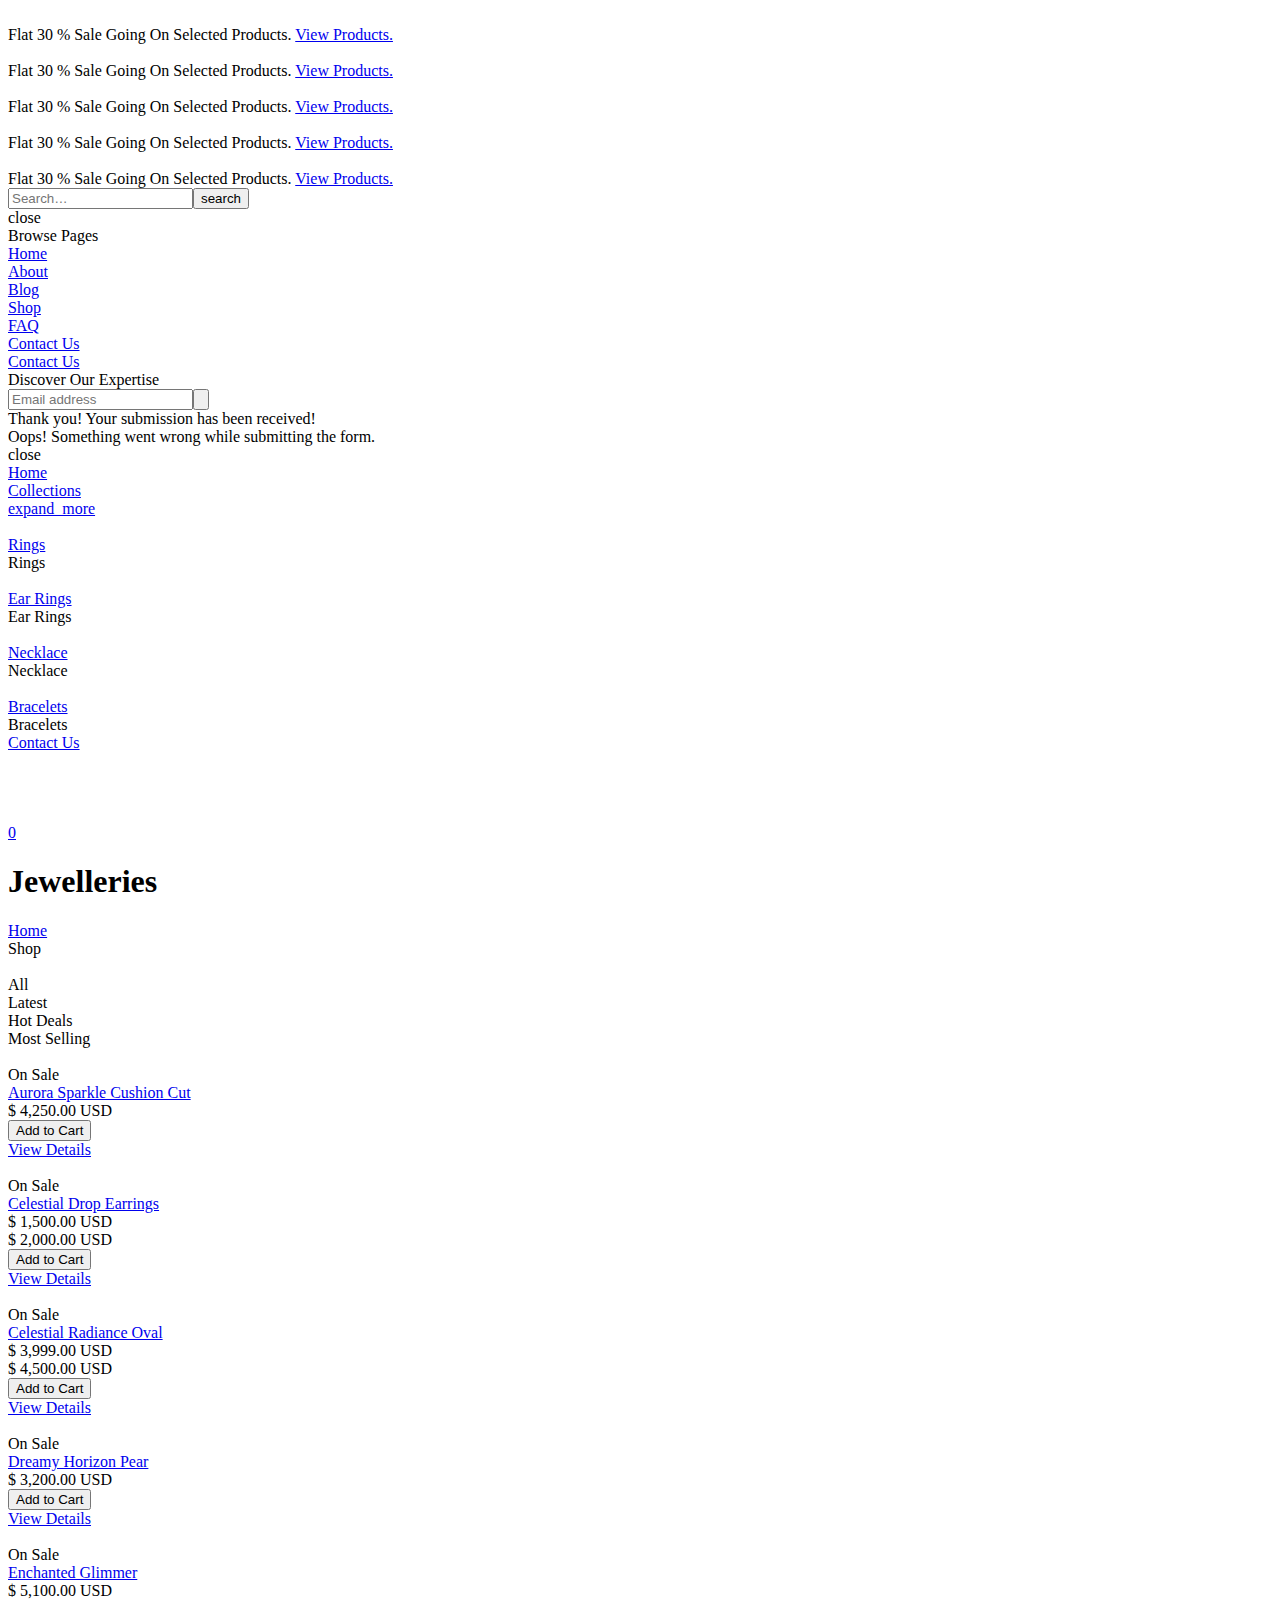
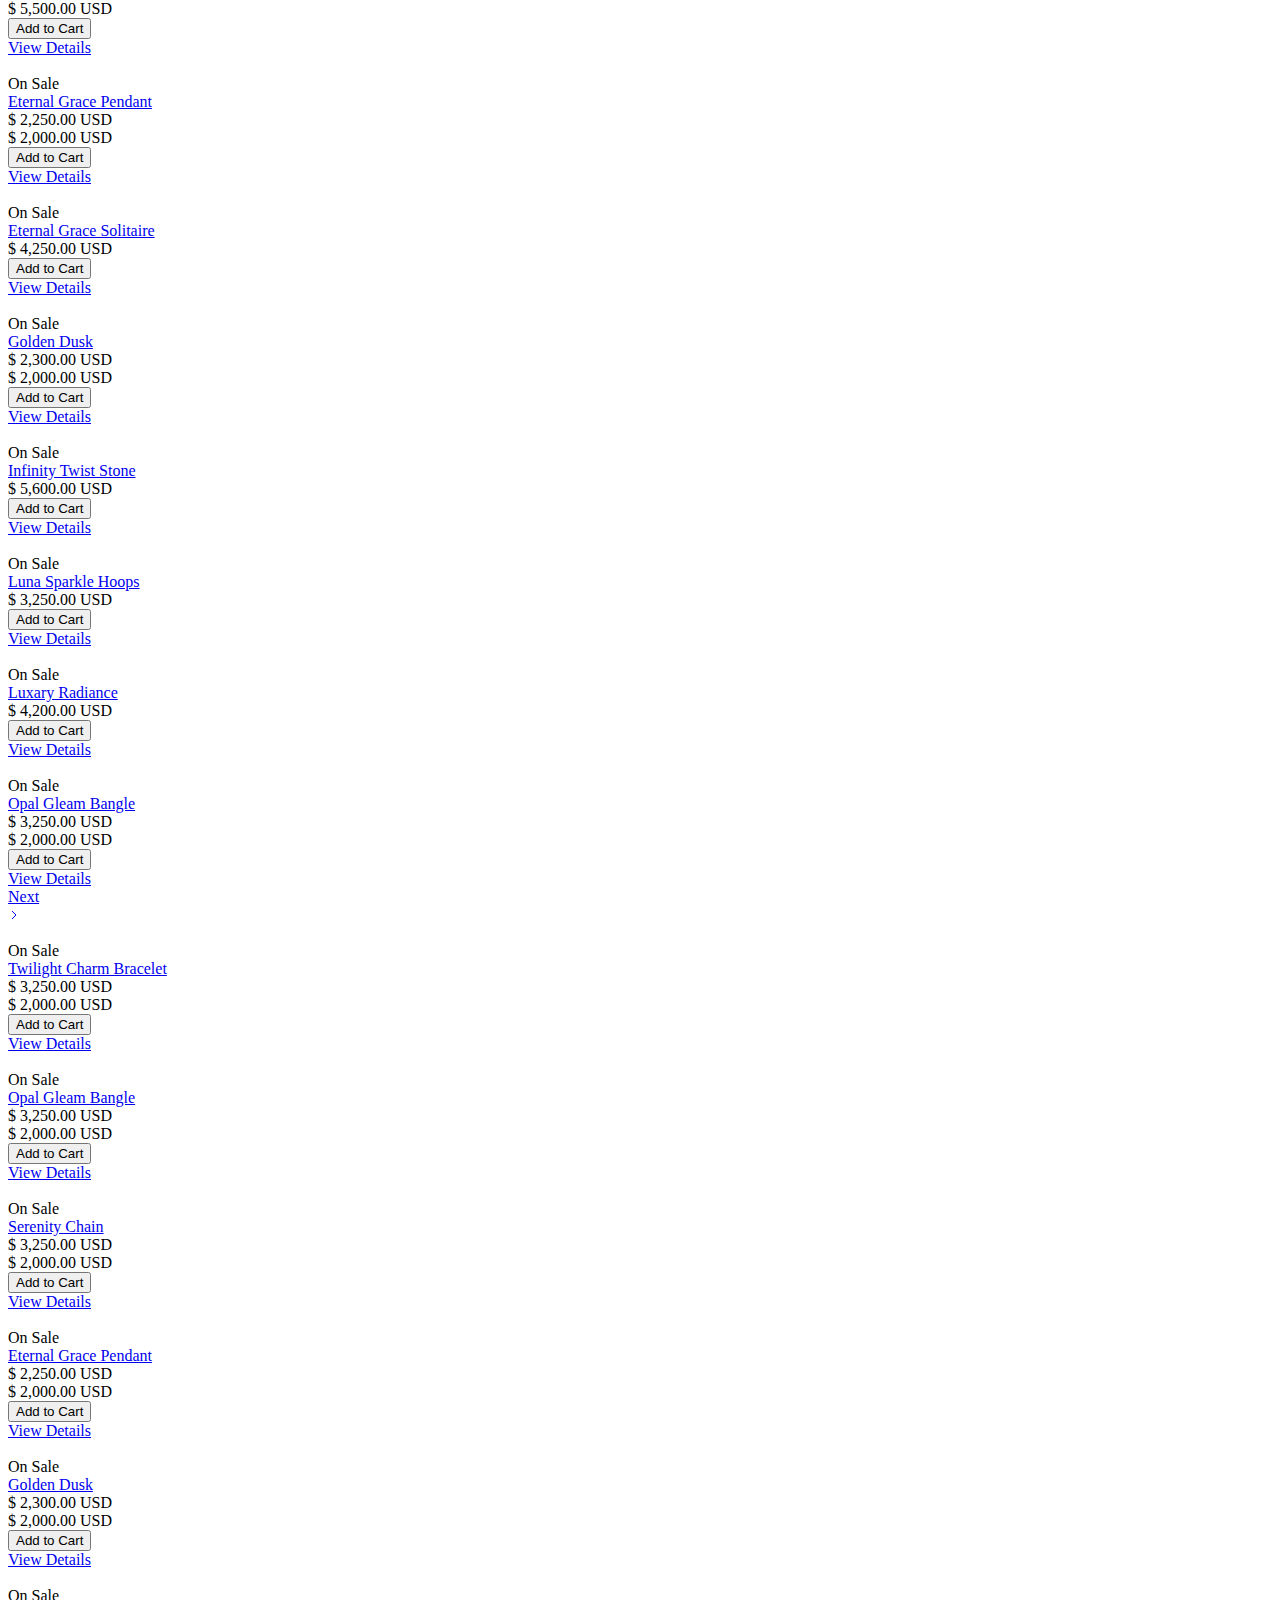
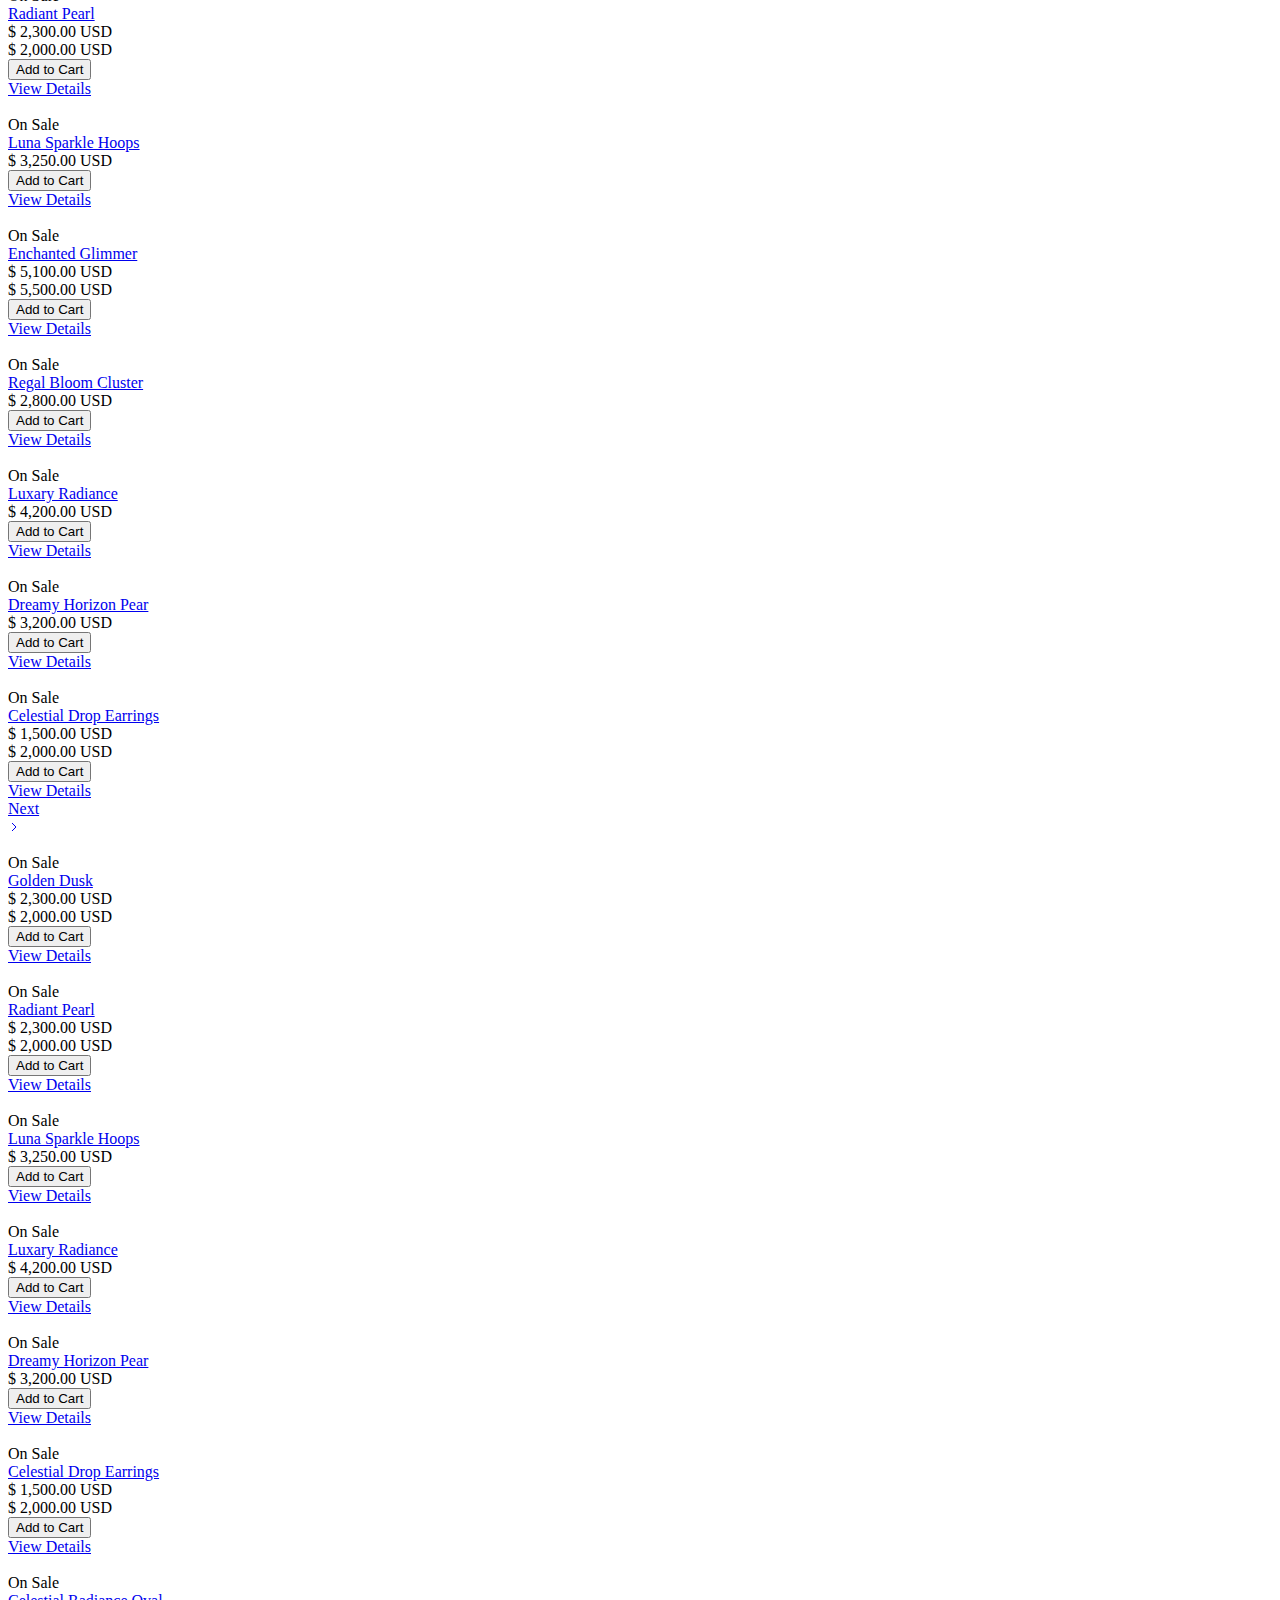
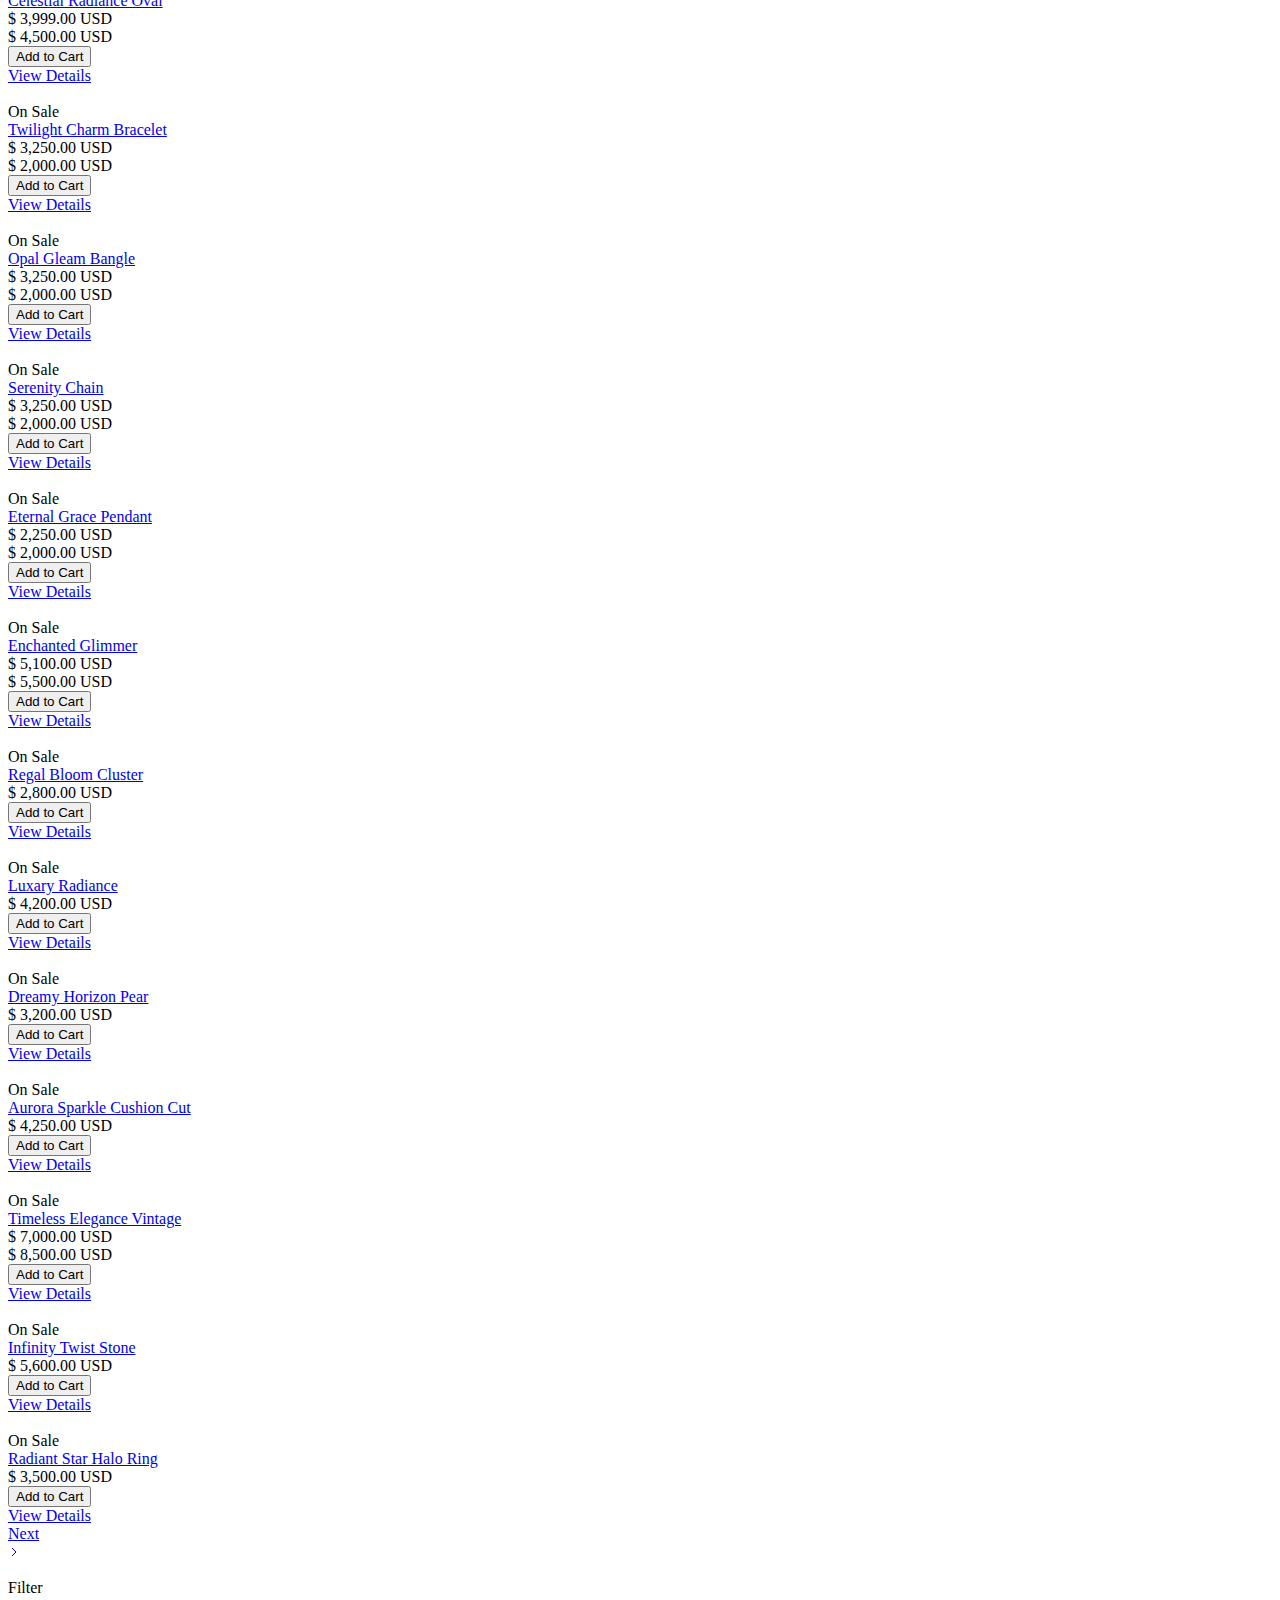
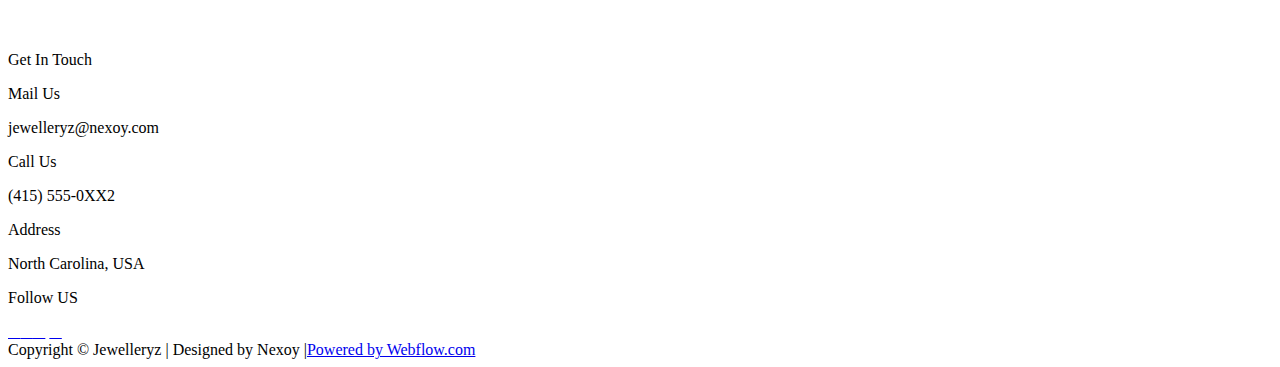
==== commit 7fe496bc: "version1" ====
--- a/jewellery-nx.webflow.io/shop.html
+++ b/jewellery-nx.webflow.io/shop.html
@@ -63,13 +63,13 @@
       rel="apple-touch-icon"
     />
     <style>
+      body {
+        -webkit-font-smoothing: antialiased;
+        -moz-osx-font-smoothing: grayscale;
+      }
       .w-webflow-badge {
         display: none !important;
         visibility: hidden;
-      }
-      body {
-        -webkit-font-smoothing: antialiased;
-        -moz-osx-font-smoothing: grayscale;
       }
     </style>
     <script type="text/javascript">
@@ -212,10 +212,7 @@
               <div class="_30px-text-white">Browse Pages</div>
               <div class="nav-menu">
                 <div class="nav-list">
-                  <a
-                    href="/jewellery-nx.webflow.io/index.htmls"
-                    class="nav-link white w-inline-block"
-                  >
+                  <a href="/" class="nav-link white w-inline-block">
                     <div>Home</div>
                   </a>
                   <div class="border-wrapper">
@@ -223,20 +220,24 @@
                   </div>
                 </div>
                 <div class="nav-list">
-                  <a
-                    href="/about/jewellery-nx.webflow.io/about.html"
-                    class="nav-link white w-inline-block"
-                  >
+                  <a href="/about" class="nav-link white w-inline-block">
                     <div>About</div>
                   </a>
                   <div class="border-wrapper">
                     <div class="nav-border white"></div>
                   </div>
                 </div>
-
+                <div class="nav-list">
+                  <a href="/blog" class="nav-link white w-inline-block">
+                    <div>Blog</div>
+                  </a>
+                  <div class="border-wrapper">
+                    <div class="nav-border white"></div>
+                  </div>
+                </div>
                 <div class="nav-list">
                   <a
-                    href="/jewellery-nx.webflow.io/shop.html"
+                    href="/shop"
                     aria-current="page"
                     class="nav-link white w-inline-block w--current"
                   >
@@ -256,7 +257,7 @@
                 </div>
                 <a
                   data-w-id="38946bc3-59ce-2312-103a-aa6668b7fbab"
-                  href="/contactUs/jewellery-nx.webflow.io/contact.html"
+                  href="/contact"
                   class="primary-button white-btn w-inline-block"
                 >
                   <div class="button-text-wrapper">
@@ -311,10 +312,7 @@
               class="deskop-nav"
             >
               <div class="nav-list">
-                <a
-                  href="/jewellery-nx.webflow.io/index.html"
-                  class="nav-link w-inline-block"
-                >
+                <a href="/" class="nav-link w-inline-block">
                   <div>Home</div>
                 </a>
                 <div class="border-wrapper">
@@ -345,7 +343,7 @@
                               data-w-id="ebe7c611-a639-5a37-6005-cd642a8e301c"
                             >
                               <a
-                                href="/rings/jewellery-nx.webflow.io/category/rings.html"
+                                href="/category/rings"
                                 class="mask full w-inline-block"
                                 ><img
                                   loading="lazy"
@@ -374,7 +372,7 @@
                               data-w-id="ebe7c611-a639-5a37-6005-cd642a8e301c"
                             >
                               <a
-                                href="/ear-rings/jewellery-nx.webflow.io/category/ear-rings.html"
+                                href="/category/ear-rings"
                                 class="mask full w-inline-block"
                                 ><img
                                   loading="lazy"
@@ -401,7 +399,7 @@
                               data-w-id="ebe7c611-a639-5a37-6005-cd642a8e301c"
                             >
                               <a
-                                href="/necklace/jewellery-nx.webflow.io/category/necklace.html"
+                                href="/category/necklace"
                                 class="mask full w-inline-block"
                                 ><img
                                   loading="lazy"
@@ -430,7 +428,7 @@
                               data-w-id="ebe7c611-a639-5a37-6005-cd642a8e301c"
                             >
                               <a
-                                href="/bracelets/jewellery-nx.webflow.io/category/bracelets.html"
+                                href="/category/bracelets"
                                 class="mask full w-inline-block"
                                 ><img
                                   loading="lazy"
@@ -459,10 +457,7 @@
                 </nav>
               </div>
               <div class="nav-list">
-                <a
-                  href="/contactUs/jewellery-nx.webflow.io/contact.html"
-                  class="nav-link w-inline-block"
-                >
+                <a href="/contact" class="nav-link w-inline-block">
                   <div>Contact Us</div>
                 </a>
                 <div class="border-wrapper">
@@ -470,7 +465,7 @@
                 </div>
               </div>
             </div>
-            <a href="./index.html" class="w-inline-block"
+            <a href="/" class="w-inline-block"
               ><img
                 src="https://cdn.prod.website-files.com/670f7de6dec5c0c82ae616e4/67149a70d5982a9290e57934_JewelleryZ.avif"
                 loading="lazy"
@@ -487,7 +482,7 @@
                   class="icon-svg-20-px"
                 />
               </div>
-              <a href="log-in.html" class="account-link-block w-inline-block"
+              <a href="/user-account" class="account-link-block w-inline-block"
                 ><img
                   loading="lazy"
                   src="https://cdn.prod.website-files.com/670f7de6dec5c0c82ae616e4/67136c217b8e1b5fed89122a_people%20(1).avif"
@@ -942,7 +937,7 @@
         <div class="container">
           <h1 class="white-text">Jewelleries</h1>
           <div class="breadcrumb-block-2">
-            <a href="index.html" class="breadcrumb">Home</a>
+            <a href="#" class="breadcrumb">Home</a>
             <div class="_6px-diamond"></div>
             <div class="breadcrumb">Shop</div>
           </div>
@@ -2610,7 +2605,7 @@
                       class="w-pagination-wrapper"
                     >
                       <a
-                        href="/shop page 2/jewellery-nx.webflow.io/shop.html"
+                        href="?af1061db_page=2"
                         aria-label="Next Page"
                         class="w-pagination-next pagination-button"
                       >
@@ -4206,7 +4201,7 @@
                       class="w-pagination-wrapper"
                     >
                       <a
-                        href="/shop page 2/jewellery-nx.webflow.io/shop.html"
+                        href="?95963fa2_page=2"
                         aria-label="Next Page"
                         class="w-pagination-next pagination-button"
                       >
@@ -6716,7 +6711,7 @@
                       class="w-pagination-wrapper pagination"
                     >
                       <a
-                        href="/shop page 2/jewellery-nx.webflow.io/shop.html"
+                        href="?a2125c31_page=2"
                         aria-label="Next Page"
                         class="w-pagination-next pagination-button"
                       >
@@ -7172,7 +7167,7 @@
           <div class="container">
             <div class="footer-wrapper">
               <div class="footer-left-bar">
-                <a href="./index.html" class="navbar-logo-wrapper w-nav-brand"
+                <a href="#" class="navbar-logo-wrapper w-nav-brand"
                   ><img
                     src="https://cdn.prod.website-files.com/670f7de6dec5c0c82ae616e4/67149a70d5982a9290e57934_JewelleryZ.avif"
                     loading="lazy"
